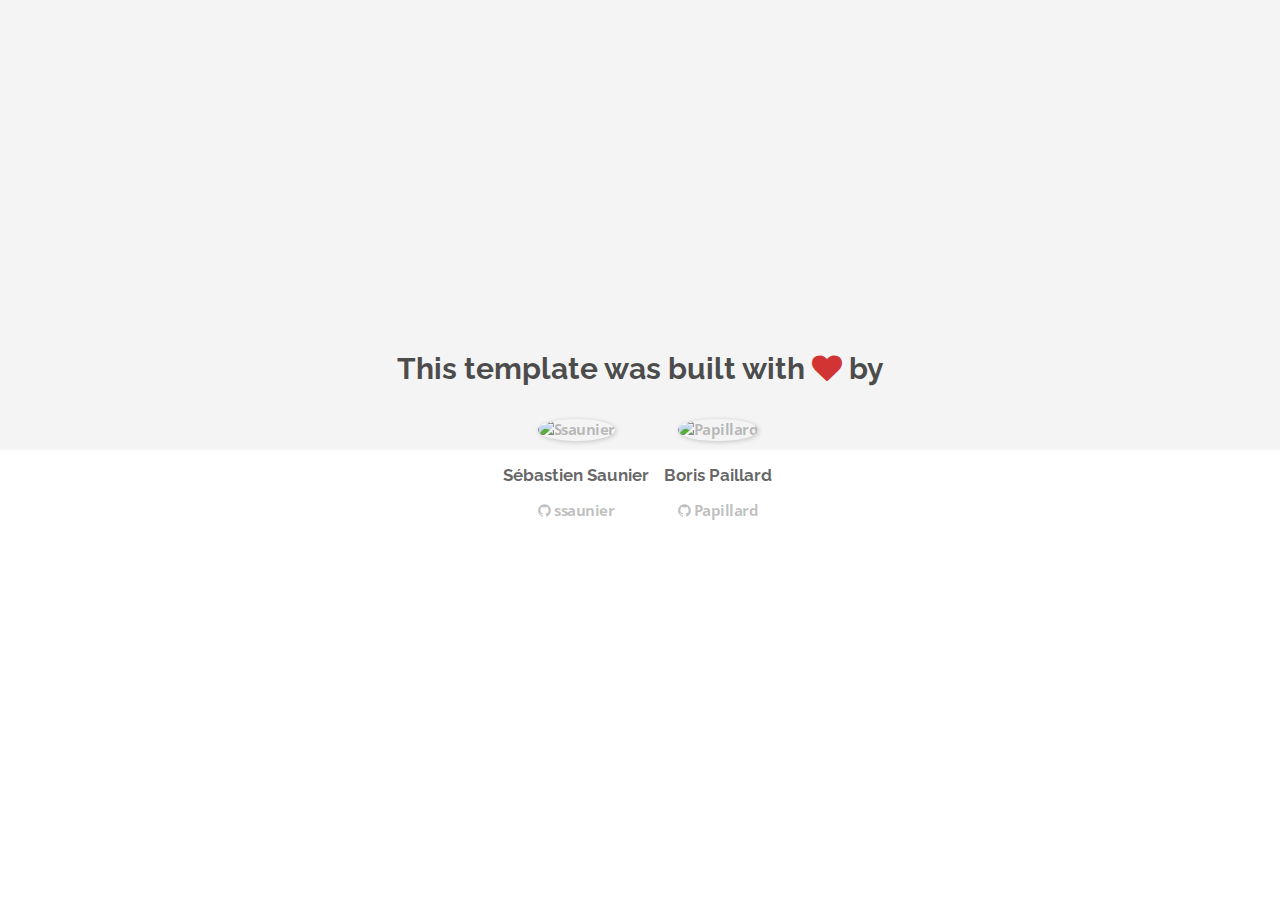
==== about.html @ e50402c8 "Automated commit at 2018-05-14 08:11:03 UTC by middleman-deploy 2.0.0-alpha" ====
<!doctype html>
<html>
  <head>
    <meta charset="utf-8">
    <meta http-equiv="x-ua-compatible" content="ie=edge">
    <meta name="viewport"
          content="width=device-width, initial-scale=1, shrink-to-fit=no">
    <!-- Use the title from a page's frontmatter if it has one -->
    <title>Le Wagon - Middleman - About</title>
    <link href="stylesheets/application-3c48b980.css" rel="stylesheet" />
    <script src="javascripts/application-93de88c9.js"></script>
    <link href="images/favicon-f15af148.png" rel="icon" type="image/png" />
  </head>
  <body>
    <div id="about">
  <div class="about-content">
    <h1>This template was built with <i class="fa fa-heart"></i> by</h1>
    <ul class="list-inline">
        <li>
<a href="https://kitt.lewagon.com/alumni/ssaunier" target="_blank">            <img src="https://kitt.lewagon.com/placeholder/users/ssaunier" class="img-circle" alt="Ssaunier" />
</a>          <h2>Sébastien Saunier</h2>
          <p>
<a href="https://github.com/ssaunier" target="_blank">              <i class="fa fa-github"></i> ssaunier
</a>          </p>
        </li>
        <li>
<a href="https://kitt.lewagon.com/alumni/Papillard" target="_blank">            <img src="https://kitt.lewagon.com/placeholder/users/Papillard" class="img-circle" alt="Papillard" />
</a>          <h2>Boris Paillard</h2>
          <p>
<a href="https://github.com/Papillard" target="_blank">              <i class="fa fa-github"></i> Papillard
</a>          </p>
        </li>
    </ul>
  </div>
</div>

  </body>
</html>
---- stylesheets/application-3c48b980.css ----
@import url("https://fonts.googleapis.com/css?family=Open+Sans:400,300,700|Raleway:400,100,300,700,500");/*!
 * Bootstrap v3.3.7 (http://getbootstrap.com)
 * Copyright 2011-2016 Twitter, Inc.
 * Licensed under MIT (https://github.com/twbs/bootstrap/blob/master/LICENSE)
 *//*! normalize.css v3.0.3 | MIT License | github.com/necolas/normalize.css */html{font-family:sans-serif;-ms-text-size-adjust:100%;-webkit-text-size-adjust:100%}body{margin:0}article,aside,details,figcaption,figure,footer,header,hgroup,main,menu,nav,section,summary{display:block}audio,canvas,progress,video{display:inline-block;vertical-align:baseline}audio:not([controls]){display:none;height:0}[hidden],template{display:none}a{background-color:transparent}a:active,a:hover{outline:0}abbr[title]{border-bottom:1px dotted}b,strong{font-weight:bold}dfn{font-style:italic}h1{font-size:2em;margin:0.67em 0}mark{background:#ff0;color:#000}small{font-size:80%}sub,sup{font-size:75%;line-height:0;position:relative;vertical-align:baseline}sup{top:-0.5em}sub{bottom:-0.25em}img{border:0}svg:not(:root){overflow:hidden}figure{margin:1em 40px}hr{-webkit-box-sizing:content-box;box-sizing:content-box;height:0}pre{overflow:auto}code,kbd,pre,samp{font-family:monospace, monospace;font-size:1em}button,input,optgroup,select,textarea{color:inherit;font:inherit;margin:0}button{overflow:visible}button,select{text-transform:none}button,html input[type="button"],input[type="reset"],input[type="submit"]{-webkit-appearance:button;cursor:pointer}button[disabled],html input[disabled]{cursor:default}button::-moz-focus-inner,input::-moz-focus-inner{border:0;padding:0}input{line-height:normal}input[type="checkbox"],input[type="radio"]{-webkit-box-sizing:border-box;box-sizing:border-box;padding:0}input[type="number"]::-webkit-inner-spin-button,input[type="number"]::-webkit-outer-spin-button{height:auto}input[type="search"]{-webkit-appearance:textfield;-webkit-box-sizing:content-box;box-sizing:content-box}input[type="search"]::-webkit-search-cancel-button,input[type="search"]::-webkit-search-decoration{-webkit-appearance:none}fieldset{border:1px solid #c0c0c0;margin:0 2px;padding:0.35em 0.625em 0.75em}legend{border:0;padding:0}textarea{overflow:auto}optgroup{font-weight:bold}table{border-collapse:collapse;border-spacing:0}td,th{padding:0}/*! Source: https://github.com/h5bp/html5-boilerplate/blob/master/src/css/main.css */@media print{*,*:before,*:after{background:transparent !important;color:#000 !important;-webkit-box-shadow:none !important;box-shadow:none !important;text-shadow:none !important}a,a:visited{text-decoration:underline}a[href]:after{content:" (" attr(href) ")"}abbr[title]:after{content:" (" attr(title) ")"}a[href^="#"]:after,a[href^="javascript:"]:after{content:""}pre,blockquote{border:1px solid #999;page-break-inside:avoid}thead{display:table-header-group}tr,img{page-break-inside:avoid}img{max-width:100% !important}p,h2,h3{orphans:3;widows:3}h2,h3{page-break-after:avoid}.navbar{display:none}.btn>.caret,.dropup>.btn>.caret{border-top-color:#000 !important}.label{border:1px solid #000}.table{border-collapse:collapse !important}.table td,.table th{background-color:#fff !important}.table-bordered th,.table-bordered td{border:1px solid #ddd !important}}@font-face{font-family:'Glyphicons Halflings';src:url("../assets/bootstrap/glyphicons-halflings-regular-86b6f62b.eot");src:url("../assets/bootstrap/glyphicons-halflings-regular-86b6f62b.eot?#iefix") format("embedded-opentype"),url("../assets/bootstrap/glyphicons-halflings-regular-ca35b697.woff2") format("woff2"),url("../assets/bootstrap/glyphicons-halflings-regular-278e49a8.woff") format("woff"),url("../assets/bootstrap/glyphicons-halflings-regular-44bc1850.ttf") format("truetype"),url("../assets/bootstrap/glyphicons-halflings-regular-de51a849.svg#glyphicons_halflingsregular") format("svg")}.glyphicon{position:relative;top:1px;display:inline-block;font-family:'Glyphicons Halflings';font-style:normal;font-weight:normal;line-height:1;-webkit-font-smoothing:antialiased;-moz-osx-font-smoothing:grayscale}.glyphicon-asterisk:before{content:"\002a"}.glyphicon-plus:before{content:"\002b"}.glyphicon-euro:before,.glyphicon-eur:before{content:"\20ac"}.glyphicon-minus:before{content:"\2212"}.glyphicon-cloud:before{content:"\2601"}.glyphicon-envelope:before{content:"\2709"}.glyphicon-pencil:before{content:"\270f"}.glyphicon-glass:before{content:"\e001"}.glyphicon-music:before{content:"\e002"}.glyphicon-search:before{content:"\e003"}.glyphicon-heart:before{content:"\e005"}.glyphicon-star:before{content:"\e006"}.glyphicon-star-empty:before{content:"\e007"}.glyphicon-user:before{content:"\e008"}.glyphicon-film:before{content:"\e009"}.glyphicon-th-large:before{content:"\e010"}.glyphicon-th:before{content:"\e011"}.glyphicon-th-list:before{content:"\e012"}.glyphicon-ok:before{content:"\e013"}.glyphicon-remove:before{content:"\e014"}.glyphicon-zoom-in:before{content:"\e015"}.glyphicon-zoom-out:before{content:"\e016"}.glyphicon-off:before{content:"\e017"}.glyphicon-signal:before{content:"\e018"}.glyphicon-cog:before{content:"\e019"}.glyphicon-trash:before{content:"\e020"}.glyphicon-home:before{content:"\e021"}.glyphicon-file:before{content:"\e022"}.glyphicon-time:before{content:"\e023"}.glyphicon-road:before{content:"\e024"}.glyphicon-download-alt:before{content:"\e025"}.glyphicon-download:before{content:"\e026"}.glyphicon-upload:before{content:"\e027"}.glyphicon-inbox:before{content:"\e028"}.glyphicon-play-circle:before{content:"\e029"}.glyphicon-repeat:before{content:"\e030"}.glyphicon-refresh:before{content:"\e031"}.glyphicon-list-alt:before{content:"\e032"}.glyphicon-lock:before{content:"\e033"}.glyphicon-flag:before{content:"\e034"}.glyphicon-headphones:before{content:"\e035"}.glyphicon-volume-off:before{content:"\e036"}.glyphicon-volume-down:before{content:"\e037"}.glyphicon-volume-up:before{content:"\e038"}.glyphicon-qrcode:before{content:"\e039"}.glyphicon-barcode:before{content:"\e040"}.glyphicon-tag:before{content:"\e041"}.glyphicon-tags:before{content:"\e042"}.glyphicon-book:before{content:"\e043"}.glyphicon-bookmark:before{content:"\e044"}.glyphicon-print:before{content:"\e045"}.glyphicon-camera:before{content:"\e046"}.glyphicon-font:before{content:"\e047"}.glyphicon-bold:before{content:"\e048"}.glyphicon-italic:before{content:"\e049"}.glyphicon-text-height:before{content:"\e050"}.glyphicon-text-width:before{content:"\e051"}.glyphicon-align-left:before{content:"\e052"}.glyphicon-align-center:before{content:"\e053"}.glyphicon-align-right:before{content:"\e054"}.glyphicon-align-justify:before{content:"\e055"}.glyphicon-list:before{content:"\e056"}.glyphicon-indent-left:before{content:"\e057"}.glyphicon-indent-right:before{content:"\e058"}.glyphicon-facetime-video:before{content:"\e059"}.glyphicon-picture:before{content:"\e060"}.glyphicon-map-marker:before{content:"\e062"}.glyphicon-adjust:before{content:"\e063"}.glyphicon-tint:before{content:"\e064"}.glyphicon-edit:before{content:"\e065"}.glyphicon-share:before{content:"\e066"}.glyphicon-check:before{content:"\e067"}.glyphicon-move:before{content:"\e068"}.glyphicon-step-backward:before{content:"\e069"}.glyphicon-fast-backward:before{content:"\e070"}.glyphicon-backward:before{content:"\e071"}.glyphicon-play:before{content:"\e072"}.glyphicon-pause:before{content:"\e073"}.glyphicon-stop:before{content:"\e074"}.glyphicon-forward:before{content:"\e075"}.glyphicon-fast-forward:before{content:"\e076"}.glyphicon-step-forward:before{content:"\e077"}.glyphicon-eject:before{content:"\e078"}.glyphicon-chevron-left:before{content:"\e079"}.glyphicon-chevron-right:before{content:"\e080"}.glyphicon-plus-sign:before{content:"\e081"}.glyphicon-minus-sign:before{content:"\e082"}.glyphicon-remove-sign:before{content:"\e083"}.glyphicon-ok-sign:before{content:"\e084"}.glyphicon-question-sign:before{content:"\e085"}.glyphicon-info-sign:before{content:"\e086"}.glyphicon-screenshot:before{content:"\e087"}.glyphicon-remove-circle:before{content:"\e088"}.glyphicon-ok-circle:before{content:"\e089"}.glyphicon-ban-circle:before{content:"\e090"}.glyphicon-arrow-left:before{content:"\e091"}.glyphicon-arrow-right:before{content:"\e092"}.glyphicon-arrow-up:before{content:"\e093"}.glyphicon-arrow-down:before{content:"\e094"}.glyphicon-share-alt:before{content:"\e095"}.glyphicon-resize-full:before{content:"\e096"}.glyphicon-resize-small:before{content:"\e097"}.glyphicon-exclamation-sign:before{content:"\e101"}.glyphicon-gift:before{content:"\e102"}.glyphicon-leaf:before{content:"\e103"}.glyphicon-fire:before{content:"\e104"}.glyphicon-eye-open:before{content:"\e105"}.glyphicon-eye-close:before{content:"\e106"}.glyphicon-warning-sign:before{content:"\e107"}.glyphicon-plane:before{content:"\e108"}.glyphicon-calendar:before{content:"\e109"}.glyphicon-random:before{content:"\e110"}.glyphicon-comment:before{content:"\e111"}.glyphicon-magnet:before{content:"\e112"}.glyphicon-chevron-up:before{content:"\e113"}.glyphicon-chevron-down:before{content:"\e114"}.glyphicon-retweet:before{content:"\e115"}.glyphicon-shopping-cart:before{content:"\e116"}.glyphicon-folder-close:before{content:"\e117"}.glyphicon-folder-open:before{content:"\e118"}.glyphicon-resize-vertical:before{content:"\e119"}.glyphicon-resize-horizontal:before{content:"\e120"}.glyphicon-hdd:before{content:"\e121"}.glyphicon-bullhorn:before{content:"\e122"}.glyphicon-bell:before{content:"\e123"}.glyphicon-certificate:before{content:"\e124"}.glyphicon-thumbs-up:before{content:"\e125"}.glyphicon-thumbs-down:before{content:"\e126"}.glyphicon-hand-right:before{content:"\e127"}.glyphicon-hand-left:before{content:"\e128"}.glyphicon-hand-up:before{content:"\e129"}.glyphicon-hand-down:before{content:"\e130"}.glyphicon-circle-arrow-right:before{content:"\e131"}.glyphicon-circle-arrow-left:before{content:"\e132"}.glyphicon-circle-arrow-up:before{content:"\e133"}.glyphicon-circle-arrow-down:before{content:"\e134"}.glyphicon-globe:before{content:"\e135"}.glyphicon-wrench:before{content:"\e136"}.glyphicon-tasks:before{content:"\e137"}.glyphicon-filter:before{content:"\e138"}.glyphicon-briefcase:before{content:"\e139"}.glyphicon-fullscreen:before{content:"\e140"}.glyphicon-dashboard:before{content:"\e141"}.glyphicon-paperclip:before{content:"\e142"}.glyphicon-heart-empty:before{content:"\e143"}.glyphicon-link:before{content:"\e144"}.glyphicon-phone:before{content:"\e145"}.glyphicon-pushpin:before{content:"\e146"}.glyphicon-usd:before{content:"\e148"}.glyphicon-gbp:before{content:"\e149"}.glyphicon-sort:before{content:"\e150"}.glyphicon-sort-by-alphabet:before{content:"\e151"}.glyphicon-sort-by-alphabet-alt:before{content:"\e152"}.glyphicon-sort-by-order:before{content:"\e153"}.glyphicon-sort-by-order-alt:before{content:"\e154"}.glyphicon-sort-by-attributes:before{content:"\e155"}.glyphicon-sort-by-attributes-alt:before{content:"\e156"}.glyphicon-unchecked:before{content:"\e157"}.glyphicon-expand:before{content:"\e158"}.glyphicon-collapse-down:before{content:"\e159"}.glyphicon-collapse-up:before{content:"\e160"}.glyphicon-log-in:before{content:"\e161"}.glyphicon-flash:before{content:"\e162"}.glyphicon-log-out:before{content:"\e163"}.glyphicon-new-window:before{content:"\e164"}.glyphicon-record:before{content:"\e165"}.glyphicon-save:before{content:"\e166"}.glyphicon-open:before{content:"\e167"}.glyphicon-saved:before{content:"\e168"}.glyphicon-import:before{content:"\e169"}.glyphicon-export:before{content:"\e170"}.glyphicon-send:before{content:"\e171"}.glyphicon-floppy-disk:before{content:"\e172"}.glyphicon-floppy-saved:before{content:"\e173"}.glyphicon-floppy-remove:before{content:"\e174"}.glyphicon-floppy-save:before{content:"\e175"}.glyphicon-floppy-open:before{content:"\e176"}.glyphicon-credit-card:before{content:"\e177"}.glyphicon-transfer:before{content:"\e178"}.glyphicon-cutlery:before{content:"\e179"}.glyphicon-header:before{content:"\e180"}.glyphicon-compressed:before{content:"\e181"}.glyphicon-earphone:before{content:"\e182"}.glyphicon-phone-alt:before{content:"\e183"}.glyphicon-tower:before{content:"\e184"}.glyphicon-stats:before{content:"\e185"}.glyphicon-sd-video:before{content:"\e186"}.glyphicon-hd-video:before{content:"\e187"}.glyphicon-subtitles:before{content:"\e188"}.glyphicon-sound-stereo:before{content:"\e189"}.glyphicon-sound-dolby:before{content:"\e190"}.glyphicon-sound-5-1:before{content:"\e191"}.glyphicon-sound-6-1:before{content:"\e192"}.glyphicon-sound-7-1:before{content:"\e193"}.glyphicon-copyright-mark:before{content:"\e194"}.glyphicon-registration-mark:before{content:"\e195"}.glyphicon-cloud-download:before{content:"\e197"}.glyphicon-cloud-upload:before{content:"\e198"}.glyphicon-tree-conifer:before{content:"\e199"}.glyphicon-tree-deciduous:before{content:"\e200"}.glyphicon-cd:before{content:"\e201"}.glyphicon-save-file:before{content:"\e202"}.glyphicon-open-file:before{content:"\e203"}.glyphicon-level-up:before{content:"\e204"}.glyphicon-copy:before{content:"\e205"}.glyphicon-paste:before{content:"\e206"}.glyphicon-alert:before{content:"\e209"}.glyphicon-equalizer:before{content:"\e210"}.glyphicon-king:before{content:"\e211"}.glyphicon-queen:before{content:"\e212"}.glyphicon-pawn:before{content:"\e213"}.glyphicon-bishop:before{content:"\e214"}.glyphicon-knight:before{content:"\e215"}.glyphicon-baby-formula:before{content:"\e216"}.glyphicon-tent:before{content:"\26fa"}.glyphicon-blackboard:before{content:"\e218"}.glyphicon-bed:before{content:"\e219"}.glyphicon-apple:before{content:"\f8ff"}.glyphicon-erase:before{content:"\e221"}.glyphicon-hourglass:before{content:"\231b"}.glyphicon-lamp:before{content:"\e223"}.glyphicon-duplicate:before{content:"\e224"}.glyphicon-piggy-bank:before{content:"\e225"}.glyphicon-scissors:before{content:"\e226"}.glyphicon-bitcoin:before{content:"\e227"}.glyphicon-btc:before{content:"\e227"}.glyphicon-xbt:before{content:"\e227"}.glyphicon-yen:before{content:"\00a5"}.glyphicon-jpy:before{content:"\00a5"}.glyphicon-ruble:before{content:"\20bd"}.glyphicon-rub:before{content:"\20bd"}.glyphicon-scale:before{content:"\e230"}.glyphicon-ice-lolly:before{content:"\e231"}.glyphicon-ice-lolly-tasted:before{content:"\e232"}.glyphicon-education:before{content:"\e233"}.glyphicon-option-horizontal:before{content:"\e234"}.glyphicon-option-vertical:before{content:"\e235"}.glyphicon-menu-hamburger:before{content:"\e236"}.glyphicon-modal-window:before{content:"\e237"}.glyphicon-oil:before{content:"\e238"}.glyphicon-grain:before{content:"\e239"}.glyphicon-sunglasses:before{content:"\e240"}.glyphicon-text-size:before{content:"\e241"}.glyphicon-text-color:before{content:"\e242"}.glyphicon-text-background:before{content:"\e243"}.glyphicon-object-align-top:before{content:"\e244"}.glyphicon-object-align-bottom:before{content:"\e245"}.glyphicon-object-align-horizontal:before{content:"\e246"}.glyphicon-object-align-left:before{content:"\e247"}.glyphicon-object-align-vertical:before{content:"\e248"}.glyphicon-object-align-right:before{content:"\e249"}.glyphicon-triangle-right:before{content:"\e250"}.glyphicon-triangle-left:before{content:"\e251"}.glyphicon-triangle-bottom:before{content:"\e252"}.glyphicon-triangle-top:before{content:"\e253"}.glyphicon-console:before{content:"\e254"}.glyphicon-superscript:before{content:"\e255"}.glyphicon-subscript:before{content:"\e256"}.glyphicon-menu-left:before{content:"\e257"}.glyphicon-menu-right:before{content:"\e258"}.glyphicon-menu-down:before{content:"\e259"}.glyphicon-menu-up:before{content:"\e260"}*{-webkit-box-sizing:border-box;box-sizing:border-box}*:before,*:after{-webkit-box-sizing:border-box;box-sizing:border-box}html{font-size:10px;-webkit-tap-highlight-color:transparent}body{font-family:"Open Sans", "Helvetica", "sans-serif";font-size:18px;line-height:1.42857143;color:#333333;background-color:#F4F4F4}input,button,select,textarea{font-family:inherit;font-size:inherit;line-height:inherit}a{color:#469AE0;text-decoration:none}a:hover,a:focus{color:#1f74ba;text-decoration:underline}a:focus{outline:5px auto -webkit-focus-ring-color;outline-offset:-2px}figure{margin:0}img{vertical-align:middle}.img-responsive{display:block;max-width:100%;height:auto}.img-rounded{border-radius:2px}.img-thumbnail{padding:4px;line-height:1.42857143;background-color:#F4F4F4;border:1px solid #ddd;border-radius:2px;-webkit-transition:all 0.2s ease-in-out;transition:all 0.2s ease-in-out;display:inline-block;max-width:100%;height:auto}.img-circle{border-radius:50%}hr{margin-top:25px;margin-bottom:25px;border:0;border-top:1px solid #eeeeee}.sr-only{position:absolute;width:1px;height:1px;margin:-1px;padding:0;overflow:hidden;clip:rect(0, 0, 0, 0);border:0}.sr-only-focusable:active,.sr-only-focusable:focus{position:static;width:auto;height:auto;margin:0;overflow:visible;clip:auto}[role="button"]{cursor:pointer}h1,h2,h3,h4,h5,h6,.h1,.h2,.h3,.h4,.h5,.h6{font-family:"Raleway", "Helvetica", "sans-serif";font-weight:500;line-height:1.1;color:inherit}h1 small,h1 .small,h2 small,h2 .small,h3 small,h3 .small,h4 small,h4 .small,h5 small,h5 .small,h6 small,h6 .small,.h1 small,.h1 .small,.h2 small,.h2 .small,.h3 small,.h3 .small,.h4 small,.h4 .small,.h5 small,.h5 .small,.h6 small,.h6 .small{font-weight:normal;line-height:1;color:#777777}h1,.h1,h2,.h2,h3,.h3{margin-top:25px;margin-bottom:12.5px}h1 small,h1 .small,.h1 small,.h1 .small,h2 small,h2 .small,.h2 small,.h2 .small,h3 small,h3 .small,.h3 small,.h3 .small{font-size:65%}h4,.h4,h5,.h5,h6,.h6{margin-top:12.5px;margin-bottom:12.5px}h4 small,h4 .small,.h4 small,.h4 .small,h5 small,h5 .small,.h5 small,.h5 .small,h6 small,h6 .small,.h6 small,.h6 .small{font-size:75%}h1,.h1{font-size:46px}h2,.h2{font-size:38px}h3,.h3{font-size:31px}h4,.h4{font-size:23px}h5,.h5{font-size:18px}h6,.h6{font-size:16px}p{margin:0 0 12.5px}.lead{margin-bottom:25px;font-size:20px;font-weight:300;line-height:1.4}@media (min-width: 768px){.lead{font-size:27px}}small,.small{font-size:88%}mark,.mark{background-color:#fcf8e3;padding:.2em}.text-left{text-align:left}.text-right{text-align:right}.text-center{text-align:center}.text-justify{text-align:justify}.text-nowrap{white-space:nowrap}.text-lowercase{text-transform:lowercase}.text-uppercase,.initialism{text-transform:uppercase}.text-capitalize{text-transform:capitalize}.text-muted{color:#777777}.text-primary{color:#469AE0}a.text-primary:hover,a.text-primary:focus{color:#2381d0}.text-success{color:#3c763d}a.text-success:hover,a.text-success:focus{color:#2b542c}.text-info{color:#31708f}a.text-info:hover,a.text-info:focus{color:#245269}.text-warning{color:#8a6d3b}a.text-warning:hover,a.text-warning:focus{color:#66512c}.text-danger{color:#a94442}a.text-danger:hover,a.text-danger:focus{color:#843534}.bg-primary{color:#fff}.bg-primary{background-color:#469AE0}a.bg-primary:hover,a.bg-primary:focus{background-color:#2381d0}.bg-success{background-color:#dff0d8}a.bg-success:hover,a.bg-success:focus{background-color:#c1e2b3}.bg-info{background-color:#d9edf7}a.bg-info:hover,a.bg-info:focus{background-color:#afd9ee}.bg-warning{background-color:#fcf8e3}a.bg-warning:hover,a.bg-warning:focus{background-color:#f7ecb5}.bg-danger{background-color:#f2dede}a.bg-danger:hover,a.bg-danger:focus{background-color:#e4b9b9}.page-header{padding-bottom:11.5px;margin:50px 0 25px;border-bottom:1px solid #eeeeee}ul,ol{margin-top:0;margin-bottom:12.5px}ul ul,ul ol,ol ul,ol ol{margin-bottom:0}.list-unstyled{padding-left:0;list-style:none}.list-inline{padding-left:0;list-style:none;margin-left:-5px}.list-inline>li{display:inline-block;padding-left:5px;padding-right:5px}dl{margin-top:0;margin-bottom:25px}dt,dd{line-height:1.42857143}dt{font-weight:bold}dd{margin-left:0}.dl-horizontal dd:before,.dl-horizontal dd:after{content:" ";display:table}.dl-horizontal dd:after{clear:both}@media (min-width: 768px){.dl-horizontal dt{float:left;width:160px;clear:left;text-align:right;overflow:hidden;text-overflow:ellipsis;white-space:nowrap}.dl-horizontal dd{margin-left:180px}}abbr[title],abbr[data-original-title]{cursor:help;border-bottom:1px dotted #777777}.initialism{font-size:90%}blockquote{padding:12.5px 25px;margin:0 0 25px;font-size:22.5px;border-left:5px solid #eeeeee}blockquote p:last-child,blockquote ul:last-child,blockquote ol:last-child{margin-bottom:0}blockquote footer,blockquote small,blockquote .small{display:block;font-size:80%;line-height:1.42857143;color:#777777}blockquote footer:before,blockquote small:before,blockquote .small:before{content:'\2014 \00A0'}.blockquote-reverse,blockquote.pull-right{padding-right:15px;padding-left:0;border-right:5px solid #eeeeee;border-left:0;text-align:right}.blockquote-reverse footer:before,.blockquote-reverse small:before,.blockquote-reverse .small:before,blockquote.pull-right footer:before,blockquote.pull-right small:before,blockquote.pull-right .small:before{content:''}.blockquote-reverse footer:after,.blockquote-reverse small:after,.blockquote-reverse .small:after,blockquote.pull-right footer:after,blockquote.pull-right small:after,blockquote.pull-right .small:after{content:'\00A0 \2014'}address{margin-bottom:25px;font-style:normal;line-height:1.42857143}code,kbd,pre,samp{font-family:Menlo, Monaco, Consolas, "Courier New", monospace}code{padding:2px 4px;font-size:90%;color:#c7254e;background-color:#f9f2f4;border-radius:2px}kbd{padding:2px 4px;font-size:90%;color:#fff;background-color:#333;border-radius:2px;-webkit-box-shadow:inset 0 -1px 0 rgba(0,0,0,0.25);box-shadow:inset 0 -1px 0 rgba(0,0,0,0.25)}kbd kbd{padding:0;font-size:100%;font-weight:bold;-webkit-box-shadow:none;box-shadow:none}pre{display:block;padding:12px;margin:0 0 12.5px;font-size:17px;line-height:1.42857143;word-break:break-all;word-wrap:break-word;color:#333333;background-color:#f5f5f5;border:1px solid #ccc;border-radius:2px}pre code{padding:0;font-size:inherit;color:inherit;white-space:pre-wrap;background-color:transparent;border-radius:0}.pre-scrollable{max-height:340px;overflow-y:scroll}.container{margin-right:auto;margin-left:auto;padding-left:15px;padding-right:15px}.container:before,.container:after{content:" ";display:table}.container:after{clear:both}@media (min-width: 768px){.container{width:750px}}@media (min-width: 992px){.container{width:970px}}@media (min-width: 1200px){.container{width:1170px}}.container-fluid{margin-right:auto;margin-left:auto;padding-left:15px;padding-right:15px}.container-fluid:before,.container-fluid:after{content:" ";display:table}.container-fluid:after{clear:both}.row{margin-left:-15px;margin-right:-15px}.row:before,.row:after{content:" ";display:table}.row:after{clear:both}.col-xs-1,.col-sm-1,.col-md-1,.col-lg-1,.col-xs-2,.col-sm-2,.col-md-2,.col-lg-2,.col-xs-3,.col-sm-3,.col-md-3,.col-lg-3,.col-xs-4,.col-sm-4,.col-md-4,.col-lg-4,.col-xs-5,.col-sm-5,.col-md-5,.col-lg-5,.col-xs-6,.col-sm-6,.col-md-6,.col-lg-6,.col-xs-7,.col-sm-7,.col-md-7,.col-lg-7,.col-xs-8,.col-sm-8,.col-md-8,.col-lg-8,.col-xs-9,.col-sm-9,.col-md-9,.col-lg-9,.col-xs-10,.col-sm-10,.col-md-10,.col-lg-10,.col-xs-11,.col-sm-11,.col-md-11,.col-lg-11,.col-xs-12,.col-sm-12,.col-md-12,.col-lg-12{position:relative;min-height:1px;padding-left:15px;padding-right:15px}.col-xs-1,.col-xs-2,.col-xs-3,.col-xs-4,.col-xs-5,.col-xs-6,.col-xs-7,.col-xs-8,.col-xs-9,.col-xs-10,.col-xs-11,.col-xs-12{float:left}.col-xs-1{width:8.33333333%}.col-xs-2{width:16.66666667%}.col-xs-3{width:25%}.col-xs-4{width:33.33333333%}.col-xs-5{width:41.66666667%}.col-xs-6{width:50%}.col-xs-7{width:58.33333333%}.col-xs-8{width:66.66666667%}.col-xs-9{width:75%}.col-xs-10{width:83.33333333%}.col-xs-11{width:91.66666667%}.col-xs-12{width:100%}.col-xs-pull-0{right:auto}.col-xs-pull-1{right:8.33333333%}.col-xs-pull-2{right:16.66666667%}.col-xs-pull-3{right:25%}.col-xs-pull-4{right:33.33333333%}.col-xs-pull-5{right:41.66666667%}.col-xs-pull-6{right:50%}.col-xs-pull-7{right:58.33333333%}.col-xs-pull-8{right:66.66666667%}.col-xs-pull-9{right:75%}.col-xs-pull-10{right:83.33333333%}.col-xs-pull-11{right:91.66666667%}.col-xs-pull-12{right:100%}.col-xs-push-0{left:auto}.col-xs-push-1{left:8.33333333%}.col-xs-push-2{left:16.66666667%}.col-xs-push-3{left:25%}.col-xs-push-4{left:33.33333333%}.col-xs-push-5{left:41.66666667%}.col-xs-push-6{left:50%}.col-xs-push-7{left:58.33333333%}.col-xs-push-8{left:66.66666667%}.col-xs-push-9{left:75%}.col-xs-push-10{left:83.33333333%}.col-xs-push-11{left:91.66666667%}.col-xs-push-12{left:100%}.col-xs-offset-0{margin-left:0%}.col-xs-offset-1{margin-left:8.33333333%}.col-xs-offset-2{margin-left:16.66666667%}.col-xs-offset-3{margin-left:25%}.col-xs-offset-4{margin-left:33.33333333%}.col-xs-offset-5{margin-left:41.66666667%}.col-xs-offset-6{margin-left:50%}.col-xs-offset-7{margin-left:58.33333333%}.col-xs-offset-8{margin-left:66.66666667%}.col-xs-offset-9{margin-left:75%}.col-xs-offset-10{margin-left:83.33333333%}.col-xs-offset-11{margin-left:91.66666667%}.col-xs-offset-12{margin-left:100%}@media (min-width: 768px){.col-sm-1,.col-sm-2,.col-sm-3,.col-sm-4,.col-sm-5,.col-sm-6,.col-sm-7,.col-sm-8,.col-sm-9,.col-sm-10,.col-sm-11,.col-sm-12{float:left}.col-sm-1{width:8.33333333%}.col-sm-2{width:16.66666667%}.col-sm-3{width:25%}.col-sm-4{width:33.33333333%}.col-sm-5{width:41.66666667%}.col-sm-6{width:50%}.col-sm-7{width:58.33333333%}.col-sm-8{width:66.66666667%}.col-sm-9{width:75%}.col-sm-10{width:83.33333333%}.col-sm-11{width:91.66666667%}.col-sm-12{width:100%}.col-sm-pull-0{right:auto}.col-sm-pull-1{right:8.33333333%}.col-sm-pull-2{right:16.66666667%}.col-sm-pull-3{right:25%}.col-sm-pull-4{right:33.33333333%}.col-sm-pull-5{right:41.66666667%}.col-sm-pull-6{right:50%}.col-sm-pull-7{right:58.33333333%}.col-sm-pull-8{right:66.66666667%}.col-sm-pull-9{right:75%}.col-sm-pull-10{right:83.33333333%}.col-sm-pull-11{right:91.66666667%}.col-sm-pull-12{right:100%}.col-sm-push-0{left:auto}.col-sm-push-1{left:8.33333333%}.col-sm-push-2{left:16.66666667%}.col-sm-push-3{left:25%}.col-sm-push-4{left:33.33333333%}.col-sm-push-5{left:41.66666667%}.col-sm-push-6{left:50%}.col-sm-push-7{left:58.33333333%}.col-sm-push-8{left:66.66666667%}.col-sm-push-9{left:75%}.col-sm-push-10{left:83.33333333%}.col-sm-push-11{left:91.66666667%}.col-sm-push-12{left:100%}.col-sm-offset-0{margin-left:0%}.col-sm-offset-1{margin-left:8.33333333%}.col-sm-offset-2{margin-left:16.66666667%}.col-sm-offset-3{margin-left:25%}.col-sm-offset-4{margin-left:33.33333333%}.col-sm-offset-5{margin-left:41.66666667%}.col-sm-offset-6{margin-left:50%}.col-sm-offset-7{margin-left:58.33333333%}.col-sm-offset-8{margin-left:66.66666667%}.col-sm-offset-9{margin-left:75%}.col-sm-offset-10{margin-left:83.33333333%}.col-sm-offset-11{margin-left:91.66666667%}.col-sm-offset-12{margin-left:100%}}@media (min-width: 992px){.col-md-1,.col-md-2,.col-md-3,.col-md-4,.col-md-5,.col-md-6,.col-md-7,.col-md-8,.col-md-9,.col-md-10,.col-md-11,.col-md-12{float:left}.col-md-1{width:8.33333333%}.col-md-2{width:16.66666667%}.col-md-3{width:25%}.col-md-4{width:33.33333333%}.col-md-5{width:41.66666667%}.col-md-6{width:50%}.col-md-7{width:58.33333333%}.col-md-8{width:66.66666667%}.col-md-9{width:75%}.col-md-10{width:83.33333333%}.col-md-11{width:91.66666667%}.col-md-12{width:100%}.col-md-pull-0{right:auto}.col-md-pull-1{right:8.33333333%}.col-md-pull-2{right:16.66666667%}.col-md-pull-3{right:25%}.col-md-pull-4{right:33.33333333%}.col-md-pull-5{right:41.66666667%}.col-md-pull-6{right:50%}.col-md-pull-7{right:58.33333333%}.col-md-pull-8{right:66.66666667%}.col-md-pull-9{right:75%}.col-md-pull-10{right:83.33333333%}.col-md-pull-11{right:91.66666667%}.col-md-pull-12{right:100%}.col-md-push-0{left:auto}.col-md-push-1{left:8.33333333%}.col-md-push-2{left:16.66666667%}.col-md-push-3{left:25%}.col-md-push-4{left:33.33333333%}.col-md-push-5{left:41.66666667%}.col-md-push-6{left:50%}.col-md-push-7{left:58.33333333%}.col-md-push-8{left:66.66666667%}.col-md-push-9{left:75%}.col-md-push-10{left:83.33333333%}.col-md-push-11{left:91.66666667%}.col-md-push-12{left:100%}.col-md-offset-0{margin-left:0%}.col-md-offset-1{margin-left:8.33333333%}.col-md-offset-2{margin-left:16.66666667%}.col-md-offset-3{margin-left:25%}.col-md-offset-4{margin-left:33.33333333%}.col-md-offset-5{margin-left:41.66666667%}.col-md-offset-6{margin-left:50%}.col-md-offset-7{margin-left:58.33333333%}.col-md-offset-8{margin-left:66.66666667%}.col-md-offset-9{margin-left:75%}.col-md-offset-10{margin-left:83.33333333%}.col-md-offset-11{margin-left:91.66666667%}.col-md-offset-12{margin-left:100%}}@media (min-width: 1200px){.col-lg-1,.col-lg-2,.col-lg-3,.col-lg-4,.col-lg-5,.col-lg-6,.col-lg-7,.col-lg-8,.col-lg-9,.col-lg-10,.col-lg-11,.col-lg-12{float:left}.col-lg-1{width:8.33333333%}.col-lg-2{width:16.66666667%}.col-lg-3{width:25%}.col-lg-4{width:33.33333333%}.col-lg-5{width:41.66666667%}.col-lg-6{width:50%}.col-lg-7{width:58.33333333%}.col-lg-8{width:66.66666667%}.col-lg-9{width:75%}.col-lg-10{width:83.33333333%}.col-lg-11{width:91.66666667%}.col-lg-12{width:100%}.col-lg-pull-0{right:auto}.col-lg-pull-1{right:8.33333333%}.col-lg-pull-2{right:16.66666667%}.col-lg-pull-3{right:25%}.col-lg-pull-4{right:33.33333333%}.col-lg-pull-5{right:41.66666667%}.col-lg-pull-6{right:50%}.col-lg-pull-7{right:58.33333333%}.col-lg-pull-8{right:66.66666667%}.col-lg-pull-9{right:75%}.col-lg-pull-10{right:83.33333333%}.col-lg-pull-11{right:91.66666667%}.col-lg-pull-12{right:100%}.col-lg-push-0{left:auto}.col-lg-push-1{left:8.33333333%}.col-lg-push-2{left:16.66666667%}.col-lg-push-3{left:25%}.col-lg-push-4{left:33.33333333%}.col-lg-push-5{left:41.66666667%}.col-lg-push-6{left:50%}.col-lg-push-7{left:58.33333333%}.col-lg-push-8{left:66.66666667%}.col-lg-push-9{left:75%}.col-lg-push-10{left:83.33333333%}.col-lg-push-11{left:91.66666667%}.col-lg-push-12{left:100%}.col-lg-offset-0{margin-left:0%}.col-lg-offset-1{margin-left:8.33333333%}.col-lg-offset-2{margin-left:16.66666667%}.col-lg-offset-3{margin-left:25%}.col-lg-offset-4{margin-left:33.33333333%}.col-lg-offset-5{margin-left:41.66666667%}.col-lg-offset-6{margin-left:50%}.col-lg-offset-7{margin-left:58.33333333%}.col-lg-offset-8{margin-left:66.66666667%}.col-lg-offset-9{margin-left:75%}.col-lg-offset-10{margin-left:83.33333333%}.col-lg-offset-11{margin-left:91.66666667%}.col-lg-offset-12{margin-left:100%}}table{background-color:transparent}caption{padding-top:8px;padding-bottom:8px;color:#777777;text-align:left}th{text-align:left}.table{width:100%;max-width:100%;margin-bottom:25px}.table>thead>tr>th,.table>thead>tr>td,.table>tbody>tr>th,.table>tbody>tr>td,.table>tfoot>tr>th,.table>tfoot>tr>td{padding:8px;line-height:1.42857143;vertical-align:top;border-top:1px solid #ddd}.table>thead>tr>th{vertical-align:bottom;border-bottom:2px solid #ddd}.table>caption+thead>tr:first-child>th,.table>caption+thead>tr:first-child>td,.table>colgroup+thead>tr:first-child>th,.table>colgroup+thead>tr:first-child>td,.table>thead:first-child>tr:first-child>th,.table>thead:first-child>tr:first-child>td{border-top:0}.table>tbody+tbody{border-top:2px solid #ddd}.table .table{background-color:#F4F4F4}.table-condensed>thead>tr>th,.table-condensed>thead>tr>td,.table-condensed>tbody>tr>th,.table-condensed>tbody>tr>td,.table-condensed>tfoot>tr>th,.table-condensed>tfoot>tr>td{padding:5px}.table-bordered{border:1px solid #ddd}.table-bordered>thead>tr>th,.table-bordered>thead>tr>td,.table-bordered>tbody>tr>th,.table-bordered>tbody>tr>td,.table-bordered>tfoot>tr>th,.table-bordered>tfoot>tr>td{border:1px solid #ddd}.table-bordered>thead>tr>th,.table-bordered>thead>tr>td{border-bottom-width:2px}.table-striped>tbody>tr:nth-of-type(odd){background-color:#f9f9f9}.table-hover>tbody>tr:hover{background-color:#f5f5f5}table col[class*="col-"]{position:static;float:none;display:table-column}table td[class*="col-"],table th[class*="col-"]{position:static;float:none;display:table-cell}.table>thead>tr>td.active,.table>thead>tr>th.active,.table>thead>tr.active>td,.table>thead>tr.active>th,.table>tbody>tr>td.active,.table>tbody>tr>th.active,.table>tbody>tr.active>td,.table>tbody>tr.active>th,.table>tfoot>tr>td.active,.table>tfoot>tr>th.active,.table>tfoot>tr.active>td,.table>tfoot>tr.active>th{background-color:#f5f5f5}.table-hover>tbody>tr>td.active:hover,.table-hover>tbody>tr>th.active:hover,.table-hover>tbody>tr.active:hover>td,.table-hover>tbody>tr:hover>.active,.table-hover>tbody>tr.active:hover>th{background-color:#e8e8e8}.table>thead>tr>td.success,.table>thead>tr>th.success,.table>thead>tr.success>td,.table>thead>tr.success>th,.table>tbody>tr>td.success,.table>tbody>tr>th.success,.table>tbody>tr.success>td,.table>tbody>tr.success>th,.table>tfoot>tr>td.success,.table>tfoot>tr>th.success,.table>tfoot>tr.success>td,.table>tfoot>tr.success>th{background-color:#dff0d8}.table-hover>tbody>tr>td.success:hover,.table-hover>tbody>tr>th.success:hover,.table-hover>tbody>tr.success:hover>td,.table-hover>tbody>tr:hover>.success,.table-hover>tbody>tr.success:hover>th{background-color:#d0e9c6}.table>thead>tr>td.info,.table>thead>tr>th.info,.table>thead>tr.info>td,.table>thead>tr.info>th,.table>tbody>tr>td.info,.table>tbody>tr>th.info,.table>tbody>tr.info>td,.table>tbody>tr.info>th,.table>tfoot>tr>td.info,.table>tfoot>tr>th.info,.table>tfoot>tr.info>td,.table>tfoot>tr.info>th{background-color:#d9edf7}.table-hover>tbody>tr>td.info:hover,.table-hover>tbody>tr>th.info:hover,.table-hover>tbody>tr.info:hover>td,.table-hover>tbody>tr:hover>.info,.table-hover>tbody>tr.info:hover>th{background-color:#c4e3f3}.table>thead>tr>td.warning,.table>thead>tr>th.warning,.table>thead>tr.warning>td,.table>thead>tr.warning>th,.table>tbody>tr>td.warning,.table>tbody>tr>th.warning,.table>tbody>tr.warning>td,.table>tbody>tr.warning>th,.table>tfoot>tr>td.warning,.table>tfoot>tr>th.warning,.table>tfoot>tr.warning>td,.table>tfoot>tr.warning>th{background-color:#fcf8e3}.table-hover>tbody>tr>td.warning:hover,.table-hover>tbody>tr>th.warning:hover,.table-hover>tbody>tr.warning:hover>td,.table-hover>tbody>tr:hover>.warning,.table-hover>tbody>tr.warning:hover>th{background-color:#faf2cc}.table>thead>tr>td.danger,.table>thead>tr>th.danger,.table>thead>tr.danger>td,.table>thead>tr.danger>th,.table>tbody>tr>td.danger,.table>tbody>tr>th.danger,.table>tbody>tr.danger>td,.table>tbody>tr.danger>th,.table>tfoot>tr>td.danger,.table>tfoot>tr>th.danger,.table>tfoot>tr.danger>td,.table>tfoot>tr.danger>th{background-color:#f2dede}.table-hover>tbody>tr>td.danger:hover,.table-hover>tbody>tr>th.danger:hover,.table-hover>tbody>tr.danger:hover>td,.table-hover>tbody>tr:hover>.danger,.table-hover>tbody>tr.danger:hover>th{background-color:#ebcccc}.table-responsive{overflow-x:auto;min-height:0.01%}@media screen and (max-width: 767px){.table-responsive{width:100%;margin-bottom:18.75px;overflow-y:hidden;-ms-overflow-style:-ms-autohiding-scrollbar;border:1px solid #ddd}.table-responsive>.table{margin-bottom:0}.table-responsive>.table>thead>tr>th,.table-responsive>.table>thead>tr>td,.table-responsive>.table>tbody>tr>th,.table-responsive>.table>tbody>tr>td,.table-responsive>.table>tfoot>tr>th,.table-responsive>.table>tfoot>tr>td{white-space:nowrap}.table-responsive>.table-bordered{border:0}.table-responsive>.table-bordered>thead>tr>th:first-child,.table-responsive>.table-bordered>thead>tr>td:first-child,.table-responsive>.table-bordered>tbody>tr>th:first-child,.table-responsive>.table-bordered>tbody>tr>td:first-child,.table-responsive>.table-bordered>tfoot>tr>th:first-child,.table-responsive>.table-bordered>tfoot>tr>td:first-child{border-left:0}.table-responsive>.table-bordered>thead>tr>th:last-child,.table-responsive>.table-bordered>thead>tr>td:last-child,.table-responsive>.table-bordered>tbody>tr>th:last-child,.table-responsive>.table-bordered>tbody>tr>td:last-child,.table-responsive>.table-bordered>tfoot>tr>th:last-child,.table-responsive>.table-bordered>tfoot>tr>td:last-child{border-right:0}.table-responsive>.table-bordered>tbody>tr:last-child>th,.table-responsive>.table-bordered>tbody>tr:last-child>td,.table-responsive>.table-bordered>tfoot>tr:last-child>th,.table-responsive>.table-bordered>tfoot>tr:last-child>td{border-bottom:0}}fieldset{padding:0;margin:0;border:0;min-width:0}legend{display:block;width:100%;padding:0;margin-bottom:25px;font-size:27px;line-height:inherit;color:#333333;border:0;border-bottom:1px solid #e5e5e5}label{display:inline-block;max-width:100%;margin-bottom:5px;font-weight:bold}input[type="search"]{-webkit-box-sizing:border-box;box-sizing:border-box}input[type="radio"],input[type="checkbox"]{margin:4px 0 0;margin-top:1px \9;line-height:normal}input[type="file"]{display:block}input[type="range"]{display:block;width:100%}select[multiple],select[size]{height:auto}input[type="file"]:focus,input[type="radio"]:focus,input[type="checkbox"]:focus{outline:5px auto -webkit-focus-ring-color;outline-offset:-2px}output{display:block;padding-top:7px;font-size:18px;line-height:1.42857143;color:#000000}.form-control{display:block;width:100%;height:39px;padding:6px 12px;font-size:18px;line-height:1.42857143;color:#000000;background-color:#fff;background-image:none;border:1px solid #ccc;border-radius:2px;-webkit-box-shadow:inset 0 1px 1px rgba(0,0,0,0.075);box-shadow:inset 0 1px 1px rgba(0,0,0,0.075);-webkit-transition:border-color ease-in-out 0.15s, box-shadow ease-in-out 0.15s;-webkit-transition:border-color ease-in-out 0.15s, -webkit-box-shadow ease-in-out 0.15s;transition:border-color ease-in-out 0.15s, -webkit-box-shadow ease-in-out 0.15s;transition:border-color ease-in-out 0.15s, box-shadow ease-in-out 0.15s;transition:border-color ease-in-out 0.15s, box-shadow ease-in-out 0.15s, -webkit-box-shadow ease-in-out 0.15s}.form-control:focus{border-color:#66afe9;outline:0;-webkit-box-shadow:inset 0 1px 1px rgba(0,0,0,0.075),0 0 8px rgba(102,175,233,0.6);box-shadow:inset 0 1px 1px rgba(0,0,0,0.075),0 0 8px rgba(102,175,233,0.6)}.form-control::-moz-placeholder{color:#999;opacity:1}.form-control:-ms-input-placeholder{color:#999}.form-control::-webkit-input-placeholder{color:#999}.form-control::-ms-expand{border:0;background-color:transparent}.form-control[disabled],.form-control[readonly],fieldset[disabled] .form-control{background-color:#eeeeee;opacity:1}.form-control[disabled],fieldset[disabled] .form-control{cursor:not-allowed}textarea.form-control{height:auto}input[type="search"]{-webkit-appearance:none}@media screen and (-webkit-min-device-pixel-ratio: 0){input[type="date"].form-control,input[type="time"].form-control,input[type="datetime-local"].form-control,input[type="month"].form-control{line-height:39px}input[type="date"].input-sm,.input-group-sm>input[type="date"].form-control,.input-group-sm>input[type="date"].input-group-addon,.input-group-sm>.input-group-btn>input[type="date"].btn,.input-group-sm input[type="date"],input[type="time"].input-sm,.input-group-sm>input[type="time"].form-control,.input-group-sm>input[type="time"].input-group-addon,.input-group-sm>.input-group-btn>input[type="time"].btn,.input-group-sm input[type="time"],input[type="datetime-local"].input-sm,.input-group-sm>input[type="datetime-local"].form-control,.input-group-sm>input[type="datetime-local"].input-group-addon,.input-group-sm>.input-group-btn>input[type="datetime-local"].btn,.input-group-sm input[type="datetime-local"],input[type="month"].input-sm,.input-group-sm>input[type="month"].form-control,.input-group-sm>input[type="month"].input-group-addon,.input-group-sm>.input-group-btn>input[type="month"].btn,.input-group-sm input[type="month"]{line-height:36px}input[type="date"].input-lg,.input-group-lg>input[type="date"].form-control,.input-group-lg>input[type="date"].input-group-addon,.input-group-lg>.input-group-btn>input[type="date"].btn,.input-group-lg input[type="date"],input[type="time"].input-lg,.input-group-lg>input[type="time"].form-control,.input-group-lg>input[type="time"].input-group-addon,.input-group-lg>.input-group-btn>input[type="time"].btn,.input-group-lg input[type="time"],input[type="datetime-local"].input-lg,.input-group-lg>input[type="datetime-local"].form-control,.input-group-lg>input[type="datetime-local"].input-group-addon,.input-group-lg>.input-group-btn>input[type="datetime-local"].btn,.input-group-lg input[type="datetime-local"],input[type="month"].input-lg,.input-group-lg>input[type="month"].form-control,.input-group-lg>input[type="month"].input-group-addon,.input-group-lg>.input-group-btn>input[type="month"].btn,.input-group-lg input[type="month"]{line-height:53px}}.form-group{margin-bottom:15px}.radio,.checkbox{position:relative;display:block;margin-top:10px;margin-bottom:10px}.radio label,.checkbox label{min-height:25px;padding-left:20px;margin-bottom:0;font-weight:normal;cursor:pointer}.radio input[type="radio"],.radio-inline input[type="radio"],.checkbox input[type="checkbox"],.checkbox-inline input[type="checkbox"]{position:absolute;margin-left:-20px;margin-top:4px \9}.radio+.radio,.checkbox+.checkbox{margin-top:-5px}.radio-inline,.checkbox-inline{position:relative;display:inline-block;padding-left:20px;margin-bottom:0;vertical-align:middle;font-weight:normal;cursor:pointer}.radio-inline+.radio-inline,.checkbox-inline+.checkbox-inline{margin-top:0;margin-left:10px}input[type="radio"][disabled],input[type="radio"].disabled,fieldset[disabled] input[type="radio"],input[type="checkbox"][disabled],input[type="checkbox"].disabled,fieldset[disabled] input[type="checkbox"]{cursor:not-allowed}.radio-inline.disabled,fieldset[disabled] .radio-inline,.checkbox-inline.disabled,fieldset[disabled] .checkbox-inline{cursor:not-allowed}.radio.disabled label,fieldset[disabled] .radio label,.checkbox.disabled label,fieldset[disabled] .checkbox label{cursor:not-allowed}.form-control-static{padding-top:7px;padding-bottom:7px;margin-bottom:0;min-height:43px}.form-control-static.input-lg,.input-group-lg>.form-control-static.form-control,.input-group-lg>.form-control-static.input-group-addon,.input-group-lg>.input-group-btn>.form-control-static.btn,.form-control-static.input-sm,.input-group-sm>.form-control-static.form-control,.input-group-sm>.form-control-static.input-group-addon,.input-group-sm>.input-group-btn>.form-control-static.btn{padding-left:0;padding-right:0}.input-sm,.input-group-sm>.form-control,.input-group-sm>.input-group-addon,.input-group-sm>.input-group-btn>.btn{height:36px;padding:5px 10px;font-size:16px;line-height:1.5;border-radius:2px}select.input-sm,.input-group-sm>select.form-control,.input-group-sm>select.input-group-addon,.input-group-sm>.input-group-btn>select.btn{height:36px;line-height:36px}textarea.input-sm,.input-group-sm>textarea.form-control,.input-group-sm>textarea.input-group-addon,.input-group-sm>.input-group-btn>textarea.btn,select[multiple].input-sm,.input-group-sm>select[multiple].form-control,.input-group-sm>select[multiple].input-group-addon,.input-group-sm>.input-group-btn>select[multiple].btn{height:auto}.form-group-sm .form-control{height:36px;padding:5px 10px;font-size:16px;line-height:1.5;border-radius:2px}.form-group-sm select.form-control{height:36px;line-height:36px}.form-group-sm textarea.form-control,.form-group-sm select[multiple].form-control{height:auto}.form-group-sm .form-control-static{height:36px;min-height:41px;padding:6px 10px;font-size:16px;line-height:1.5}.input-lg,.input-group-lg>.form-control,.input-group-lg>.input-group-addon,.input-group-lg>.input-group-btn>.btn{height:53px;padding:10px 16px;font-size:23px;line-height:1.3333333;border-radius:2px}select.input-lg,.input-group-lg>select.form-control,.input-group-lg>select.input-group-addon,.input-group-lg>.input-group-btn>select.btn{height:53px;line-height:53px}textarea.input-lg,.input-group-lg>textarea.form-control,.input-group-lg>textarea.input-group-addon,.input-group-lg>.input-group-btn>textarea.btn,select[multiple].input-lg,.input-group-lg>select[multiple].form-control,.input-group-lg>select[multiple].input-group-addon,.input-group-lg>.input-group-btn>select[multiple].btn{height:auto}.form-group-lg .form-control{height:53px;padding:10px 16px;font-size:23px;line-height:1.3333333;border-radius:2px}.form-group-lg select.form-control{height:53px;line-height:53px}.form-group-lg textarea.form-control,.form-group-lg select[multiple].form-control{height:auto}.form-group-lg .form-control-static{height:53px;min-height:48px;padding:11px 16px;font-size:23px;line-height:1.3333333}.has-feedback{position:relative}.has-feedback .form-control{padding-right:48.75px}.form-control-feedback{position:absolute;top:0;right:0;z-index:2;display:block;width:39px;height:39px;line-height:39px;text-align:center;pointer-events:none}.input-lg+.form-control-feedback,.input-group-lg>.form-control+.form-control-feedback,.input-group-lg>.input-group-addon+.form-control-feedback,.input-group-lg>.input-group-btn>.btn+.form-control-feedback,.input-group-lg+.form-control-feedback,.form-group-lg .form-control+.form-control-feedback{width:53px;height:53px;line-height:53px}.input-sm+.form-control-feedback,.input-group-sm>.form-control+.form-control-feedback,.input-group-sm>.input-group-addon+.form-control-feedback,.input-group-sm>.input-group-btn>.btn+.form-control-feedback,.input-group-sm+.form-control-feedback,.form-group-sm .form-control+.form-control-feedback{width:36px;height:36px;line-height:36px}.has-success .help-block,.has-success .control-label,.has-success .radio,.has-success .checkbox,.has-success .radio-inline,.has-success .checkbox-inline,.has-success.radio label,.has-success.checkbox label,.has-success.radio-inline label,.has-success.checkbox-inline label{color:#3c763d}.has-success .form-control{border-color:#3c763d;-webkit-box-shadow:inset 0 1px 1px rgba(0,0,0,0.075);box-shadow:inset 0 1px 1px rgba(0,0,0,0.075)}.has-success .form-control:focus{border-color:#2b542c;-webkit-box-shadow:inset 0 1px 1px rgba(0,0,0,0.075),0 0 6px #67b168;box-shadow:inset 0 1px 1px rgba(0,0,0,0.075),0 0 6px #67b168}.has-success .input-group-addon{color:#3c763d;border-color:#3c763d;background-color:#dff0d8}.has-success .form-control-feedback{color:#3c763d}.has-warning .help-block,.has-warning .control-label,.has-warning .radio,.has-warning .checkbox,.has-warning .radio-inline,.has-warning .checkbox-inline,.has-warning.radio label,.has-warning.checkbox label,.has-warning.radio-inline label,.has-warning.checkbox-inline label{color:#8a6d3b}.has-warning .form-control{border-color:#8a6d3b;-webkit-box-shadow:inset 0 1px 1px rgba(0,0,0,0.075);box-shadow:inset 0 1px 1px rgba(0,0,0,0.075)}.has-warning .form-control:focus{border-color:#66512c;-webkit-box-shadow:inset 0 1px 1px rgba(0,0,0,0.075),0 0 6px #c0a16b;box-shadow:inset 0 1px 1px rgba(0,0,0,0.075),0 0 6px #c0a16b}.has-warning .input-group-addon{color:#8a6d3b;border-color:#8a6d3b;background-color:#fcf8e3}.has-warning .form-control-feedback{color:#8a6d3b}.has-error .help-block,.has-error .control-label,.has-error .radio,.has-error .checkbox,.has-error .radio-inline,.has-error .checkbox-inline,.has-error.radio label,.has-error.checkbox label,.has-error.radio-inline label,.has-error.checkbox-inline label{color:#a94442}.has-error .form-control{border-color:#a94442;-webkit-box-shadow:inset 0 1px 1px rgba(0,0,0,0.075);box-shadow:inset 0 1px 1px rgba(0,0,0,0.075)}.has-error .form-control:focus{border-color:#843534;-webkit-box-shadow:inset 0 1px 1px rgba(0,0,0,0.075),0 0 6px #ce8483;box-shadow:inset 0 1px 1px rgba(0,0,0,0.075),0 0 6px #ce8483}.has-error .input-group-addon{color:#a94442;border-color:#a94442;background-color:#f2dede}.has-error .form-control-feedback{color:#a94442}.has-feedback label ~ .form-control-feedback{top:30px}.has-feedback label.sr-only ~ .form-control-feedback{top:0}.help-block{display:block;margin-top:5px;margin-bottom:10px;color:#737373}@media (min-width: 768px){.form-inline .form-group{display:inline-block;margin-bottom:0;vertical-align:middle}.form-inline .form-control{display:inline-block;width:auto;vertical-align:middle}.form-inline .form-control-static{display:inline-block}.form-inline .input-group{display:inline-table;vertical-align:middle}.form-inline .input-group .input-group-addon,.form-inline .input-group .input-group-btn,.form-inline .input-group .form-control{width:auto}.form-inline .input-group>.form-control{width:100%}.form-inline .control-label{margin-bottom:0;vertical-align:middle}.form-inline .radio,.form-inline .checkbox{display:inline-block;margin-top:0;margin-bottom:0;vertical-align:middle}.form-inline .radio label,.form-inline .checkbox label{padding-left:0}.form-inline .radio input[type="radio"],.form-inline .checkbox input[type="checkbox"]{position:relative;margin-left:0}.form-inline .has-feedback .form-control-feedback{top:0}}.form-horizontal .radio,.form-horizontal .checkbox,.form-horizontal .radio-inline,.form-horizontal .checkbox-inline{margin-top:0;margin-bottom:0;padding-top:7px}.form-horizontal .radio,.form-horizontal .checkbox{min-height:32px}.form-horizontal .form-group{margin-left:-15px;margin-right:-15px}.form-horizontal .form-group:before,.form-horizontal .form-group:after{content:" ";display:table}.form-horizontal .form-group:after{clear:both}@media (min-width: 768px){.form-horizontal .control-label{text-align:right;margin-bottom:0;padding-top:7px}}.form-horizontal .has-feedback .form-control-feedback{right:15px}@media (min-width: 768px){.form-horizontal .form-group-lg .control-label{padding-top:11px;font-size:23px}}@media (min-width: 768px){.form-horizontal .form-group-sm .control-label{padding-top:6px;font-size:16px}}.btn{display:inline-block;margin-bottom:0;font-weight:normal;text-align:center;vertical-align:middle;-ms-touch-action:manipulation;touch-action:manipulation;cursor:pointer;background-image:none;border:1px solid transparent;white-space:nowrap;padding:6px 12px;font-size:18px;line-height:1.42857143;border-radius:2px;-webkit-user-select:none;-moz-user-select:none;-ms-user-select:none;user-select:none}.btn:focus,.btn.focus,.btn:active:focus,.btn:active.focus,.btn.active:focus,.btn.active.focus{outline:5px auto -webkit-focus-ring-color;outline-offset:-2px}.btn:hover,.btn:focus,.btn.focus{color:#333;text-decoration:none}.btn:active,.btn.active{outline:0;background-image:none;-webkit-box-shadow:inset 0 3px 5px rgba(0,0,0,0.125);box-shadow:inset 0 3px 5px rgba(0,0,0,0.125)}.btn.disabled,.btn[disabled],fieldset[disabled] .btn{cursor:not-allowed;opacity:0.65;filter:alpha(opacity=65);-webkit-box-shadow:none;box-shadow:none}a.btn.disabled,fieldset[disabled] a.btn{pointer-events:none}.btn-default{color:#333;background-color:#fff;border-color:#ccc}.btn-default:focus,.btn-default.focus{color:#333;background-color:#e6e6e6;border-color:#8c8c8c}.btn-default:hover{color:#333;background-color:#e6e6e6;border-color:#adadad}.btn-default:active,.btn-default.active,.open>.btn-default.dropdown-toggle{color:#333;background-color:#e6e6e6;border-color:#adadad}.btn-default:active:hover,.btn-default:active:focus,.btn-default:active.focus,.btn-default.active:hover,.btn-default.active:focus,.btn-default.active.focus,.open>.btn-default.dropdown-toggle:hover,.open>.btn-default.dropdown-toggle:focus,.open>.btn-default.dropdown-toggle.focus{color:#333;background-color:#d4d4d4;border-color:#8c8c8c}.btn-default:active,.btn-default.active,.open>.btn-default.dropdown-toggle{background-image:none}.btn-default.disabled:hover,.btn-default.disabled:focus,.btn-default.disabled.focus,.btn-default[disabled]:hover,.btn-default[disabled]:focus,.btn-default[disabled].focus,fieldset[disabled] .btn-default:hover,fieldset[disabled] .btn-default:focus,fieldset[disabled] .btn-default.focus{background-color:#fff;border-color:#ccc}.btn-default .badge{color:#fff;background-color:#333}.btn-primary{color:#fff;background-color:#469AE0;border-color:#308edc}.btn-primary:focus,.btn-primary.focus{color:#fff;background-color:#2381d0;border-color:#144b79}.btn-primary:hover{color:#fff;background-color:#2381d0;border-color:#1e6eb2}.btn-primary:active,.btn-primary.active,.open>.btn-primary.dropdown-toggle{color:#fff;background-color:#2381d0;border-color:#1e6eb2}.btn-primary:active:hover,.btn-primary:active:focus,.btn-primary:active.focus,.btn-primary.active:hover,.btn-primary.active:focus,.btn-primary.active.focus,.open>.btn-primary.dropdown-toggle:hover,.open>.btn-primary.dropdown-toggle:focus,.open>.btn-primary.dropdown-toggle.focus{color:#fff;background-color:#1e6eb2;border-color:#144b79}.btn-primary:active,.btn-primary.active,.open>.btn-primary.dropdown-toggle{background-image:none}.btn-primary.disabled:hover,.btn-primary.disabled:focus,.btn-primary.disabled.focus,.btn-primary[disabled]:hover,.btn-primary[disabled]:focus,.btn-primary[disabled].focus,fieldset[disabled] .btn-primary:hover,fieldset[disabled] .btn-primary:focus,fieldset[disabled] .btn-primary.focus{background-color:#469AE0;border-color:#308edc}.btn-primary .badge{color:#469AE0;background-color:#fff}.btn-success{color:#fff;background-color:#32B796;border-color:#2da386}.btn-success:focus,.btn-success.focus{color:#fff;background-color:#278f75;border-color:#113f34}.btn-success:hover{color:#fff;background-color:#278f75;border-color:#1f735e}.btn-success:active,.btn-success.active,.open>.btn-success.dropdown-toggle{color:#fff;background-color:#278f75;border-color:#1f735e}.btn-success:active:hover,.btn-success:active:focus,.btn-success:active.focus,.btn-success.active:hover,.btn-success.active:focus,.btn-success.active.focus,.open>.btn-success.dropdown-toggle:hover,.open>.btn-success.dropdown-toggle:focus,.open>.btn-success.dropdown-toggle.focus{color:#fff;background-color:#1f735e;border-color:#113f34}.btn-success:active,.btn-success.active,.open>.btn-success.dropdown-toggle{background-image:none}.btn-success.disabled:hover,.btn-success.disabled:focus,.btn-success.disabled.focus,.btn-success[disabled]:hover,.btn-success[disabled]:focus,.btn-success[disabled].focus,fieldset[disabled] .btn-success:hover,fieldset[disabled] .btn-success:focus,fieldset[disabled] .btn-success.focus{background-color:#32B796;border-color:#2da386}.btn-success .badge{color:#32B796;background-color:#fff}.btn-info{color:#fff;background-color:#FDB631;border-color:#fdad18}.btn-info:focus,.btn-info.focus{color:#fff;background-color:#f9a302;border-color:#946101}.btn-info:hover{color:#fff;background-color:#f9a302;border-color:#d58c02}.btn-info:active,.btn-info.active,.open>.btn-info.dropdown-toggle{color:#fff;background-color:#f9a302;border-color:#d58c02}.btn-info:active:hover,.btn-info:active:focus,.btn-info:active.focus,.btn-info.active:hover,.btn-info.active:focus,.btn-info.active.focus,.open>.btn-info.dropdown-toggle:hover,.open>.btn-info.dropdown-toggle:focus,.open>.btn-info.dropdown-toggle.focus{color:#fff;background-color:#d58c02;border-color:#946101}.btn-info:active,.btn-info.active,.open>.btn-info.dropdown-toggle{background-image:none}.btn-info.disabled:hover,.btn-info.disabled:focus,.btn-info.disabled.focus,.btn-info[disabled]:hover,.btn-info[disabled]:focus,.btn-info[disabled].focus,fieldset[disabled] .btn-info:hover,fieldset[disabled] .btn-info:focus,fieldset[disabled] .btn-info.focus{background-color:#FDB631;border-color:#fdad18}.btn-info .badge{color:#FDB631;background-color:#fff}.btn-warning{color:#fff;background-color:#E67E22;border-color:#d67118}.btn-warning:focus,.btn-warning.focus{color:#fff;background-color:#bf6516;border-color:#64350b}.btn-warning:hover{color:#fff;background-color:#bf6516;border-color:#9f5412}.btn-warning:active,.btn-warning.active,.open>.btn-warning.dropdown-toggle{color:#fff;background-color:#bf6516;border-color:#9f5412}.btn-warning:active:hover,.btn-warning:active:focus,.btn-warning:active.focus,.btn-warning.active:hover,.btn-warning.active:focus,.btn-warning.active.focus,.open>.btn-warning.dropdown-toggle:hover,.open>.btn-warning.dropdown-toggle:focus,.open>.btn-warning.dropdown-toggle.focus{color:#fff;background-color:#9f5412;border-color:#64350b}.btn-warning:active,.btn-warning.active,.open>.btn-warning.dropdown-toggle{background-image:none}.btn-warning.disabled:hover,.btn-warning.disabled:focus,.btn-warning.disabled.focus,.btn-warning[disabled]:hover,.btn-warning[disabled]:focus,.btn-warning[disabled].focus,fieldset[disabled] .btn-warning:hover,fieldset[disabled] .btn-warning:focus,fieldset[disabled] .btn-warning.focus{background-color:#E67E22;border-color:#d67118}.btn-warning .badge{color:#E67E22;background-color:#fff}.btn-danger{color:#fff;background-color:#EE5F5B;border-color:#ec4844}.btn-danger:focus,.btn-danger.focus{color:#fff;background-color:#e9322d;border-color:#9f1411}.btn-danger:hover{color:#fff;background-color:#e9322d;border-color:#dc1c17}.btn-danger:active,.btn-danger.active,.open>.btn-danger.dropdown-toggle{color:#fff;background-color:#e9322d;border-color:#dc1c17}.btn-danger:active:hover,.btn-danger:active:focus,.btn-danger:active.focus,.btn-danger.active:hover,.btn-danger.active:focus,.btn-danger.active.focus,.open>.btn-danger.dropdown-toggle:hover,.open>.btn-danger.dropdown-toggle:focus,.open>.btn-danger.dropdown-toggle.focus{color:#fff;background-color:#dc1c17;border-color:#9f1411}.btn-danger:active,.btn-danger.active,.open>.btn-danger.dropdown-toggle{background-image:none}.btn-danger.disabled:hover,.btn-danger.disabled:focus,.btn-danger.disabled.focus,.btn-danger[disabled]:hover,.btn-danger[disabled]:focus,.btn-danger[disabled].focus,fieldset[disabled] .btn-danger:hover,fieldset[disabled] .btn-danger:focus,fieldset[disabled] .btn-danger.focus{background-color:#EE5F5B;border-color:#ec4844}.btn-danger .badge{color:#EE5F5B;background-color:#fff}.btn-link{color:#469AE0;font-weight:normal;border-radius:0}.btn-link,.btn-link:active,.btn-link.active,.btn-link[disabled],fieldset[disabled] .btn-link{background-color:transparent;-webkit-box-shadow:none;box-shadow:none}.btn-link,.btn-link:hover,.btn-link:focus,.btn-link:active{border-color:transparent}.btn-link:hover,.btn-link:focus{color:#1f74ba;text-decoration:underline;background-color:transparent}.btn-link[disabled]:hover,.btn-link[disabled]:focus,fieldset[disabled] .btn-link:hover,fieldset[disabled] .btn-link:focus{color:#777777;text-decoration:none}.btn-lg,.btn-group-lg>.btn{padding:10px 16px;font-size:23px;line-height:1.3333333;border-radius:2px}.btn-sm,.btn-group-sm>.btn{padding:5px 10px;font-size:16px;line-height:1.5;border-radius:2px}.btn-xs,.btn-group-xs>.btn{padding:1px 5px;font-size:16px;line-height:1.5;border-radius:2px}.btn-block{display:block;width:100%}.btn-block+.btn-block{margin-top:5px}input[type="submit"].btn-block,input[type="reset"].btn-block,input[type="button"].btn-block{width:100%}.fade{opacity:0;-webkit-transition:opacity 0.15s linear;transition:opacity 0.15s linear}.fade.in{opacity:1}.collapse{display:none}.collapse.in{display:block}tr.collapse.in{display:table-row}tbody.collapse.in{display:table-row-group}.collapsing{position:relative;height:0;overflow:hidden;-webkit-transition-property:height, visibility;transition-property:height, visibility;-webkit-transition-duration:0.35s;transition-duration:0.35s;-webkit-transition-timing-function:ease;transition-timing-function:ease}.caret{display:inline-block;width:0;height:0;margin-left:2px;vertical-align:middle;border-top:4px dashed;border-top:4px solid \9;border-right:4px solid transparent;border-left:4px solid transparent}.dropup,.dropdown{position:relative}.dropdown-toggle:focus{outline:0}.dropdown-menu{position:absolute;top:100%;left:0;z-index:1000;display:none;float:left;min-width:160px;padding:5px 0;margin:2px 0 0;list-style:none;font-size:18px;text-align:left;background-color:#fff;border:1px solid #ccc;border:1px solid rgba(0,0,0,0.15);border-radius:2px;-webkit-box-shadow:0 6px 12px rgba(0,0,0,0.175);box-shadow:0 6px 12px rgba(0,0,0,0.175);background-clip:padding-box}.dropdown-menu.pull-right{right:0;left:auto}.dropdown-menu .divider{height:1px;margin:11.5px 0;overflow:hidden;background-color:#e5e5e5}.dropdown-menu>li>a{display:block;padding:3px 20px;clear:both;font-weight:normal;line-height:1.42857143;color:#333333;white-space:nowrap}.dropdown-menu>li>a:hover,.dropdown-menu>li>a:focus{text-decoration:none;color:#262626;background-color:#f5f5f5}.dropdown-menu>.active>a,.dropdown-menu>.active>a:hover,.dropdown-menu>.active>a:focus{color:#fff;text-decoration:none;outline:0;background-color:#469AE0}.dropdown-menu>.disabled>a,.dropdown-menu>.disabled>a:hover,.dropdown-menu>.disabled>a:focus{color:#777777}.dropdown-menu>.disabled>a:hover,.dropdown-menu>.disabled>a:focus{text-decoration:none;background-color:transparent;background-image:none;filter:progid:DXImageTransform.Microsoft.gradient(enabled = false);cursor:not-allowed}.open>.dropdown-menu{display:block}.open>a{outline:0}.dropdown-menu-right{left:auto;right:0}.dropdown-menu-left{left:0;right:auto}.dropdown-header{display:block;padding:3px 20px;font-size:16px;line-height:1.42857143;color:#777777;white-space:nowrap}.dropdown-backdrop{position:fixed;left:0;right:0;bottom:0;top:0;z-index:990}.pull-right>.dropdown-menu{right:0;left:auto}.dropup .caret,.navbar-fixed-bottom .dropdown .caret{border-top:0;border-bottom:4px dashed;border-bottom:4px solid \9;content:""}.dropup .dropdown-menu,.navbar-fixed-bottom .dropdown .dropdown-menu{top:auto;bottom:100%;margin-bottom:2px}@media (min-width: 768px){.navbar-right .dropdown-menu{right:0;left:auto}.navbar-right .dropdown-menu-left{left:0;right:auto}}.btn-group,.btn-group-vertical{position:relative;display:inline-block;vertical-align:middle}.btn-group>.btn,.btn-group-vertical>.btn{position:relative;float:left}.btn-group>.btn:hover,.btn-group>.btn:focus,.btn-group>.btn:active,.btn-group>.btn.active,.btn-group-vertical>.btn:hover,.btn-group-vertical>.btn:focus,.btn-group-vertical>.btn:active,.btn-group-vertical>.btn.active{z-index:2}.btn-group .btn+.btn,.btn-group .btn+.btn-group,.btn-group .btn-group+.btn,.btn-group .btn-group+.btn-group{margin-left:-1px}.btn-toolbar{margin-left:-5px}.btn-toolbar:before,.btn-toolbar:after{content:" ";display:table}.btn-toolbar:after{clear:both}.btn-toolbar .btn,.btn-toolbar .btn-group,.btn-toolbar .input-group{float:left}.btn-toolbar>.btn,.btn-toolbar>.btn-group,.btn-toolbar>.input-group{margin-left:5px}.btn-group>.btn:not(:first-child):not(:last-child):not(.dropdown-toggle){border-radius:0}.btn-group>.btn:first-child{margin-left:0}.btn-group>.btn:first-child:not(:last-child):not(.dropdown-toggle){border-bottom-right-radius:0;border-top-right-radius:0}.btn-group>.btn:last-child:not(:first-child),.btn-group>.dropdown-toggle:not(:first-child){border-bottom-left-radius:0;border-top-left-radius:0}.btn-group>.btn-group{float:left}.btn-group>.btn-group:not(:first-child):not(:last-child)>.btn{border-radius:0}.btn-group>.btn-group:first-child:not(:last-child)>.btn:last-child,.btn-group>.btn-group:first-child:not(:last-child)>.dropdown-toggle{border-bottom-right-radius:0;border-top-right-radius:0}.btn-group>.btn-group:last-child:not(:first-child)>.btn:first-child{border-bottom-left-radius:0;border-top-left-radius:0}.btn-group .dropdown-toggle:active,.btn-group.open .dropdown-toggle{outline:0}.btn-group>.btn+.dropdown-toggle{padding-left:8px;padding-right:8px}.btn-group>.btn-lg+.dropdown-toggle,.btn-group-lg.btn-group>.btn+.dropdown-toggle{padding-left:12px;padding-right:12px}.btn-group.open .dropdown-toggle{-webkit-box-shadow:inset 0 3px 5px rgba(0,0,0,0.125);box-shadow:inset 0 3px 5px rgba(0,0,0,0.125)}.btn-group.open .dropdown-toggle.btn-link{-webkit-box-shadow:none;box-shadow:none}.btn .caret{margin-left:0}.btn-lg .caret,.btn-group-lg>.btn .caret{border-width:5px 5px 0;border-bottom-width:0}.dropup .btn-lg .caret,.dropup .btn-group-lg>.btn .caret{border-width:0 5px 5px}.btn-group-vertical>.btn,.btn-group-vertical>.btn-group,.btn-group-vertical>.btn-group>.btn{display:block;float:none;width:100%;max-width:100%}.btn-group-vertical>.btn-group:before,.btn-group-vertical>.btn-group:after{content:" ";display:table}.btn-group-vertical>.btn-group:after{clear:both}.btn-group-vertical>.btn-group>.btn{float:none}.btn-group-vertical>.btn+.btn,.btn-group-vertical>.btn+.btn-group,.btn-group-vertical>.btn-group+.btn,.btn-group-vertical>.btn-group+.btn-group{margin-top:-1px;margin-left:0}.btn-group-vertical>.btn:not(:first-child):not(:last-child){border-radius:0}.btn-group-vertical>.btn:first-child:not(:last-child){border-top-right-radius:2px;border-top-left-radius:2px;border-bottom-right-radius:0;border-bottom-left-radius:0}.btn-group-vertical>.btn:last-child:not(:first-child){border-top-right-radius:0;border-top-left-radius:0;border-bottom-right-radius:2px;border-bottom-left-radius:2px}.btn-group-vertical>.btn-group:not(:first-child):not(:last-child)>.btn{border-radius:0}.btn-group-vertical>.btn-group:first-child:not(:last-child)>.btn:last-child,.btn-group-vertical>.btn-group:first-child:not(:last-child)>.dropdown-toggle{border-bottom-right-radius:0;border-bottom-left-radius:0}.btn-group-vertical>.btn-group:last-child:not(:first-child)>.btn:first-child{border-top-right-radius:0;border-top-left-radius:0}.btn-group-justified{display:table;width:100%;table-layout:fixed;border-collapse:separate}.btn-group-justified>.btn,.btn-group-justified>.btn-group{float:none;display:table-cell;width:1%}.btn-group-justified>.btn-group .btn{width:100%}.btn-group-justified>.btn-group .dropdown-menu{left:auto}[data-toggle="buttons"]>.btn input[type="radio"],[data-toggle="buttons"]>.btn input[type="checkbox"],[data-toggle="buttons"]>.btn-group>.btn input[type="radio"],[data-toggle="buttons"]>.btn-group>.btn input[type="checkbox"]{position:absolute;clip:rect(0, 0, 0, 0);pointer-events:none}.input-group{position:relative;display:table;border-collapse:separate}.input-group[class*="col-"]{float:none;padding-left:0;padding-right:0}.input-group .form-control{position:relative;z-index:2;float:left;width:100%;margin-bottom:0}.input-group .form-control:focus{z-index:3}.input-group-addon,.input-group-btn,.input-group .form-control{display:table-cell}.input-group-addon:not(:first-child):not(:last-child),.input-group-btn:not(:first-child):not(:last-child),.input-group .form-control:not(:first-child):not(:last-child){border-radius:0}.input-group-addon,.input-group-btn{width:1%;white-space:nowrap;vertical-align:middle}.input-group-addon{padding:6px 12px;font-size:18px;font-weight:normal;line-height:1;color:#000000;text-align:center;background-color:#eeeeee;border:1px solid #ccc;border-radius:2px}.input-group-addon.input-sm,.input-group-sm>.input-group-addon,.input-group-sm>.input-group-btn>.input-group-addon.btn{padding:5px 10px;font-size:16px;border-radius:2px}.input-group-addon.input-lg,.input-group-lg>.input-group-addon,.input-group-lg>.input-group-btn>.input-group-addon.btn{padding:10px 16px;font-size:23px;border-radius:2px}.input-group-addon input[type="radio"],.input-group-addon input[type="checkbox"]{margin-top:0}.input-group .form-control:first-child,.input-group-addon:first-child,.input-group-btn:first-child>.btn,.input-group-btn:first-child>.btn-group>.btn,.input-group-btn:first-child>.dropdown-toggle,.input-group-btn:last-child>.btn:not(:last-child):not(.dropdown-toggle),.input-group-btn:last-child>.btn-group:not(:last-child)>.btn{border-bottom-right-radius:0;border-top-right-radius:0}.input-group-addon:first-child{border-right:0}.input-group .form-control:last-child,.input-group-addon:last-child,.input-group-btn:last-child>.btn,.input-group-btn:last-child>.btn-group>.btn,.input-group-btn:last-child>.dropdown-toggle,.input-group-btn:first-child>.btn:not(:first-child),.input-group-btn:first-child>.btn-group:not(:first-child)>.btn{border-bottom-left-radius:0;border-top-left-radius:0}.input-group-addon:last-child{border-left:0}.input-group-btn{position:relative;font-size:0;white-space:nowrap}.input-group-btn>.btn{position:relative}.input-group-btn>.btn+.btn{margin-left:-1px}.input-group-btn>.btn:hover,.input-group-btn>.btn:focus,.input-group-btn>.btn:active{z-index:2}.input-group-btn:first-child>.btn,.input-group-btn:first-child>.btn-group{margin-right:-1px}.input-group-btn:last-child>.btn,.input-group-btn:last-child>.btn-group{z-index:2;margin-left:-1px}.nav{margin-bottom:0;padding-left:0;list-style:none}.nav:before,.nav:after{content:" ";display:table}.nav:after{clear:both}.nav>li{position:relative;display:block}.nav>li>a{position:relative;display:block;padding:10px 15px}.nav>li>a:hover,.nav>li>a:focus{text-decoration:none;background-color:#eeeeee}.nav>li.disabled>a{color:#777777}.nav>li.disabled>a:hover,.nav>li.disabled>a:focus{color:#777777;text-decoration:none;background-color:transparent;cursor:not-allowed}.nav .open>a,.nav .open>a:hover,.nav .open>a:focus{background-color:#eeeeee;border-color:#469AE0}.nav .nav-divider{height:1px;margin:11.5px 0;overflow:hidden;background-color:#e5e5e5}.nav>li>a>img{max-width:none}.nav-tabs{border-bottom:1px solid #ddd}.nav-tabs>li{float:left;margin-bottom:-1px}.nav-tabs>li>a{margin-right:2px;line-height:1.42857143;border:1px solid transparent;border-radius:2px 2px 0 0}.nav-tabs>li>a:hover{border-color:#eeeeee #eeeeee #ddd}.nav-tabs>li.active>a,.nav-tabs>li.active>a:hover,.nav-tabs>li.active>a:focus{color:#000000;background-color:#F4F4F4;border:1px solid #ddd;border-bottom-color:transparent;cursor:default}.nav-pills>li{float:left}.nav-pills>li>a{border-radius:2px}.nav-pills>li+li{margin-left:2px}.nav-pills>li.active>a,.nav-pills>li.active>a:hover,.nav-pills>li.active>a:focus{color:#fff;background-color:#469AE0}.nav-stacked>li{float:none}.nav-stacked>li+li{margin-top:2px;margin-left:0}.nav-justified,.nav-tabs.nav-justified{width:100%}.nav-justified>li,.nav-tabs.nav-justified>li{float:none}.nav-justified>li>a,.nav-tabs.nav-justified>li>a{text-align:center;margin-bottom:5px}.nav-justified>.dropdown .dropdown-menu{top:auto;left:auto}@media (min-width: 768px){.nav-justified>li,.nav-tabs.nav-justified>li{display:table-cell;width:1%}.nav-justified>li>a,.nav-tabs.nav-justified>li>a{margin-bottom:0}}.nav-tabs-justified,.nav-tabs.nav-justified{border-bottom:0}.nav-tabs-justified>li>a,.nav-tabs.nav-justified>li>a{margin-right:0;border-radius:2px}.nav-tabs-justified>.active>a,.nav-tabs.nav-justified>.active>a,.nav-tabs-justified>.active>a:hover,.nav-tabs.nav-justified>.active>a:hover,.nav-tabs-justified>.active>a:focus,.nav-tabs.nav-justified>.active>a:focus{border:1px solid #ddd}@media (min-width: 768px){.nav-tabs-justified>li>a,.nav-tabs.nav-justified>li>a{border-bottom:1px solid #ddd;border-radius:2px 2px 0 0}.nav-tabs-justified>.active>a,.nav-tabs.nav-justified>.active>a,.nav-tabs-justified>.active>a:hover,.nav-tabs.nav-justified>.active>a:hover,.nav-tabs-justified>.active>a:focus,.nav-tabs.nav-justified>.active>a:focus{border-bottom-color:#F4F4F4}}.tab-content>.tab-pane{display:none}.tab-content>.active{display:block}.nav-tabs .dropdown-menu{margin-top:-1px;border-top-right-radius:0;border-top-left-radius:0}.navbar{position:relative;min-height:50px;margin-bottom:25px;border:1px solid transparent}.navbar:before,.navbar:after{content:" ";display:table}.navbar:after{clear:both}@media (min-width: 768px){.navbar{border-radius:2px}}.navbar-header:before,.navbar-header:after{content:" ";display:table}.navbar-header:after{clear:both}@media (min-width: 768px){.navbar-header{float:left}}.navbar-collapse{overflow-x:visible;padding-right:15px;padding-left:15px;border-top:1px solid transparent;-webkit-box-shadow:inset 0 1px 0 rgba(255,255,255,0.1);box-shadow:inset 0 1px 0 rgba(255,255,255,0.1);-webkit-overflow-scrolling:touch}.navbar-collapse:before,.navbar-collapse:after{content:" ";display:table}.navbar-collapse:after{clear:both}.navbar-collapse.in{overflow-y:auto}@media (min-width: 768px){.navbar-collapse{width:auto;border-top:0;-webkit-box-shadow:none;box-shadow:none}.navbar-collapse.collapse{display:block !important;height:auto !important;padding-bottom:0;overflow:visible !important}.navbar-collapse.in{overflow-y:visible}.navbar-fixed-top .navbar-collapse,.navbar-static-top .navbar-collapse,.navbar-fixed-bottom .navbar-collapse{padding-left:0;padding-right:0}}.navbar-fixed-top .navbar-collapse,.navbar-fixed-bottom .navbar-collapse{max-height:340px}@media (max-device-width: 480px) and (orientation: landscape){.navbar-fixed-top .navbar-collapse,.navbar-fixed-bottom .navbar-collapse{max-height:200px}}.container>.navbar-header,.container>.navbar-collapse,.container-fluid>.navbar-header,.container-fluid>.navbar-collapse{margin-right:-15px;margin-left:-15px}@media (min-width: 768px){.container>.navbar-header,.container>.navbar-collapse,.container-fluid>.navbar-header,.container-fluid>.navbar-collapse{margin-right:0;margin-left:0}}.navbar-static-top{z-index:1000;border-width:0 0 1px}@media (min-width: 768px){.navbar-static-top{border-radius:0}}.navbar-fixed-top,.navbar-fixed-bottom{position:fixed;right:0;left:0;z-index:1030}@media (min-width: 768px){.navbar-fixed-top,.navbar-fixed-bottom{border-radius:0}}.navbar-fixed-top{top:0;border-width:0 0 1px}.navbar-fixed-bottom{bottom:0;margin-bottom:0;border-width:1px 0 0}.navbar-brand{float:left;padding:12.5px 15px;font-size:23px;line-height:25px;height:50px}.navbar-brand:hover,.navbar-brand:focus{text-decoration:none}.navbar-brand>img{display:block}@media (min-width: 768px){.navbar>.container .navbar-brand,.navbar>.container-fluid .navbar-brand{margin-left:-15px}}.navbar-toggle{position:relative;float:right;margin-right:15px;padding:9px 10px;margin-top:8px;margin-bottom:8px;background-color:transparent;background-image:none;border:1px solid transparent;border-radius:2px}.navbar-toggle:focus{outline:0}.navbar-toggle .icon-bar{display:block;width:22px;height:2px;border-radius:1px}.navbar-toggle .icon-bar+.icon-bar{margin-top:4px}@media (min-width: 768px){.navbar-toggle{display:none}}.navbar-nav{margin:6.25px -15px}.navbar-nav>li>a{padding-top:10px;padding-bottom:10px;line-height:25px}@media (max-width: 767px){.navbar-nav .open .dropdown-menu{position:static;float:none;width:auto;margin-top:0;background-color:transparent;border:0;-webkit-box-shadow:none;box-shadow:none}.navbar-nav .open .dropdown-menu>li>a,.navbar-nav .open .dropdown-menu .dropdown-header{padding:5px 15px 5px 25px}.navbar-nav .open .dropdown-menu>li>a{line-height:25px}.navbar-nav .open .dropdown-menu>li>a:hover,.navbar-nav .open .dropdown-menu>li>a:focus{background-image:none}}@media (min-width: 768px){.navbar-nav{float:left;margin:0}.navbar-nav>li{float:left}.navbar-nav>li>a{padding-top:12.5px;padding-bottom:12.5px}}.navbar-form{margin-left:-15px;margin-right:-15px;padding:10px 15px;border-top:1px solid transparent;border-bottom:1px solid transparent;-webkit-box-shadow:inset 0 1px 0 rgba(255,255,255,0.1),0 1px 0 rgba(255,255,255,0.1);box-shadow:inset 0 1px 0 rgba(255,255,255,0.1),0 1px 0 rgba(255,255,255,0.1);margin-top:5.5px;margin-bottom:5.5px}@media (min-width: 768px){.navbar-form .form-group{display:inline-block;margin-bottom:0;vertical-align:middle}.navbar-form .form-control{display:inline-block;width:auto;vertical-align:middle}.navbar-form .form-control-static{display:inline-block}.navbar-form .input-group{display:inline-table;vertical-align:middle}.navbar-form .input-group .input-group-addon,.navbar-form .input-group .input-group-btn,.navbar-form .input-group .form-control{width:auto}.navbar-form .input-group>.form-control{width:100%}.navbar-form .control-label{margin-bottom:0;vertical-align:middle}.navbar-form .radio,.navbar-form .checkbox{display:inline-block;margin-top:0;margin-bottom:0;vertical-align:middle}.navbar-form .radio label,.navbar-form .checkbox label{padding-left:0}.navbar-form .radio input[type="radio"],.navbar-form .checkbox input[type="checkbox"]{position:relative;margin-left:0}.navbar-form .has-feedback .form-control-feedback{top:0}}@media (max-width: 767px){.navbar-form .form-group{margin-bottom:5px}.navbar-form .form-group:last-child{margin-bottom:0}}@media (min-width: 768px){.navbar-form{width:auto;border:0;margin-left:0;margin-right:0;padding-top:0;padding-bottom:0;-webkit-box-shadow:none;box-shadow:none}}.navbar-nav>li>.dropdown-menu{margin-top:0;border-top-right-radius:0;border-top-left-radius:0}.navbar-fixed-bottom .navbar-nav>li>.dropdown-menu{margin-bottom:0;border-top-right-radius:2px;border-top-left-radius:2px;border-bottom-right-radius:0;border-bottom-left-radius:0}.navbar-btn{margin-top:5.5px;margin-bottom:5.5px}.navbar-btn.btn-sm,.btn-group-sm>.navbar-btn.btn{margin-top:7px;margin-bottom:7px}.navbar-btn.btn-xs,.btn-group-xs>.navbar-btn.btn{margin-top:14px;margin-bottom:14px}.navbar-text{margin-top:12.5px;margin-bottom:12.5px}@media (min-width: 768px){.navbar-text{float:left;margin-left:15px;margin-right:15px}}@media (min-width: 768px){.navbar-left{float:left !important}.navbar-right{float:right !important;margin-right:-15px}.navbar-right ~ .navbar-right{margin-right:0}}.navbar-default{background-color:#f8f8f8;border-color:#e7e7e7}.navbar-default .navbar-brand{color:#777}.navbar-default .navbar-brand:hover,.navbar-default .navbar-brand:focus{color:#5e5e5e;background-color:transparent}.navbar-default .navbar-text{color:#777}.navbar-default .navbar-nav>li>a{color:#777}.navbar-default .navbar-nav>li>a:hover,.navbar-default .navbar-nav>li>a:focus{color:#333;background-color:transparent}.navbar-default .navbar-nav>.active>a,.navbar-default .navbar-nav>.active>a:hover,.navbar-default .navbar-nav>.active>a:focus{color:#555;background-color:#e7e7e7}.navbar-default .navbar-nav>.disabled>a,.navbar-default .navbar-nav>.disabled>a:hover,.navbar-default .navbar-nav>.disabled>a:focus{color:#ccc;background-color:transparent}.navbar-default .navbar-toggle{border-color:#ddd}.navbar-default .navbar-toggle:hover,.navbar-default .navbar-toggle:focus{background-color:#ddd}.navbar-default .navbar-toggle .icon-bar{background-color:#888}.navbar-default .navbar-collapse,.navbar-default .navbar-form{border-color:#e7e7e7}.navbar-default .navbar-nav>.open>a,.navbar-default .navbar-nav>.open>a:hover,.navbar-default .navbar-nav>.open>a:focus{background-color:#e7e7e7;color:#555}@media (max-width: 767px){.navbar-default .navbar-nav .open .dropdown-menu>li>a{color:#777}.navbar-default .navbar-nav .open .dropdown-menu>li>a:hover,.navbar-default .navbar-nav .open .dropdown-menu>li>a:focus{color:#333;background-color:transparent}.navbar-default .navbar-nav .open .dropdown-menu>.active>a,.navbar-default .navbar-nav .open .dropdown-menu>.active>a:hover,.navbar-default .navbar-nav .open .dropdown-menu>.active>a:focus{color:#555;background-color:#e7e7e7}.navbar-default .navbar-nav .open .dropdown-menu>.disabled>a,.navbar-default .navbar-nav .open .dropdown-menu>.disabled>a:hover,.navbar-default .navbar-nav .open .dropdown-menu>.disabled>a:focus{color:#ccc;background-color:transparent}}.navbar-default .navbar-link{color:#777}.navbar-default .navbar-link:hover{color:#333}.navbar-default .btn-link{color:#777}.navbar-default .btn-link:hover,.navbar-default .btn-link:focus{color:#333}.navbar-default .btn-link[disabled]:hover,.navbar-default .btn-link[disabled]:focus,fieldset[disabled] .navbar-default .btn-link:hover,fieldset[disabled] .navbar-default .btn-link:focus{color:#ccc}.navbar-inverse{background-color:#222;border-color:#090909}.navbar-inverse .navbar-brand{color:#9d9d9d}.navbar-inverse .navbar-brand:hover,.navbar-inverse .navbar-brand:focus{color:#fff;background-color:transparent}.navbar-inverse .navbar-text{color:#9d9d9d}.navbar-inverse .navbar-nav>li>a{color:#9d9d9d}.navbar-inverse .navbar-nav>li>a:hover,.navbar-inverse .navbar-nav>li>a:focus{color:#fff;background-color:transparent}.navbar-inverse .navbar-nav>.active>a,.navbar-inverse .navbar-nav>.active>a:hover,.navbar-inverse .navbar-nav>.active>a:focus{color:#fff;background-color:#090909}.navbar-inverse .navbar-nav>.disabled>a,.navbar-inverse .navbar-nav>.disabled>a:hover,.navbar-inverse .navbar-nav>.disabled>a:focus{color:#444;background-color:transparent}.navbar-inverse .navbar-toggle{border-color:#333}.navbar-inverse .navbar-toggle:hover,.navbar-inverse .navbar-toggle:focus{background-color:#333}.navbar-inverse .navbar-toggle .icon-bar{background-color:#fff}.navbar-inverse .navbar-collapse,.navbar-inverse .navbar-form{border-color:#101010}.navbar-inverse .navbar-nav>.open>a,.navbar-inverse .navbar-nav>.open>a:hover,.navbar-inverse .navbar-nav>.open>a:focus{background-color:#090909;color:#fff}@media (max-width: 767px){.navbar-inverse .navbar-nav .open .dropdown-menu>.dropdown-header{border-color:#090909}.navbar-inverse .navbar-nav .open .dropdown-menu .divider{background-color:#090909}.navbar-inverse .navbar-nav .open .dropdown-menu>li>a{color:#9d9d9d}.navbar-inverse .navbar-nav .open .dropdown-menu>li>a:hover,.navbar-inverse .navbar-nav .open .dropdown-menu>li>a:focus{color:#fff;background-color:transparent}.navbar-inverse .navbar-nav .open .dropdown-menu>.active>a,.navbar-inverse .navbar-nav .open .dropdown-menu>.active>a:hover,.navbar-inverse .navbar-nav .open .dropdown-menu>.active>a:focus{color:#fff;background-color:#090909}.navbar-inverse .navbar-nav .open .dropdown-menu>.disabled>a,.navbar-inverse .navbar-nav .open .dropdown-menu>.disabled>a:hover,.navbar-inverse .navbar-nav .open .dropdown-menu>.disabled>a:focus{color:#444;background-color:transparent}}.navbar-inverse .navbar-link{color:#9d9d9d}.navbar-inverse .navbar-link:hover{color:#fff}.navbar-inverse .btn-link{color:#9d9d9d}.navbar-inverse .btn-link:hover,.navbar-inverse .btn-link:focus{color:#fff}.navbar-inverse .btn-link[disabled]:hover,.navbar-inverse .btn-link[disabled]:focus,fieldset[disabled] .navbar-inverse .btn-link:hover,fieldset[disabled] .navbar-inverse .btn-link:focus{color:#444}.breadcrumb{padding:8px 15px;margin-bottom:25px;list-style:none;background-color:#f5f5f5;border-radius:2px}.breadcrumb>li{display:inline-block}.breadcrumb>li+li:before{content:"/ ";padding:0 5px;color:#ccc}.breadcrumb>.active{color:#777777}.pagination{display:inline-block;padding-left:0;margin:25px 0;border-radius:2px}.pagination>li{display:inline}.pagination>li>a,.pagination>li>span{position:relative;float:left;padding:6px 12px;line-height:1.42857143;text-decoration:none;color:#469AE0;background-color:#fff;border:1px solid #ddd;margin-left:-1px}.pagination>li:first-child>a,.pagination>li:first-child>span{margin-left:0;border-bottom-left-radius:2px;border-top-left-radius:2px}.pagination>li:last-child>a,.pagination>li:last-child>span{border-bottom-right-radius:2px;border-top-right-radius:2px}.pagination>li>a:hover,.pagination>li>a:focus,.pagination>li>span:hover,.pagination>li>span:focus{z-index:2;color:#1f74ba;background-color:#eeeeee;border-color:#ddd}.pagination>.active>a,.pagination>.active>a:hover,.pagination>.active>a:focus,.pagination>.active>span,.pagination>.active>span:hover,.pagination>.active>span:focus{z-index:3;color:#fff;background-color:#469AE0;border-color:#469AE0;cursor:default}.pagination>.disabled>span,.pagination>.disabled>span:hover,.pagination>.disabled>span:focus,.pagination>.disabled>a,.pagination>.disabled>a:hover,.pagination>.disabled>a:focus{color:#777777;background-color:#fff;border-color:#ddd;cursor:not-allowed}.pagination-lg>li>a,.pagination-lg>li>span{padding:10px 16px;font-size:23px;line-height:1.3333333}.pagination-lg>li:first-child>a,.pagination-lg>li:first-child>span{border-bottom-left-radius:2px;border-top-left-radius:2px}.pagination-lg>li:last-child>a,.pagination-lg>li:last-child>span{border-bottom-right-radius:2px;border-top-right-radius:2px}.pagination-sm>li>a,.pagination-sm>li>span{padding:5px 10px;font-size:16px;line-height:1.5}.pagination-sm>li:first-child>a,.pagination-sm>li:first-child>span{border-bottom-left-radius:2px;border-top-left-radius:2px}.pagination-sm>li:last-child>a,.pagination-sm>li:last-child>span{border-bottom-right-radius:2px;border-top-right-radius:2px}.pager{padding-left:0;margin:25px 0;list-style:none;text-align:center}.pager:before,.pager:after{content:" ";display:table}.pager:after{clear:both}.pager li{display:inline}.pager li>a,.pager li>span{display:inline-block;padding:5px 14px;background-color:#fff;border:1px solid #ddd;border-radius:15px}.pager li>a:hover,.pager li>a:focus{text-decoration:none;background-color:#eeeeee}.pager .next>a,.pager .next>span{float:right}.pager .previous>a,.pager .previous>span{float:left}.pager .disabled>a,.pager .disabled>a:hover,.pager .disabled>a:focus,.pager .disabled>span{color:#777777;background-color:#fff;cursor:not-allowed}.label{display:inline;padding:.2em .6em .3em;font-size:75%;font-weight:bold;line-height:1;color:#fff;text-align:center;white-space:nowrap;vertical-align:baseline;border-radius:.25em}.label:empty{display:none}.btn .label{position:relative;top:-1px}a.label:hover,a.label:focus{color:#fff;text-decoration:none;cursor:pointer}.label-default{background-color:#777777}.label-default[href]:hover,.label-default[href]:focus{background-color:#5e5e5e}.label-primary{background-color:#469AE0}.label-primary[href]:hover,.label-primary[href]:focus{background-color:#2381d0}.label-success{background-color:#32B796}.label-success[href]:hover,.label-success[href]:focus{background-color:#278f75}.label-info{background-color:#FDB631}.label-info[href]:hover,.label-info[href]:focus{background-color:#f9a302}.label-warning{background-color:#E67E22}.label-warning[href]:hover,.label-warning[href]:focus{background-color:#bf6516}.label-danger{background-color:#EE5F5B}.label-danger[href]:hover,.label-danger[href]:focus{background-color:#e9322d}.badge{display:inline-block;min-width:10px;padding:3px 7px;font-size:16px;font-weight:bold;color:#fff;line-height:1;vertical-align:middle;white-space:nowrap;text-align:center;background-color:#777777;border-radius:10px}.badge:empty{display:none}.btn .badge{position:relative;top:-1px}.btn-xs .badge,.btn-group-xs>.btn .badge,.btn-group-xs>.btn .badge{top:0;padding:1px 5px}.list-group-item.active>.badge,.nav-pills>.active>a>.badge{color:#469AE0;background-color:#fff}.list-group-item>.badge{float:right}.list-group-item>.badge+.badge{margin-right:5px}.nav-pills>li>a>.badge{margin-left:3px}a.badge:hover,a.badge:focus{color:#fff;text-decoration:none;cursor:pointer}.jumbotron{padding-top:30px;padding-bottom:30px;margin-bottom:30px;color:inherit;background-color:#eeeeee}.jumbotron h1,.jumbotron .h1{color:inherit}.jumbotron p{margin-bottom:15px;font-size:27px;font-weight:200}.jumbotron>hr{border-top-color:#d5d5d5}.container .jumbotron,.container-fluid .jumbotron{border-radius:2px;padding-left:15px;padding-right:15px}.jumbotron .container{max-width:100%}@media screen and (min-width: 768px){.jumbotron{padding-top:48px;padding-bottom:48px}.container .jumbotron,.container-fluid .jumbotron{padding-left:60px;padding-right:60px}.jumbotron h1,.jumbotron .h1{font-size:81px}}.thumbnail{display:block;padding:4px;margin-bottom:25px;line-height:1.42857143;background-color:#F4F4F4;border:1px solid #ddd;border-radius:2px;-webkit-transition:border 0.2s ease-in-out;transition:border 0.2s ease-in-out}.thumbnail>img,.thumbnail a>img{display:block;max-width:100%;height:auto;margin-left:auto;margin-right:auto}.thumbnail .caption{padding:9px;color:#333333}a.thumbnail:hover,a.thumbnail:focus,a.thumbnail.active{border-color:#469AE0}.alert{padding:15px;margin-bottom:25px;border:1px solid transparent;border-radius:2px}.alert h4{margin-top:0;color:inherit}.alert .alert-link{font-weight:bold}.alert>p,.alert>ul{margin-bottom:0}.alert>p+p{margin-top:5px}.alert-dismissable,.alert-dismissible{padding-right:35px}.alert-dismissable .close,.alert-dismissible .close{position:relative;top:-2px;right:-21px;color:inherit}.alert-success{background-color:#dff0d8;border-color:#d6e9c6;color:#3c763d}.alert-success hr{border-top-color:#c9e2b3}.alert-success .alert-link{color:#2b542c}.alert-info{background-color:#d9edf7;border-color:#bce8f1;color:#31708f}.alert-info hr{border-top-color:#a6e1ec}.alert-info .alert-link{color:#245269}.alert-warning{background-color:#fcf8e3;border-color:#faebcc;color:#8a6d3b}.alert-warning hr{border-top-color:#f7e1b5}.alert-warning .alert-link{color:#66512c}.alert-danger{background-color:#f2dede;border-color:#ebccd1;color:#a94442}.alert-danger hr{border-top-color:#e4b9c0}.alert-danger .alert-link{color:#843534}@-webkit-keyframes progress-bar-stripes{from{background-position:40px 0}to{background-position:0 0}}@keyframes progress-bar-stripes{from{background-position:40px 0}to{background-position:0 0}}.progress{overflow:hidden;height:25px;margin-bottom:25px;background-color:#f5f5f5;border-radius:2px;-webkit-box-shadow:inset 0 1px 2px rgba(0,0,0,0.1);box-shadow:inset 0 1px 2px rgba(0,0,0,0.1)}.progress-bar{float:left;width:0%;height:100%;font-size:16px;line-height:25px;color:#fff;text-align:center;background-color:#469AE0;-webkit-box-shadow:inset 0 -1px 0 rgba(0,0,0,0.15);box-shadow:inset 0 -1px 0 rgba(0,0,0,0.15);-webkit-transition:width 0.6s ease;transition:width 0.6s ease}.progress-striped .progress-bar,.progress-bar-striped{background-image:linear-gradient(45deg, rgba(255,255,255,0.15) 25%, transparent 25%, transparent 50%, rgba(255,255,255,0.15) 50%, rgba(255,255,255,0.15) 75%, transparent 75%, transparent);background-size:40px 40px}.progress.active .progress-bar,.progress-bar.active{-webkit-animation:progress-bar-stripes 2s linear infinite;animation:progress-bar-stripes 2s linear infinite}.progress-bar-success{background-color:#32B796}.progress-striped .progress-bar-success{background-image:linear-gradient(45deg, rgba(255,255,255,0.15) 25%, transparent 25%, transparent 50%, rgba(255,255,255,0.15) 50%, rgba(255,255,255,0.15) 75%, transparent 75%, transparent)}.progress-bar-info{background-color:#FDB631}.progress-striped .progress-bar-info{background-image:linear-gradient(45deg, rgba(255,255,255,0.15) 25%, transparent 25%, transparent 50%, rgba(255,255,255,0.15) 50%, rgba(255,255,255,0.15) 75%, transparent 75%, transparent)}.progress-bar-warning{background-color:#E67E22}.progress-striped .progress-bar-warning{background-image:linear-gradient(45deg, rgba(255,255,255,0.15) 25%, transparent 25%, transparent 50%, rgba(255,255,255,0.15) 50%, rgba(255,255,255,0.15) 75%, transparent 75%, transparent)}.progress-bar-danger{background-color:#EE5F5B}.progress-striped .progress-bar-danger{background-image:linear-gradient(45deg, rgba(255,255,255,0.15) 25%, transparent 25%, transparent 50%, rgba(255,255,255,0.15) 50%, rgba(255,255,255,0.15) 75%, transparent 75%, transparent)}.media{margin-top:15px}.media:first-child{margin-top:0}.media,.media-body{zoom:1;overflow:hidden}.media-body{width:10000px}.media-object{display:block}.media-object.img-thumbnail{max-width:none}.media-right,.media>.pull-right{padding-left:10px}.media-left,.media>.pull-left{padding-right:10px}.media-left,.media-right,.media-body{display:table-cell;vertical-align:top}.media-middle{vertical-align:middle}.media-bottom{vertical-align:bottom}.media-heading{margin-top:0;margin-bottom:5px}.media-list{padding-left:0;list-style:none}.list-group{margin-bottom:20px;padding-left:0}.list-group-item{position:relative;display:block;padding:10px 15px;margin-bottom:-1px;background-color:#fff;border:1px solid #ddd}.list-group-item:first-child{border-top-right-radius:2px;border-top-left-radius:2px}.list-group-item:last-child{margin-bottom:0;border-bottom-right-radius:2px;border-bottom-left-radius:2px}a.list-group-item,button.list-group-item{color:#555}a.list-group-item .list-group-item-heading,button.list-group-item .list-group-item-heading{color:#333}a.list-group-item:hover,a.list-group-item:focus,button.list-group-item:hover,button.list-group-item:focus{text-decoration:none;color:#555;background-color:#f5f5f5}button.list-group-item{width:100%;text-align:left}.list-group-item.disabled,.list-group-item.disabled:hover,.list-group-item.disabled:focus{background-color:#eeeeee;color:#777777;cursor:not-allowed}.list-group-item.disabled .list-group-item-heading,.list-group-item.disabled:hover .list-group-item-heading,.list-group-item.disabled:focus .list-group-item-heading{color:inherit}.list-group-item.disabled .list-group-item-text,.list-group-item.disabled:hover .list-group-item-text,.list-group-item.disabled:focus .list-group-item-text{color:#777777}.list-group-item.active,.list-group-item.active:hover,.list-group-item.active:focus{z-index:2;color:#fff;background-color:#469AE0;border-color:#469AE0}.list-group-item.active .list-group-item-heading,.list-group-item.active .list-group-item-heading>small,.list-group-item.active .list-group-item-heading>.small,.list-group-item.active:hover .list-group-item-heading,.list-group-item.active:hover .list-group-item-heading>small,.list-group-item.active:hover .list-group-item-heading>.small,.list-group-item.active:focus .list-group-item-heading,.list-group-item.active:focus .list-group-item-heading>small,.list-group-item.active:focus .list-group-item-heading>.small{color:inherit}.list-group-item.active .list-group-item-text,.list-group-item.active:hover .list-group-item-text,.list-group-item.active:focus .list-group-item-text{color:#f5f9fd}.list-group-item-success{color:#3c763d;background-color:#dff0d8}a.list-group-item-success,button.list-group-item-success{color:#3c763d}a.list-group-item-success .list-group-item-heading,button.list-group-item-success .list-group-item-heading{color:inherit}a.list-group-item-success:hover,a.list-group-item-success:focus,button.list-group-item-success:hover,button.list-group-item-success:focus{color:#3c763d;background-color:#d0e9c6}a.list-group-item-success.active,a.list-group-item-success.active:hover,a.list-group-item-success.active:focus,button.list-group-item-success.active,button.list-group-item-success.active:hover,button.list-group-item-success.active:focus{color:#fff;background-color:#3c763d;border-color:#3c763d}.list-group-item-info{color:#31708f;background-color:#d9edf7}a.list-group-item-info,button.list-group-item-info{color:#31708f}a.list-group-item-info .list-group-item-heading,button.list-group-item-info .list-group-item-heading{color:inherit}a.list-group-item-info:hover,a.list-group-item-info:focus,button.list-group-item-info:hover,button.list-group-item-info:focus{color:#31708f;background-color:#c4e3f3}a.list-group-item-info.active,a.list-group-item-info.active:hover,a.list-group-item-info.active:focus,button.list-group-item-info.active,button.list-group-item-info.active:hover,button.list-group-item-info.active:focus{color:#fff;background-color:#31708f;border-color:#31708f}.list-group-item-warning{color:#8a6d3b;background-color:#fcf8e3}a.list-group-item-warning,button.list-group-item-warning{color:#8a6d3b}a.list-group-item-warning .list-group-item-heading,button.list-group-item-warning .list-group-item-heading{color:inherit}a.list-group-item-warning:hover,a.list-group-item-warning:focus,button.list-group-item-warning:hover,button.list-group-item-warning:focus{color:#8a6d3b;background-color:#faf2cc}a.list-group-item-warning.active,a.list-group-item-warning.active:hover,a.list-group-item-warning.active:focus,button.list-group-item-warning.active,button.list-group-item-warning.active:hover,button.list-group-item-warning.active:focus{color:#fff;background-color:#8a6d3b;border-color:#8a6d3b}.list-group-item-danger{color:#a94442;background-color:#f2dede}a.list-group-item-danger,button.list-group-item-danger{color:#a94442}a.list-group-item-danger .list-group-item-heading,button.list-group-item-danger .list-group-item-heading{color:inherit}a.list-group-item-danger:hover,a.list-group-item-danger:focus,button.list-group-item-danger:hover,button.list-group-item-danger:focus{color:#a94442;background-color:#ebcccc}a.list-group-item-danger.active,a.list-group-item-danger.active:hover,a.list-group-item-danger.active:focus,button.list-group-item-danger.active,button.list-group-item-danger.active:hover,button.list-group-item-danger.active:focus{color:#fff;background-color:#a94442;border-color:#a94442}.list-group-item-heading{margin-top:0;margin-bottom:5px}.list-group-item-text{margin-bottom:0;line-height:1.3}.panel{margin-bottom:25px;background-color:#fff;border:1px solid transparent;border-radius:2px;-webkit-box-shadow:0 1px 1px rgba(0,0,0,0.05);box-shadow:0 1px 1px rgba(0,0,0,0.05)}.panel-body{padding:15px}.panel-body:before,.panel-body:after{content:" ";display:table}.panel-body:after{clear:both}.panel-heading{padding:10px 15px;border-bottom:1px solid transparent;border-top-right-radius:1px;border-top-left-radius:1px}.panel-heading>.dropdown .dropdown-toggle{color:inherit}.panel-title{margin-top:0;margin-bottom:0;font-size:21px;color:inherit}.panel-title>a,.panel-title>small,.panel-title>.small,.panel-title>small>a,.panel-title>.small>a{color:inherit}.panel-footer{padding:10px 15px;background-color:#f5f5f5;border-top:1px solid #ddd;border-bottom-right-radius:1px;border-bottom-left-radius:1px}.panel>.list-group,.panel>.panel-collapse>.list-group{margin-bottom:0}.panel>.list-group .list-group-item,.panel>.panel-collapse>.list-group .list-group-item{border-width:1px 0;border-radius:0}.panel>.list-group:first-child .list-group-item:first-child,.panel>.panel-collapse>.list-group:first-child .list-group-item:first-child{border-top:0;border-top-right-radius:1px;border-top-left-radius:1px}.panel>.list-group:last-child .list-group-item:last-child,.panel>.panel-collapse>.list-group:last-child .list-group-item:last-child{border-bottom:0;border-bottom-right-radius:1px;border-bottom-left-radius:1px}.panel>.panel-heading+.panel-collapse>.list-group .list-group-item:first-child{border-top-right-radius:0;border-top-left-radius:0}.panel-heading+.list-group .list-group-item:first-child{border-top-width:0}.list-group+.panel-footer{border-top-width:0}.panel>.table,.panel>.table-responsive>.table,.panel>.panel-collapse>.table{margin-bottom:0}.panel>.table caption,.panel>.table-responsive>.table caption,.panel>.panel-collapse>.table caption{padding-left:15px;padding-right:15px}.panel>.table:first-child,.panel>.table-responsive:first-child>.table:first-child{border-top-right-radius:1px;border-top-left-radius:1px}.panel>.table:first-child>thead:first-child>tr:first-child,.panel>.table:first-child>tbody:first-child>tr:first-child,.panel>.table-responsive:first-child>.table:first-child>thead:first-child>tr:first-child,.panel>.table-responsive:first-child>.table:first-child>tbody:first-child>tr:first-child{border-top-left-radius:1px;border-top-right-radius:1px}.panel>.table:first-child>thead:first-child>tr:first-child td:first-child,.panel>.table:first-child>thead:first-child>tr:first-child th:first-child,.panel>.table:first-child>tbody:first-child>tr:first-child td:first-child,.panel>.table:first-child>tbody:first-child>tr:first-child th:first-child,.panel>.table-responsive:first-child>.table:first-child>thead:first-child>tr:first-child td:first-child,.panel>.table-responsive:first-child>.table:first-child>thead:first-child>tr:first-child th:first-child,.panel>.table-responsive:first-child>.table:first-child>tbody:first-child>tr:first-child td:first-child,.panel>.table-responsive:first-child>.table:first-child>tbody:first-child>tr:first-child th:first-child{border-top-left-radius:1px}.panel>.table:first-child>thead:first-child>tr:first-child td:last-child,.panel>.table:first-child>thead:first-child>tr:first-child th:last-child,.panel>.table:first-child>tbody:first-child>tr:first-child td:last-child,.panel>.table:first-child>tbody:first-child>tr:first-child th:last-child,.panel>.table-responsive:first-child>.table:first-child>thead:first-child>tr:first-child td:last-child,.panel>.table-responsive:first-child>.table:first-child>thead:first-child>tr:first-child th:last-child,.panel>.table-responsive:first-child>.table:first-child>tbody:first-child>tr:first-child td:last-child,.panel>.table-responsive:first-child>.table:first-child>tbody:first-child>tr:first-child th:last-child{border-top-right-radius:1px}.panel>.table:last-child,.panel>.table-responsive:last-child>.table:last-child{border-bottom-right-radius:1px;border-bottom-left-radius:1px}.panel>.table:last-child>tbody:last-child>tr:last-child,.panel>.table:last-child>tfoot:last-child>tr:last-child,.panel>.table-responsive:last-child>.table:last-child>tbody:last-child>tr:last-child,.panel>.table-responsive:last-child>.table:last-child>tfoot:last-child>tr:last-child{border-bottom-left-radius:1px;border-bottom-right-radius:1px}.panel>.table:last-child>tbody:last-child>tr:last-child td:first-child,.panel>.table:last-child>tbody:last-child>tr:last-child th:first-child,.panel>.table:last-child>tfoot:last-child>tr:last-child td:first-child,.panel>.table:last-child>tfoot:last-child>tr:last-child th:first-child,.panel>.table-responsive:last-child>.table:last-child>tbody:last-child>tr:last-child td:first-child,.panel>.table-responsive:last-child>.table:last-child>tbody:last-child>tr:last-child th:first-child,.panel>.table-responsive:last-child>.table:last-child>tfoot:last-child>tr:last-child td:first-child,.panel>.table-responsive:last-child>.table:last-child>tfoot:last-child>tr:last-child th:first-child{border-bottom-left-radius:1px}.panel>.table:last-child>tbody:last-child>tr:last-child td:last-child,.panel>.table:last-child>tbody:last-child>tr:last-child th:last-child,.panel>.table:last-child>tfoot:last-child>tr:last-child td:last-child,.panel>.table:last-child>tfoot:last-child>tr:last-child th:last-child,.panel>.table-responsive:last-child>.table:last-child>tbody:last-child>tr:last-child td:last-child,.panel>.table-responsive:last-child>.table:last-child>tbody:last-child>tr:last-child th:last-child,.panel>.table-responsive:last-child>.table:last-child>tfoot:last-child>tr:last-child td:last-child,.panel>.table-responsive:last-child>.table:last-child>tfoot:last-child>tr:last-child th:last-child{border-bottom-right-radius:1px}.panel>.panel-body+.table,.panel>.panel-body+.table-responsive,.panel>.table+.panel-body,.panel>.table-responsive+.panel-body{border-top:1px solid #ddd}.panel>.table>tbody:first-child>tr:first-child th,.panel>.table>tbody:first-child>tr:first-child td{border-top:0}.panel>.table-bordered,.panel>.table-responsive>.table-bordered{border:0}.panel>.table-bordered>thead>tr>th:first-child,.panel>.table-bordered>thead>tr>td:first-child,.panel>.table-bordered>tbody>tr>th:first-child,.panel>.table-bordered>tbody>tr>td:first-child,.panel>.table-bordered>tfoot>tr>th:first-child,.panel>.table-bordered>tfoot>tr>td:first-child,.panel>.table-responsive>.table-bordered>thead>tr>th:first-child,.panel>.table-responsive>.table-bordered>thead>tr>td:first-child,.panel>.table-responsive>.table-bordered>tbody>tr>th:first-child,.panel>.table-responsive>.table-bordered>tbody>tr>td:first-child,.panel>.table-responsive>.table-bordered>tfoot>tr>th:first-child,.panel>.table-responsive>.table-bordered>tfoot>tr>td:first-child{border-left:0}.panel>.table-bordered>thead>tr>th:last-child,.panel>.table-bordered>thead>tr>td:last-child,.panel>.table-bordered>tbody>tr>th:last-child,.panel>.table-bordered>tbody>tr>td:last-child,.panel>.table-bordered>tfoot>tr>th:last-child,.panel>.table-bordered>tfoot>tr>td:last-child,.panel>.table-responsive>.table-bordered>thead>tr>th:last-child,.panel>.table-responsive>.table-bordered>thead>tr>td:last-child,.panel>.table-responsive>.table-bordered>tbody>tr>th:last-child,.panel>.table-responsive>.table-bordered>tbody>tr>td:last-child,.panel>.table-responsive>.table-bordered>tfoot>tr>th:last-child,.panel>.table-responsive>.table-bordered>tfoot>tr>td:last-child{border-right:0}.panel>.table-bordered>thead>tr:first-child>td,.panel>.table-bordered>thead>tr:first-child>th,.panel>.table-bordered>tbody>tr:first-child>td,.panel>.table-bordered>tbody>tr:first-child>th,.panel>.table-responsive>.table-bordered>thead>tr:first-child>td,.panel>.table-responsive>.table-bordered>thead>tr:first-child>th,.panel>.table-responsive>.table-bordered>tbody>tr:first-child>td,.panel>.table-responsive>.table-bordered>tbody>tr:first-child>th{border-bottom:0}.panel>.table-bordered>tbody>tr:last-child>td,.panel>.table-bordered>tbody>tr:last-child>th,.panel>.table-bordered>tfoot>tr:last-child>td,.panel>.table-bordered>tfoot>tr:last-child>th,.panel>.table-responsive>.table-bordered>tbody>tr:last-child>td,.panel>.table-responsive>.table-bordered>tbody>tr:last-child>th,.panel>.table-responsive>.table-bordered>tfoot>tr:last-child>td,.panel>.table-responsive>.table-bordered>tfoot>tr:last-child>th{border-bottom:0}.panel>.table-responsive{border:0;margin-bottom:0}.panel-group{margin-bottom:25px}.panel-group .panel{margin-bottom:0;border-radius:2px}.panel-group .panel+.panel{margin-top:5px}.panel-group .panel-heading{border-bottom:0}.panel-group .panel-heading+.panel-collapse>.panel-body,.panel-group .panel-heading+.panel-collapse>.list-group{border-top:1px solid #ddd}.panel-group .panel-footer{border-top:0}.panel-group .panel-footer+.panel-collapse .panel-body{border-bottom:1px solid #ddd}.panel-default{border-color:#ddd}.panel-default>.panel-heading{color:#333333;background-color:#f5f5f5;border-color:#ddd}.panel-default>.panel-heading+.panel-collapse>.panel-body{border-top-color:#ddd}.panel-default>.panel-heading .badge{color:#f5f5f5;background-color:#333333}.panel-default>.panel-footer+.panel-collapse>.panel-body{border-bottom-color:#ddd}.panel-primary{border-color:#469AE0}.panel-primary>.panel-heading{color:#fff;background-color:#469AE0;border-color:#469AE0}.panel-primary>.panel-heading+.panel-collapse>.panel-body{border-top-color:#469AE0}.panel-primary>.panel-heading .badge{color:#469AE0;background-color:#fff}.panel-primary>.panel-footer+.panel-collapse>.panel-body{border-bottom-color:#469AE0}.panel-success{border-color:#d6e9c6}.panel-success>.panel-heading{color:#3c763d;background-color:#dff0d8;border-color:#d6e9c6}.panel-success>.panel-heading+.panel-collapse>.panel-body{border-top-color:#d6e9c6}.panel-success>.panel-heading .badge{color:#dff0d8;background-color:#3c763d}.panel-success>.panel-footer+.panel-collapse>.panel-body{border-bottom-color:#d6e9c6}.panel-info{border-color:#bce8f1}.panel-info>.panel-heading{color:#31708f;background-color:#d9edf7;border-color:#bce8f1}.panel-info>.panel-heading+.panel-collapse>.panel-body{border-top-color:#bce8f1}.panel-info>.panel-heading .badge{color:#d9edf7;background-color:#31708f}.panel-info>.panel-footer+.panel-collapse>.panel-body{border-bottom-color:#bce8f1}.panel-warning{border-color:#faebcc}.panel-warning>.panel-heading{color:#8a6d3b;background-color:#fcf8e3;border-color:#faebcc}.panel-warning>.panel-heading+.panel-collapse>.panel-body{border-top-color:#faebcc}.panel-warning>.panel-heading .badge{color:#fcf8e3;background-color:#8a6d3b}.panel-warning>.panel-footer+.panel-collapse>.panel-body{border-bottom-color:#faebcc}.panel-danger{border-color:#ebccd1}.panel-danger>.panel-heading{color:#a94442;background-color:#f2dede;border-color:#ebccd1}.panel-danger>.panel-heading+.panel-collapse>.panel-body{border-top-color:#ebccd1}.panel-danger>.panel-heading .badge{color:#f2dede;background-color:#a94442}.panel-danger>.panel-footer+.panel-collapse>.panel-body{border-bottom-color:#ebccd1}.embed-responsive{position:relative;display:block;height:0;padding:0;overflow:hidden}.embed-responsive .embed-responsive-item,.embed-responsive iframe,.embed-responsive embed,.embed-responsive object,.embed-responsive video{position:absolute;top:0;left:0;bottom:0;height:100%;width:100%;border:0}.embed-responsive-16by9{padding-bottom:56.25%}.embed-responsive-4by3{padding-bottom:75%}.well{min-height:20px;padding:19px;margin-bottom:20px;background-color:#f5f5f5;border:1px solid #e3e3e3;border-radius:2px;-webkit-box-shadow:inset 0 1px 1px rgba(0,0,0,0.05);box-shadow:inset 0 1px 1px rgba(0,0,0,0.05)}.well blockquote{border-color:#ddd;border-color:rgba(0,0,0,0.15)}.well-lg{padding:24px;border-radius:2px}.well-sm{padding:9px;border-radius:2px}.close{float:right;font-size:27px;font-weight:bold;line-height:1;color:#000;text-shadow:0 1px 0 #fff;opacity:0.2;filter:alpha(opacity=20)}.close:hover,.close:focus{color:#000;text-decoration:none;cursor:pointer;opacity:0.5;filter:alpha(opacity=50)}button.close{padding:0;cursor:pointer;background:transparent;border:0;-webkit-appearance:none}.modal-open{overflow:hidden}.modal{display:none;overflow:hidden;position:fixed;top:0;right:0;bottom:0;left:0;z-index:1050;-webkit-overflow-scrolling:touch;outline:0}.modal.fade .modal-dialog{-webkit-transform:translate(0, -25%);transform:translate(0, -25%);-webkit-transition:-webkit-transform 0.3s ease-out;transition:-webkit-transform 0.3s ease-out;transition:transform 0.3s ease-out;transition:transform 0.3s ease-out, -webkit-transform 0.3s ease-out}.modal.in .modal-dialog{-webkit-transform:translate(0, 0);transform:translate(0, 0)}.modal-open .modal{overflow-x:hidden;overflow-y:auto}.modal-dialog{position:relative;width:auto;margin:10px}.modal-content{position:relative;background-color:#fff;border:1px solid #999;border:1px solid rgba(0,0,0,0.2);border-radius:2px;-webkit-box-shadow:0 3px 9px rgba(0,0,0,0.5);box-shadow:0 3px 9px rgba(0,0,0,0.5);background-clip:padding-box;outline:0}.modal-backdrop{position:fixed;top:0;right:0;bottom:0;left:0;z-index:1040;background-color:#000}.modal-backdrop.fade{opacity:0;filter:alpha(opacity=0)}.modal-backdrop.in{opacity:0.5;filter:alpha(opacity=50)}.modal-header{padding:15px;border-bottom:1px solid #e5e5e5}.modal-header:before,.modal-header:after{content:" ";display:table}.modal-header:after{clear:both}.modal-header .close{margin-top:-2px}.modal-title{margin:0;line-height:1.42857143}.modal-body{position:relative;padding:15px}.modal-footer{padding:15px;text-align:right;border-top:1px solid #e5e5e5}.modal-footer:before,.modal-footer:after{content:" ";display:table}.modal-footer:after{clear:both}.modal-footer .btn+.btn{margin-left:5px;margin-bottom:0}.modal-footer .btn-group .btn+.btn{margin-left:-1px}.modal-footer .btn-block+.btn-block{margin-left:0}.modal-scrollbar-measure{position:absolute;top:-9999px;width:50px;height:50px;overflow:scroll}@media (min-width: 768px){.modal-dialog{width:600px;margin:30px auto}.modal-content{-webkit-box-shadow:0 5px 15px rgba(0,0,0,0.5);box-shadow:0 5px 15px rgba(0,0,0,0.5)}.modal-sm{width:300px}}@media (min-width: 992px){.modal-lg{width:900px}}.tooltip{position:absolute;z-index:1070;display:block;font-family:"Open Sans", "Helvetica", "sans-serif";font-style:normal;font-weight:normal;letter-spacing:normal;line-break:auto;line-height:1.42857143;text-align:left;text-align:start;text-decoration:none;text-shadow:none;text-transform:none;white-space:normal;word-break:normal;word-spacing:normal;word-wrap:normal;font-size:16px;opacity:0;filter:alpha(opacity=0)}.tooltip.in{opacity:0.9;filter:alpha(opacity=90)}.tooltip.top{margin-top:-3px;padding:5px 0}.tooltip.right{margin-left:3px;padding:0 5px}.tooltip.bottom{margin-top:3px;padding:5px 0}.tooltip.left{margin-left:-3px;padding:0 5px}.tooltip-inner{max-width:200px;padding:3px 8px;color:#fff;text-align:center;background-color:#000;border-radius:2px}.tooltip-arrow{position:absolute;width:0;height:0;border-color:transparent;border-style:solid}.tooltip.top .tooltip-arrow{bottom:0;left:50%;margin-left:-5px;border-width:5px 5px 0;border-top-color:#000}.tooltip.top-left .tooltip-arrow{bottom:0;right:5px;margin-bottom:-5px;border-width:5px 5px 0;border-top-color:#000}.tooltip.top-right .tooltip-arrow{bottom:0;left:5px;margin-bottom:-5px;border-width:5px 5px 0;border-top-color:#000}.tooltip.right .tooltip-arrow{top:50%;left:0;margin-top:-5px;border-width:5px 5px 5px 0;border-right-color:#000}.tooltip.left .tooltip-arrow{top:50%;right:0;margin-top:-5px;border-width:5px 0 5px 5px;border-left-color:#000}.tooltip.bottom .tooltip-arrow{top:0;left:50%;margin-left:-5px;border-width:0 5px 5px;border-bottom-color:#000}.tooltip.bottom-left .tooltip-arrow{top:0;right:5px;margin-top:-5px;border-width:0 5px 5px;border-bottom-color:#000}.tooltip.bottom-right .tooltip-arrow{top:0;left:5px;margin-top:-5px;border-width:0 5px 5px;border-bottom-color:#000}.popover{position:absolute;top:0;left:0;z-index:1060;display:none;max-width:276px;padding:1px;font-family:"Open Sans", "Helvetica", "sans-serif";font-style:normal;font-weight:normal;letter-spacing:normal;line-break:auto;line-height:1.42857143;text-align:left;text-align:start;text-decoration:none;text-shadow:none;text-transform:none;white-space:normal;word-break:normal;word-spacing:normal;word-wrap:normal;font-size:18px;background-color:#fff;background-clip:padding-box;border:1px solid #ccc;border:1px solid rgba(0,0,0,0.2);border-radius:2px;-webkit-box-shadow:0 5px 10px rgba(0,0,0,0.2);box-shadow:0 5px 10px rgba(0,0,0,0.2)}.popover.top{margin-top:-10px}.popover.right{margin-left:10px}.popover.bottom{margin-top:10px}.popover.left{margin-left:-10px}.popover-title{margin:0;padding:8px 14px;font-size:18px;background-color:#f7f7f7;border-bottom:1px solid #ebebeb;border-radius:1px 1px 0 0}.popover-content{padding:9px 14px}.popover>.arrow,.popover>.arrow:after{position:absolute;display:block;width:0;height:0;border-color:transparent;border-style:solid}.popover>.arrow{border-width:11px}.popover>.arrow:after{border-width:10px;content:""}.popover.top>.arrow{left:50%;margin-left:-11px;border-bottom-width:0;border-top-color:#999999;border-top-color:rgba(0,0,0,0.25);bottom:-11px}.popover.top>.arrow:after{content:" ";bottom:1px;margin-left:-10px;border-bottom-width:0;border-top-color:#fff}.popover.right>.arrow{top:50%;left:-11px;margin-top:-11px;border-left-width:0;border-right-color:#999999;border-right-color:rgba(0,0,0,0.25)}.popover.right>.arrow:after{content:" ";left:1px;bottom:-10px;border-left-width:0;border-right-color:#fff}.popover.bottom>.arrow{left:50%;margin-left:-11px;border-top-width:0;border-bottom-color:#999999;border-bottom-color:rgba(0,0,0,0.25);top:-11px}.popover.bottom>.arrow:after{content:" ";top:1px;margin-left:-10px;border-top-width:0;border-bottom-color:#fff}.popover.left>.arrow{top:50%;right:-11px;margin-top:-11px;border-right-width:0;border-left-color:#999999;border-left-color:rgba(0,0,0,0.25)}.popover.left>.arrow:after{content:" ";right:1px;border-right-width:0;border-left-color:#fff;bottom:-10px}.carousel{position:relative}.carousel-inner{position:relative;overflow:hidden;width:100%}.carousel-inner>.item{display:none;position:relative;-webkit-transition:0.6s ease-in-out left;transition:0.6s ease-in-out left}.carousel-inner>.item>img,.carousel-inner>.item>a>img{display:block;max-width:100%;height:auto;line-height:1}@media all and (transform-3d), (-webkit-transform-3d){.carousel-inner>.item{-webkit-transition:-webkit-transform 0.6s ease-in-out;transition:-webkit-transform 0.6s ease-in-out;transition:transform 0.6s ease-in-out;transition:transform 0.6s ease-in-out, -webkit-transform 0.6s ease-in-out;-webkit-backface-visibility:hidden;backface-visibility:hidden;-webkit-perspective:1000px;perspective:1000px}.carousel-inner>.item.next,.carousel-inner>.item.active.right{-webkit-transform:translate3d(100%, 0, 0);transform:translate3d(100%, 0, 0);left:0}.carousel-inner>.item.prev,.carousel-inner>.item.active.left{-webkit-transform:translate3d(-100%, 0, 0);transform:translate3d(-100%, 0, 0);left:0}.carousel-inner>.item.next.left,.carousel-inner>.item.prev.right,.carousel-inner>.item.active{-webkit-transform:translate3d(0, 0, 0);transform:translate3d(0, 0, 0);left:0}}.carousel-inner>.active,.carousel-inner>.next,.carousel-inner>.prev{display:block}.carousel-inner>.active{left:0}.carousel-inner>.next,.carousel-inner>.prev{position:absolute;top:0;width:100%}.carousel-inner>.next{left:100%}.carousel-inner>.prev{left:-100%}.carousel-inner>.next.left,.carousel-inner>.prev.right{left:0}.carousel-inner>.active.left{left:-100%}.carousel-inner>.active.right{left:100%}.carousel-control{position:absolute;top:0;left:0;bottom:0;width:15%;opacity:0.5;filter:alpha(opacity=50);font-size:20px;color:#fff;text-align:center;text-shadow:0 1px 2px rgba(0,0,0,0.6);background-color:transparent}.carousel-control.left{background-image:-webkit-gradient(linear, left top, right top, from(rgba(0,0,0,0.5)), to(rgba(0,0,0,0.0001)));background-image:linear-gradient(to right, rgba(0,0,0,0.5) 0%, rgba(0,0,0,0.0001) 100%);background-repeat:repeat-x;filter:progid:DXImageTransform.Microsoft.gradient(startColorstr='#80000000', endColorstr='#00000000', GradientType=1)}.carousel-control.right{left:auto;right:0;background-image:-webkit-gradient(linear, left top, right top, from(rgba(0,0,0,0.0001)), to(rgba(0,0,0,0.5)));background-image:linear-gradient(to right, rgba(0,0,0,0.0001) 0%, rgba(0,0,0,0.5) 100%);background-repeat:repeat-x;filter:progid:DXImageTransform.Microsoft.gradient(startColorstr='#00000000', endColorstr='#80000000', GradientType=1)}.carousel-control:hover,.carousel-control:focus{outline:0;color:#fff;text-decoration:none;opacity:0.9;filter:alpha(opacity=90)}.carousel-control .icon-prev,.carousel-control .icon-next,.carousel-control .glyphicon-chevron-left,.carousel-control .glyphicon-chevron-right{position:absolute;top:50%;margin-top:-10px;z-index:5;display:inline-block}.carousel-control .icon-prev,.carousel-control .glyphicon-chevron-left{left:50%;margin-left:-10px}.carousel-control .icon-next,.carousel-control .glyphicon-chevron-right{right:50%;margin-right:-10px}.carousel-control .icon-prev,.carousel-control .icon-next{width:20px;height:20px;line-height:1;font-family:serif}.carousel-control .icon-prev:before{content:'\2039'}.carousel-control .icon-next:before{content:'\203a'}.carousel-indicators{position:absolute;bottom:10px;left:50%;z-index:15;width:60%;margin-left:-30%;padding-left:0;list-style:none;text-align:center}.carousel-indicators li{display:inline-block;width:10px;height:10px;margin:1px;text-indent:-999px;border:1px solid #fff;border-radius:10px;cursor:pointer;background-color:#000 \9;background-color:transparent}.carousel-indicators .active{margin:0;width:12px;height:12px;background-color:#fff}.carousel-caption{position:absolute;left:15%;right:15%;bottom:20px;z-index:10;padding-top:20px;padding-bottom:20px;color:#fff;text-align:center;text-shadow:0 1px 2px rgba(0,0,0,0.6)}.carousel-caption .btn{text-shadow:none}@media screen and (min-width: 768px){.carousel-control .glyphicon-chevron-left,.carousel-control .glyphicon-chevron-right,.carousel-control .icon-prev,.carousel-control .icon-next{width:30px;height:30px;margin-top:-10px;font-size:30px}.carousel-control .glyphicon-chevron-left,.carousel-control .icon-prev{margin-left:-10px}.carousel-control .glyphicon-chevron-right,.carousel-control .icon-next{margin-right:-10px}.carousel-caption{left:20%;right:20%;padding-bottom:30px}.carousel-indicators{bottom:20px}}.clearfix:before,.clearfix:after{content:" ";display:table}.clearfix:after{clear:both}.center-block{display:block;margin-left:auto;margin-right:auto}.pull-right{float:right !important}.pull-left{float:left !important}.hide{display:none !important}.show{display:block !important}.invisible{visibility:hidden}.text-hide{font:0/0 a;color:transparent;text-shadow:none;background-color:transparent;border:0}.hidden{display:none !important}.affix{position:fixed}@-ms-viewport{width:device-width}.visible-xs{display:none !important}.visible-sm{display:none !important}.visible-md{display:none !important}.visible-lg{display:none !important}.visible-xs-block,.visible-xs-inline,.visible-xs-inline-block,.visible-sm-block,.visible-sm-inline,.visible-sm-inline-block,.visible-md-block,.visible-md-inline,.visible-md-inline-block,.visible-lg-block,.visible-lg-inline,.visible-lg-inline-block{display:none !important}@media (max-width: 767px){.visible-xs{display:block !important}table.visible-xs{display:table !important}tr.visible-xs{display:table-row !important}th.visible-xs,td.visible-xs{display:table-cell !important}}@media (max-width: 767px){.visible-xs-block{display:block !important}}@media (max-width: 767px){.visible-xs-inline{display:inline !important}}@media (max-width: 767px){.visible-xs-inline-block{display:inline-block !important}}@media (min-width: 768px) and (max-width: 991px){.visible-sm{display:block !important}table.visible-sm{display:table !important}tr.visible-sm{display:table-row !important}th.visible-sm,td.visible-sm{display:table-cell !important}}@media (min-width: 768px) and (max-width: 991px){.visible-sm-block{display:block !important}}@media (min-width: 768px) and (max-width: 991px){.visible-sm-inline{display:inline !important}}@media (min-width: 768px) and (max-width: 991px){.visible-sm-inline-block{display:inline-block !important}}@media (min-width: 992px) and (max-width: 1199px){.visible-md{display:block !important}table.visible-md{display:table !important}tr.visible-md{display:table-row !important}th.visible-md,td.visible-md{display:table-cell !important}}@media (min-width: 992px) and (max-width: 1199px){.visible-md-block{display:block !important}}@media (min-width: 992px) and (max-width: 1199px){.visible-md-inline{display:inline !important}}@media (min-width: 992px) and (max-width: 1199px){.visible-md-inline-block{display:inline-block !important}}@media (min-width: 1200px){.visible-lg{display:block !important}table.visible-lg{display:table !important}tr.visible-lg{display:table-row !important}th.visible-lg,td.visible-lg{display:table-cell !important}}@media (min-width: 1200px){.visible-lg-block{display:block !important}}@media (min-width: 1200px){.visible-lg-inline{display:inline !important}}@media (min-width: 1200px){.visible-lg-inline-block{display:inline-block !important}}@media (max-width: 767px){.hidden-xs{display:none !important}}@media (min-width: 768px) and (max-width: 991px){.hidden-sm{display:none !important}}@media (min-width: 992px) and (max-width: 1199px){.hidden-md{display:none !important}}@media (min-width: 1200px){.hidden-lg{display:none !important}}.visible-print{display:none !important}@media print{.visible-print{display:block !important}table.visible-print{display:table !important}tr.visible-print{display:table-row !important}th.visible-print,td.visible-print{display:table-cell !important}}.visible-print-block{display:none !important}@media print{.visible-print-block{display:block !important}}.visible-print-inline{display:none !important}@media print{.visible-print-inline{display:inline !important}}.visible-print-inline-block{display:none !important}@media print{.visible-print-inline-block{display:inline-block !important}}@media print{.hidden-print{display:none !important}}/*!
 *  Font Awesome 4.2.0 by @davegandy - http://fontawesome.io - @fontawesome
 *  License - http://fontawesome.io/license (Font: SIL OFL 1.1, CSS: MIT License)
 */@font-face{font-family:'FontAwesome';src:url(../assets/fontawesome-webfont-01839790.eot?v=4.2.0);src:url(../assets/fontawesome-webfont-01839790.eot?#iefix&v=4.2.0) format("embedded-opentype"),url(../assets/fontawesome-webfont-7d65e022.woff?v=4.2.0) format("woff"),url(../assets/fontawesome-webfont-6225ccc4.ttf?v=4.2.0) format("truetype"),url(../assets/fontawesome-webfont-cd980eab.svg?v=4.2.0#fontawesomeregular) format("svg");font-weight:normal;font-style:normal}.fa{display:inline-block;font:normal normal normal 14px/1 FontAwesome;font-size:inherit;text-rendering:auto;-webkit-font-smoothing:antialiased;-moz-osx-font-smoothing:grayscale}.fa-lg{font-size:1.33333333em;line-height:0.75em;vertical-align:-15%}.fa-2x{font-size:2em}.fa-3x{font-size:3em}.fa-4x{font-size:4em}.fa-5x{font-size:5em}.fa-fw{width:1.28571429em;text-align:center}.fa-ul{padding-left:0;margin-left:2.14285714em;list-style-type:none}.fa-ul>li{position:relative}.fa-li{position:absolute;left:-2.14285714em;width:2.14285714em;top:0.14285714em;text-align:center}.fa-li.fa-lg{left:-1.85714286em}.fa-border{padding:.2em .25em .15em;border:solid 0.08em #eee;border-radius:.1em}.pull-right{float:right}.pull-left{float:left}.fa.pull-left{margin-right:.3em}.fa.pull-right{margin-left:.3em}.fa-spin{-webkit-animation:fa-spin 2s infinite linear;animation:fa-spin 2s infinite linear}@-webkit-keyframes fa-spin{0%{-webkit-transform:rotate(0deg);transform:rotate(0deg)}100%{-webkit-transform:rotate(359deg);transform:rotate(359deg)}}@keyframes fa-spin{0%{-webkit-transform:rotate(0deg);transform:rotate(0deg)}100%{-webkit-transform:rotate(359deg);transform:rotate(359deg)}}.fa-rotate-90{filter:progid:DXImageTransform.Microsoft.BasicImage(rotation=1);-webkit-transform:rotate(90deg);transform:rotate(90deg)}.fa-rotate-180{filter:progid:DXImageTransform.Microsoft.BasicImage(rotation=2);-webkit-transform:rotate(180deg);transform:rotate(180deg)}.fa-rotate-270{filter:progid:DXImageTransform.Microsoft.BasicImage(rotation=3);-webkit-transform:rotate(270deg);transform:rotate(270deg)}.fa-flip-horizontal{filter:progid:DXImageTransform.Microsoft.BasicImage(rotation=0);-webkit-transform:scale(-1, 1);transform:scale(-1, 1)}.fa-flip-vertical{filter:progid:DXImageTransform.Microsoft.BasicImage(rotation=2);-webkit-transform:scale(1, -1);transform:scale(1, -1)}:root .fa-rotate-90,:root .fa-rotate-180,:root .fa-rotate-270,:root .fa-flip-horizontal,:root .fa-flip-vertical{-webkit-filter:none;filter:none}.fa-stack{position:relative;display:inline-block;width:2em;height:2em;line-height:2em;vertical-align:middle}.fa-stack-1x,.fa-stack-2x{position:absolute;left:0;width:100%;text-align:center}.fa-stack-1x{line-height:inherit}.fa-stack-2x{font-size:2em}.fa-inverse{color:#fff}.fa-glass:before{content:""}.fa-music:before{content:""}.fa-search:before{content:""}.fa-envelope-o:before{content:""}.fa-heart:before{content:""}.fa-star:before{content:""}.fa-star-o:before{content:""}.fa-user:before{content:""}.fa-film:before{content:""}.fa-th-large:before{content:""}.fa-th:before{content:""}.fa-th-list:before{content:""}.fa-check:before{content:""}.fa-remove:before,.fa-close:before,.fa-times:before{content:""}.fa-search-plus:before{content:""}.fa-search-minus:before{content:""}.fa-power-off:before{content:""}.fa-signal:before{content:""}.fa-gear:before,.fa-cog:before{content:""}.fa-trash-o:before{content:""}.fa-home:before{content:""}.fa-file-o:before{content:""}.fa-clock-o:before{content:""}.fa-road:before{content:""}.fa-download:before{content:""}.fa-arrow-circle-o-down:before{content:""}.fa-arrow-circle-o-up:before{content:""}.fa-inbox:before{content:""}.fa-play-circle-o:before{content:""}.fa-rotate-right:before,.fa-repeat:before{content:""}.fa-refresh:before{content:""}.fa-list-alt:before{content:""}.fa-lock:before{content:""}.fa-flag:before{content:""}.fa-headphones:before{content:""}.fa-volume-off:before{content:""}.fa-volume-down:before{content:""}.fa-volume-up:before{content:""}.fa-qrcode:before{content:""}.fa-barcode:before{content:""}.fa-tag:before{content:""}.fa-tags:before{content:""}.fa-book:before{content:""}.fa-bookmark:before{content:""}.fa-print:before{content:""}.fa-camera:before{content:""}.fa-font:before{content:""}.fa-bold:before{content:""}.fa-italic:before{content:""}.fa-text-height:before{content:""}.fa-text-width:before{content:""}.fa-align-left:before{content:""}.fa-align-center:before{content:""}.fa-align-right:before{content:""}.fa-align-justify:before{content:""}.fa-list:before{content:""}.fa-dedent:before,.fa-outdent:before{content:""}.fa-indent:before{content:""}.fa-video-camera:before{content:""}.fa-photo:before,.fa-image:before,.fa-picture-o:before{content:""}.fa-pencil:before{content:""}.fa-map-marker:before{content:""}.fa-adjust:before{content:""}.fa-tint:before{content:""}.fa-edit:before,.fa-pencil-square-o:before{content:""}.fa-share-square-o:before{content:""}.fa-check-square-o:before{content:""}.fa-arrows:before{content:""}.fa-step-backward:before{content:""}.fa-fast-backward:before{content:""}.fa-backward:before{content:""}.fa-play:before{content:""}.fa-pause:before{content:""}.fa-stop:before{content:""}.fa-forward:before{content:""}.fa-fast-forward:before{content:""}.fa-step-forward:before{content:""}.fa-eject:before{content:""}.fa-chevron-left:before{content:""}.fa-chevron-right:before{content:""}.fa-plus-circle:before{content:""}.fa-minus-circle:before{content:""}.fa-times-circle:before{content:""}.fa-check-circle:before{content:""}.fa-question-circle:before{content:""}.fa-info-circle:before{content:""}.fa-crosshairs:before{content:""}.fa-times-circle-o:before{content:""}.fa-check-circle-o:before{content:""}.fa-ban:before{content:""}.fa-arrow-left:before{content:""}.fa-arrow-right:before{content:""}.fa-arrow-up:before{content:""}.fa-arrow-down:before{content:""}.fa-mail-forward:before,.fa-share:before{content:""}.fa-expand:before{content:""}.fa-compress:before{content:""}.fa-plus:before{content:""}.fa-minus:before{content:""}.fa-asterisk:before{content:""}.fa-exclamation-circle:before{content:""}.fa-gift:before{content:""}.fa-leaf:before{content:""}.fa-fire:before{content:""}.fa-eye:before{content:""}.fa-eye-slash:before{content:""}.fa-warning:before,.fa-exclamation-triangle:before{content:""}.fa-plane:before{content:""}.fa-calendar:before{content:""}.fa-random:before{content:""}.fa-comment:before{content:""}.fa-magnet:before{content:""}.fa-chevron-up:before{content:""}.fa-chevron-down:before{content:""}.fa-retweet:before{content:""}.fa-shopping-cart:before{content:""}.fa-folder:before{content:""}.fa-folder-open:before{content:""}.fa-arrows-v:before{content:""}.fa-arrows-h:before{content:""}.fa-bar-chart-o:before,.fa-bar-chart:before{content:""}.fa-twitter-square:before{content:""}.fa-facebook-square:before{content:""}.fa-camera-retro:before{content:""}.fa-key:before{content:""}.fa-gears:before,.fa-cogs:before{content:""}.fa-comments:before{content:""}.fa-thumbs-o-up:before{content:""}.fa-thumbs-o-down:before{content:""}.fa-star-half:before{content:""}.fa-heart-o:before{content:""}.fa-sign-out:before{content:""}.fa-linkedin-square:before{content:""}.fa-thumb-tack:before{content:""}.fa-external-link:before{content:""}.fa-sign-in:before{content:""}.fa-trophy:before{content:""}.fa-github-square:before{content:""}.fa-upload:before{content:""}.fa-lemon-o:before{content:""}.fa-phone:before{content:""}.fa-square-o:before{content:""}.fa-bookmark-o:before{content:""}.fa-phone-square:before{content:""}.fa-twitter:before{content:""}.fa-facebook:before{content:""}.fa-github:before{content:""}.fa-unlock:before{content:""}.fa-credit-card:before{content:""}.fa-rss:before{content:""}.fa-hdd-o:before{content:""}.fa-bullhorn:before{content:""}.fa-bell:before{content:""}.fa-certificate:before{content:""}.fa-hand-o-right:before{content:""}.fa-hand-o-left:before{content:""}.fa-hand-o-up:before{content:""}.fa-hand-o-down:before{content:""}.fa-arrow-circle-left:before{content:""}.fa-arrow-circle-right:before{content:""}.fa-arrow-circle-up:before{content:""}.fa-arrow-circle-down:before{content:""}.fa-globe:before{content:""}.fa-wrench:before{content:""}.fa-tasks:before{content:""}.fa-filter:before{content:""}.fa-briefcase:before{content:""}.fa-arrows-alt:before{content:""}.fa-group:before,.fa-users:before{content:""}.fa-chain:before,.fa-link:before{content:""}.fa-cloud:before{content:""}.fa-flask:before{content:""}.fa-cut:before,.fa-scissors:before{content:""}.fa-copy:before,.fa-files-o:before{content:""}.fa-paperclip:before{content:""}.fa-save:before,.fa-floppy-o:before{content:""}.fa-square:before{content:""}.fa-navicon:before,.fa-reorder:before,.fa-bars:before{content:""}.fa-list-ul:before{content:""}.fa-list-ol:before{content:""}.fa-strikethrough:before{content:""}.fa-underline:before{content:""}.fa-table:before{content:""}.fa-magic:before{content:""}.fa-truck:before{content:""}.fa-pinterest:before{content:""}.fa-pinterest-square:before{content:""}.fa-google-plus-square:before{content:""}.fa-google-plus:before{content:""}.fa-money:before{content:""}.fa-caret-down:before{content:""}.fa-caret-up:before{content:""}.fa-caret-left:before{content:""}.fa-caret-right:before{content:""}.fa-columns:before{content:""}.fa-unsorted:before,.fa-sort:before{content:""}.fa-sort-down:before,.fa-sort-desc:before{content:""}.fa-sort-up:before,.fa-sort-asc:before{content:""}.fa-envelope:before{content:""}.fa-linkedin:before{content:""}.fa-rotate-left:before,.fa-undo:before{content:""}.fa-legal:before,.fa-gavel:before{content:""}.fa-dashboard:before,.fa-tachometer:before{content:""}.fa-comment-o:before{content:""}.fa-comments-o:before{content:""}.fa-flash:before,.fa-bolt:before{content:""}.fa-sitemap:before{content:""}.fa-umbrella:before{content:""}.fa-paste:before,.fa-clipboard:before{content:""}.fa-lightbulb-o:before{content:""}.fa-exchange:before{content:""}.fa-cloud-download:before{content:""}.fa-cloud-upload:before{content:""}.fa-user-md:before{content:""}.fa-stethoscope:before{content:""}.fa-suitcase:before{content:""}.fa-bell-o:before{content:""}.fa-coffee:before{content:""}.fa-cutlery:before{content:""}.fa-file-text-o:before{content:""}.fa-building-o:before{content:""}.fa-hospital-o:before{content:""}.fa-ambulance:before{content:""}.fa-medkit:before{content:""}.fa-fighter-jet:before{content:""}.fa-beer:before{content:""}.fa-h-square:before{content:""}.fa-plus-square:before{content:""}.fa-angle-double-left:before{content:""}.fa-angle-double-right:before{content:""}.fa-angle-double-up:before{content:""}.fa-angle-double-down:before{content:""}.fa-angle-left:before{content:""}.fa-angle-right:before{content:""}.fa-angle-up:before{content:""}.fa-angle-down:before{content:""}.fa-desktop:before{content:""}.fa-laptop:before{content:""}.fa-tablet:before{content:""}.fa-mobile-phone:before,.fa-mobile:before{content:""}.fa-circle-o:before{content:""}.fa-quote-left:before{content:""}.fa-quote-right:before{content:""}.fa-spinner:before{content:""}.fa-circle:before{content:""}.fa-mail-reply:before,.fa-reply:before{content:""}.fa-github-alt:before{content:""}.fa-folder-o:before{content:""}.fa-folder-open-o:before{content:""}.fa-smile-o:before{content:""}.fa-frown-o:before{content:""}.fa-meh-o:before{content:""}.fa-gamepad:before{content:""}.fa-keyboard-o:before{content:""}.fa-flag-o:before{content:""}.fa-flag-checkered:before{content:""}.fa-terminal:before{content:""}.fa-code:before{content:""}.fa-mail-reply-all:before,.fa-reply-all:before{content:""}.fa-star-half-empty:before,.fa-star-half-full:before,.fa-star-half-o:before{content:""}.fa-location-arrow:before{content:""}.fa-crop:before{content:""}.fa-code-fork:before{content:""}.fa-unlink:before,.fa-chain-broken:before{content:""}.fa-question:before{content:""}.fa-info:before{content:""}.fa-exclamation:before{content:""}.fa-superscript:before{content:""}.fa-subscript:before{content:""}.fa-eraser:before{content:""}.fa-puzzle-piece:before{content:""}.fa-microphone:before{content:""}.fa-microphone-slash:before{content:""}.fa-shield:before{content:""}.fa-calendar-o:before{content:""}.fa-fire-extinguisher:before{content:""}.fa-rocket:before{content:""}.fa-maxcdn:before{content:""}.fa-chevron-circle-left:before{content:""}.fa-chevron-circle-right:before{content:""}.fa-chevron-circle-up:before{content:""}.fa-chevron-circle-down:before{content:""}.fa-html5:before{content:""}.fa-css3:before{content:""}.fa-anchor:before{content:""}.fa-unlock-alt:before{content:""}.fa-bullseye:before{content:""}.fa-ellipsis-h:before{content:""}.fa-ellipsis-v:before{content:""}.fa-rss-square:before{content:""}.fa-play-circle:before{content:""}.fa-ticket:before{content:""}.fa-minus-square:before{content:""}.fa-minus-square-o:before{content:""}.fa-level-up:before{content:""}.fa-level-down:before{content:""}.fa-check-square:before{content:""}.fa-pencil-square:before{content:""}.fa-external-link-square:before{content:""}.fa-share-square:before{content:""}.fa-compass:before{content:""}.fa-toggle-down:before,.fa-caret-square-o-down:before{content:""}.fa-toggle-up:before,.fa-caret-square-o-up:before{content:""}.fa-toggle-right:before,.fa-caret-square-o-right:before{content:""}.fa-euro:before,.fa-eur:before{content:""}.fa-gbp:before{content:""}.fa-dollar:before,.fa-usd:before{content:""}.fa-rupee:before,.fa-inr:before{content:""}.fa-cny:before,.fa-rmb:before,.fa-yen:before,.fa-jpy:before{content:""}.fa-ruble:before,.fa-rouble:before,.fa-rub:before{content:""}.fa-won:before,.fa-krw:before{content:""}.fa-bitcoin:before,.fa-btc:before{content:""}.fa-file:before{content:""}.fa-file-text:before{content:""}.fa-sort-alpha-asc:before{content:""}.fa-sort-alpha-desc:before{content:""}.fa-sort-amount-asc:before{content:""}.fa-sort-amount-desc:before{content:""}.fa-sort-numeric-asc:before{content:""}.fa-sort-numeric-desc:before{content:""}.fa-thumbs-up:before{content:""}.fa-thumbs-down:before{content:""}.fa-youtube-square:before{content:""}.fa-youtube:before{content:""}.fa-xing:before{content:""}.fa-xing-square:before{content:""}.fa-youtube-play:before{content:""}.fa-dropbox:before{content:""}.fa-stack-overflow:before{content:""}.fa-instagram:before{content:""}.fa-flickr:before{content:""}.fa-adn:before{content:""}.fa-bitbucket:before{content:""}.fa-bitbucket-square:before{content:""}.fa-tumblr:before{content:""}.fa-tumblr-square:before{content:""}.fa-long-arrow-down:before{content:""}.fa-long-arrow-up:before{content:""}.fa-long-arrow-left:before{content:""}.fa-long-arrow-right:before{content:""}.fa-apple:before{content:""}.fa-windows:before{content:""}.fa-android:before{content:""}.fa-linux:before{content:""}.fa-dribbble:before{content:""}.fa-skype:before{content:""}.fa-foursquare:before{content:""}.fa-trello:before{content:""}.fa-female:before{content:""}.fa-male:before{content:""}.fa-gittip:before{content:""}.fa-sun-o:before{content:""}.fa-moon-o:before{content:""}.fa-archive:before{content:""}.fa-bug:before{content:""}.fa-vk:before{content:""}.fa-weibo:before{content:""}.fa-renren:before{content:""}.fa-pagelines:before{content:""}.fa-stack-exchange:before{content:""}.fa-arrow-circle-o-right:before{content:""}.fa-arrow-circle-o-left:before{content:""}.fa-toggle-left:before,.fa-caret-square-o-left:before{content:""}.fa-dot-circle-o:before{content:""}.fa-wheelchair:before{content:""}.fa-vimeo-square:before{content:""}.fa-turkish-lira:before,.fa-try:before{content:""}.fa-plus-square-o:before{content:""}.fa-space-shuttle:before{content:""}.fa-slack:before{content:""}.fa-envelope-square:before{content:""}.fa-wordpress:before{content:""}.fa-openid:before{content:""}.fa-institution:before,.fa-bank:before,.fa-university:before{content:""}.fa-mortar-board:before,.fa-graduation-cap:before{content:""}.fa-yahoo:before{content:""}.fa-google:before{content:""}.fa-reddit:before{content:""}.fa-reddit-square:before{content:""}.fa-stumbleupon-circle:before{content:""}.fa-stumbleupon:before{content:""}.fa-delicious:before{content:""}.fa-digg:before{content:""}.fa-pied-piper:before{content:""}.fa-pied-piper-alt:before{content:""}.fa-drupal:before{content:""}.fa-joomla:before{content:""}.fa-language:before{content:""}.fa-fax:before{content:""}.fa-building:before{content:""}.fa-child:before{content:""}.fa-paw:before{content:""}.fa-spoon:before{content:""}.fa-cube:before{content:""}.fa-cubes:before{content:""}.fa-behance:before{content:""}.fa-behance-square:before{content:""}.fa-steam:before{content:""}.fa-steam-square:before{content:""}.fa-recycle:before{content:""}.fa-automobile:before,.fa-car:before{content:""}.fa-cab:before,.fa-taxi:before{content:""}.fa-tree:before{content:""}.fa-spotify:before{content:""}.fa-deviantart:before{content:""}.fa-soundcloud:before{content:""}.fa-database:before{content:""}.fa-file-pdf-o:before{content:""}.fa-file-word-o:before{content:""}.fa-file-excel-o:before{content:""}.fa-file-powerpoint-o:before{content:""}.fa-file-photo-o:before,.fa-file-picture-o:before,.fa-file-image-o:before{content:""}.fa-file-zip-o:before,.fa-file-archive-o:before{content:""}.fa-file-sound-o:before,.fa-file-audio-o:before{content:""}.fa-file-movie-o:before,.fa-file-video-o:before{content:""}.fa-file-code-o:before{content:""}.fa-vine:before{content:""}.fa-codepen:before{content:""}.fa-jsfiddle:before{content:""}.fa-life-bouy:before,.fa-life-buoy:before,.fa-life-saver:before,.fa-support:before,.fa-life-ring:before{content:""}.fa-circle-o-notch:before{content:""}.fa-ra:before,.fa-rebel:before{content:""}.fa-ge:before,.fa-empire:before{content:""}.fa-git-square:before{content:""}.fa-git:before{content:""}.fa-hacker-news:before{content:""}.fa-tencent-weibo:before{content:""}.fa-qq:before{content:""}.fa-wechat:before,.fa-weixin:before{content:""}.fa-send:before,.fa-paper-plane:before{content:""}.fa-send-o:before,.fa-paper-plane-o:before{content:""}.fa-history:before{content:""}.fa-circle-thin:before{content:""}.fa-header:before{content:""}.fa-paragraph:before{content:""}.fa-sliders:before{content:""}.fa-share-alt:before{content:""}.fa-share-alt-square:before{content:""}.fa-bomb:before{content:""}.fa-soccer-ball-o:before,.fa-futbol-o:before{content:""}.fa-tty:before{content:""}.fa-binoculars:before{content:""}.fa-plug:before{content:""}.fa-slideshare:before{content:""}.fa-twitch:before{content:""}.fa-yelp:before{content:""}.fa-newspaper-o:before{content:""}.fa-wifi:before{content:""}.fa-calculator:before{content:""}.fa-paypal:before{content:""}.fa-google-wallet:before{content:""}.fa-cc-visa:before{content:""}.fa-cc-mastercard:before{content:""}.fa-cc-discover:before{content:""}.fa-cc-amex:before{content:""}.fa-cc-paypal:before{content:""}.fa-cc-stripe:before{content:""}.fa-bell-slash:before{content:""}.fa-bell-slash-o:before{content:""}.fa-trash:before{content:""}.fa-copyright:before{content:""}.fa-at:before{content:""}.fa-eyedropper:before{content:""}.fa-paint-brush:before{content:""}.fa-birthday-cake:before{content:""}.fa-area-chart:before{content:""}.fa-pie-chart:before{content:""}.fa-line-chart:before{content:""}.fa-lastfm:before{content:""}.fa-lastfm-square:before{content:""}.fa-toggle-off:before{content:""}.fa-toggle-on:before{content:""}.fa-bicycle:before{content:""}.fa-bus:before{content:""}.fa-ioxhost:before{content:""}.fa-angellist:before{content:""}.fa-cc:before{content:""}.fa-shekel:before,.fa-sheqel:before,.fa-ils:before{content:""}.fa-meanpath:before{content:""}.alert{margin:0;text-align:center;color:white}.alert-info{background:#32B796}.alert-warning{background:#EE5F5B}.navbar-wagon{-webkit-box-shadow:0 1px 5px 0 rgba(0,0,0,0.07),0 1px 0 0 rgba(0,0,0,0.03);box-shadow:0 1px 5px 0 rgba(0,0,0,0.07),0 1px 0 0 rgba(0,0,0,0.03);background:white;-webkit-transition:all 0.3s ease;transition:all 0.3s ease;height:70px;padding:0px 30px;display:-webkit-box;display:-ms-flexbox;display:flex;-webkit-box-align:center;-ms-flex-align:center;align-items:center;-webkit-box-pack:justify;-ms-flex-pack:justify;justify-content:space-between}.navbar-wagon-brand img{height:50px}.navbar-wagon .avatar{height:35px;width:35px;border-radius:50%}.navbar-wagon-right{display:-webkit-box;display:-ms-flexbox;display:flex;-webkit-box-align:center;-ms-flex-align:center;align-items:center;-webkit-box-pack:justify;-ms-flex-pack:justify;justify-content:space-between}.navbar-wagon-item{cursor:pointer;padding:0 20px}.navbar-wagon-link{color:#616668;font-size:14px}.navbar-wagon-link:hover{color:#da552f;text-decoration:none}.navbar-wagon-dropdown-menu{margin-top:15px;-webkit-box-shadow:1px 1px 4px #E6E6E6;box-shadow:1px 1px 4px #E6E6E6;border-color:#E6E6E6}.navbar-wagon-dropdown-menu li>a{-webkit-transition:color 0.3s ease;transition:color 0.3s ease;font-weight:lighter !important;color:#999999 !important;font-size:15px !important;line-height:22px !important;padding:10px 20px}.navbar-wagon-dropdown-menu li>a:hover{background:transparent !important;color:black !important}.navbar-wagon-dropdown-menu:before{content:' ';height:10px;width:10px;position:absolute;right:10px;top:-6px;background-color:white;-webkit-transform:rotate(45deg);transform:rotate(45deg);border-left:1px solid #E6E6E6;border-top:1px solid #E6E6E6}#home{background-color:#D23333;color:white;height:100vh;display:-webkit-box;display:-ms-flexbox;display:flex;-webkit-box-align:center;-ms-flex-align:center;align-items:center;-ms-flex-pack:distribute;justify-content:space-around;text-align:center}#home p{margin-top:1.5em}#home a{color:rgba(0,0,0,0.4);font-weight:bold;font-size:16px}#about{height:100vh;display:-webkit-box;display:-ms-flexbox;display:flex;-webkit-box-align:center;-ms-flex-align:center;align-items:center;-ms-flex-pack:distribute;justify-content:space-around;text-align:center;background-image:-webkit-gradient(linear, left bottom, left top, color-stop(50%, #fff), color-stop(50%, #F4F4F4));background-image:linear-gradient(0deg, #fff 50%, #F4F4F4 50%)}#about img{width:150px;-webkit-box-shadow:1px 1px 5px rgba(0,0,0,0.2);box-shadow:1px 1px 5px rgba(0,0,0,0.2)}#about h1{font-size:30px;font-weight:bolder;margin-bottom:30px;margin-top:0px;color:rgba(0,0,0,0.7)}#about h2{font-size:17px;font-weight:bold;color:rgba(0,0,0,0.6)}#about a{color:rgba(0,0,0,0.25);font-weight:bold;letter-spacing:-0.5px;font-size:15px}#about .fa-heart{color:#D23333}
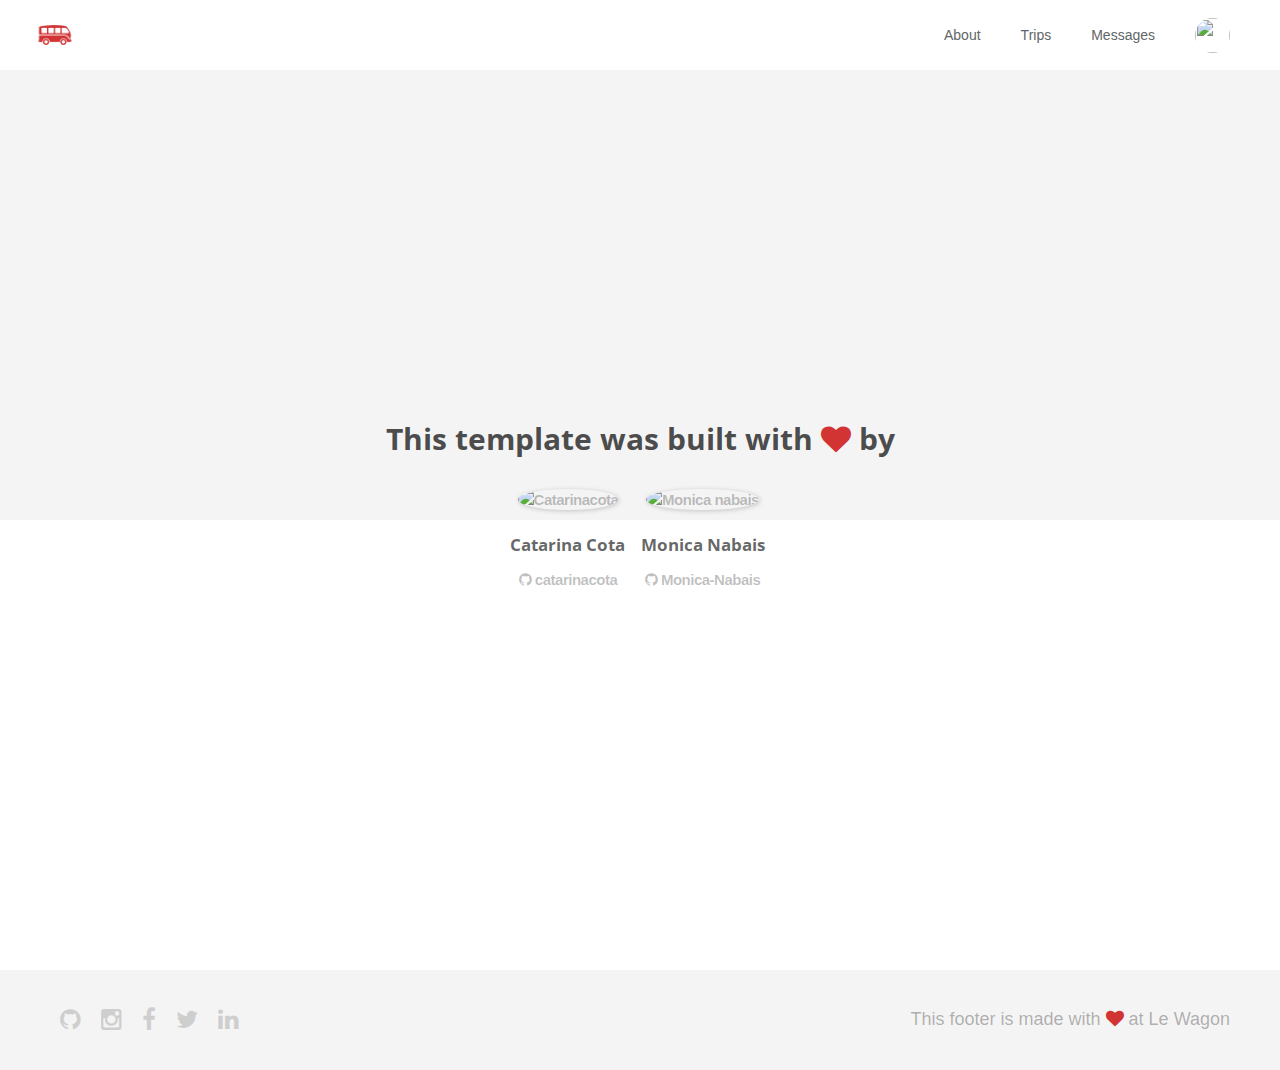
==== commit edfab9e9: "Automated commit at 2018-05-14 14:08:24 UTC by middleman-deploy 2.0.0-alpha" ====
--- a/about.html
+++ b/about.html
@@ -1,38 +1,94 @@
 <!doctype html>
 <html>
-  <head>
-    <meta charset="utf-8">
-    <meta http-equiv="x-ua-compatible" content="ie=edge">
-    <meta name="viewport"
-          content="width=device-width, initial-scale=1, shrink-to-fit=no">
-    <!-- Use the title from a page's frontmatter if it has one -->
-    <title>Le Wagon - Middleman - About</title>
-    <link href="stylesheets/application-3c48b980.css" rel="stylesheet" />
-    <script src="javascripts/application-93de88c9.js"></script>
-    <link href="images/favicon-f15af148.png" rel="icon" type="image/png" />
-  </head>
-  <body>
-    <div id="about">
+<head>
+  <meta charset="utf-8">
+  <meta http-equiv="x-ua-compatible" content="ie=edge">
+  <meta name="viewport"
+  content="width=device-width, initial-scale=1, shrink-to-fit=no">
+  <!-- Use the title from a page's frontmatter if it has one -->
+  <title>Le Wagon - Middleman - About</title>
+  <link href="stylesheets/application-70d4006f.css" rel="stylesheet" />
+  <script src="javascripts/application-93de88c9.js"></script>
+  <link href="images/favicon-f15af148.png" rel="icon" type="image/png" />
+</head>
+<body>
+  <!-- navbar in all pages -->
+    <div class="navbar-wagon">
+    <!-- Logo -->
+    <a href="/" class="navbar-wagon-brand">
+      <img src="images/logo-acc9c0ec.png" alt="logo">
+    </a>
+
+    <!-- Right Navigation -->
+    <div class="navbar-wagon-right hidden-xs hidden-sm">
+
+      <a href="about.html" class="navbar-wagon-item navbar-wagon-link">About</a>
+      <a href="" class="navbar-wagon-item navbar-wagon-link">Trips</a>
+      <a href="" class="navbar-wagon-item navbar-wagon-link">Messages</a>
+
+      <!-- Profile picture with dropdown list -->
+      <div class="navbar-wagon-item">
+        <div class="dropdown">
+          <img src="https://kitt.lewagon.com/placeholder/users/catarinacota" class="avatar dropdown-toggle" id="navbar-wagon-menu" data-toggle="dropdown">
+          <ul class="dropdown-menu dropdown-menu-right navbar-wagon-dropdown-menu">
+            <li><a href="#">Profile</a></li>
+            <li><a href="#">Dashboard</a></li>
+            <li><a href="#">Log Out</a></li>
+          </ul>
+        </div>
+      </div>
+    </div>
+
+    <!-- Dropdown appearing on mobile only -->
+    <div class="navbar-wagon-item hidden-md hidden-lg">
+      <div class="dropdown">
+        <i class="fa fa-bars dropdown-toggle" data-toggle="dropdown"></i>
+        <ul class="dropdown-menu dropdown-menu-right navbar-wagon-dropdown-menu">
+          <li><a href="#">About</a></li>
+          <li><a href="#">Trips</a></li>
+          <li><a href="#">Messages</a></li>
+        </ul>
+      </div>
+    </div>
+  </div>
+
+  <div id="about">
   <div class="about-content">
     <h1>This template was built with <i class="fa fa-heart"></i> by</h1>
     <ul class="list-inline">
         <li>
-<a href="https://kitt.lewagon.com/alumni/ssaunier" target="_blank">            <img src="https://kitt.lewagon.com/placeholder/users/ssaunier" class="img-circle" alt="Ssaunier" />
-</a>          <h2>Sébastien Saunier</h2>
+<a href="https://kitt.lewagon.com/alumni/catarinacota" target="_blank">            <img src="https://kitt.lewagon.com/placeholder/users/catarinacota" class="img-circle" alt="Catarinacota" />
+</a>          <h2>Catarina Cota</h2>
           <p>
-<a href="https://github.com/ssaunier" target="_blank">              <i class="fa fa-github"></i> ssaunier
+<a href="https://github.com/catarinacota" target="_blank">              <i class="fa fa-github"></i> catarinacota
 </a>          </p>
         </li>
         <li>
-<a href="https://kitt.lewagon.com/alumni/Papillard" target="_blank">            <img src="https://kitt.lewagon.com/placeholder/users/Papillard" class="img-circle" alt="Papillard" />
-</a>          <h2>Boris Paillard</h2>
+<a href="https://kitt.lewagon.com/alumni/Monica-Nabais" target="_blank">            <img src="https://kitt.lewagon.com/placeholder/users/Monica-Nabais" class="img-circle" alt="Monica nabais" />
+</a>          <h2>Monica Nabais</h2>
           <p>
-<a href="https://github.com/Papillard" target="_blank">              <i class="fa fa-github"></i> Papillard
+<a href="https://github.com/Monica-Nabais" target="_blank">              <i class="fa fa-github"></i> Monica-Nabais
 </a>          </p>
         </li>
     </ul>
   </div>
 </div>
 
-  </body>
+  <div class="footer">
+  <div class="footer-links">
+    <a href="#"><i class="fa fa-github"></i></a>
+    <a href="#"><i class="fa fa-instagram"></i></a>
+    <a href="#"><i class="fa fa-facebook"></i></a>
+    <a href="#"><i class="fa fa-twitter"></i></a>
+    <a href="#"><i class="fa fa-linkedin"></i></a>
+  </div>
+  <div class="footer-copyright">
+    This footer is made with <i class="fa fa-heart"></i> at Le Wagon
+  </div>
+</div>
+
+
+</body>
 </html>
+
+
--- a/stylesheets/application-70d4006f.css
+++ b/stylesheets/application-70d4006f.css
@@ -0,0 +1,8 @@
+@import url("https://fonts.googleapis.com/css?family=Open+Sans:300,400,700|Roboto:300,400,700");/*!
+ * Bootstrap v3.3.7 (http://getbootstrap.com)
+ * Copyright 2011-2016 Twitter, Inc.
+ * Licensed under MIT (https://github.com/twbs/bootstrap/blob/master/LICENSE)
+ *//*! normalize.css v3.0.3 | MIT License | github.com/necolas/normalize.css */html{font-family:sans-serif;-ms-text-size-adjust:100%;-webkit-text-size-adjust:100%}body{margin:0}article,aside,details,figcaption,figure,footer,header,hgroup,main,menu,nav,section,summary{display:block}audio,canvas,progress,video{display:inline-block;vertical-align:baseline}audio:not([controls]){display:none;height:0}[hidden],template{display:none}a{background-color:transparent}a:active,a:hover{outline:0}abbr[title]{border-bottom:1px dotted}b,strong{font-weight:bold}dfn{font-style:italic}h1{font-size:2em;margin:0.67em 0}mark{background:#ff0;color:#000}small{font-size:80%}sub,sup{font-size:75%;line-height:0;position:relative;vertical-align:baseline}sup{top:-0.5em}sub{bottom:-0.25em}img{border:0}svg:not(:root){overflow:hidden}figure{margin:1em 40px}hr{-webkit-box-sizing:content-box;box-sizing:content-box;height:0}pre{overflow:auto}code,kbd,pre,samp{font-family:monospace, monospace;font-size:1em}button,input,optgroup,select,textarea{color:inherit;font:inherit;margin:0}button{overflow:visible}button,select{text-transform:none}button,html input[type="button"],input[type="reset"],input[type="submit"]{-webkit-appearance:button;cursor:pointer}button[disabled],html input[disabled]{cursor:default}button::-moz-focus-inner,input::-moz-focus-inner{border:0;padding:0}input{line-height:normal}input[type="checkbox"],input[type="radio"]{-webkit-box-sizing:border-box;box-sizing:border-box;padding:0}input[type="number"]::-webkit-inner-spin-button,input[type="number"]::-webkit-outer-spin-button{height:auto}input[type="search"]{-webkit-appearance:textfield;-webkit-box-sizing:content-box;box-sizing:content-box}input[type="search"]::-webkit-search-cancel-button,input[type="search"]::-webkit-search-decoration{-webkit-appearance:none}fieldset{border:1px solid #c0c0c0;margin:0 2px;padding:0.35em 0.625em 0.75em}legend{border:0;padding:0}textarea{overflow:auto}optgroup{font-weight:bold}table{border-collapse:collapse;border-spacing:0}td,th{padding:0}/*! Source: https://github.com/h5bp/html5-boilerplate/blob/master/src/css/main.css */@media print{*,*:before,*:after{background:transparent !important;color:#000 !important;-webkit-box-shadow:none !important;box-shadow:none !important;text-shadow:none !important}a,a:visited{text-decoration:underline}a[href]:after{content:" (" attr(href) ")"}abbr[title]:after{content:" (" attr(title) ")"}a[href^="#"]:after,a[href^="javascript:"]:after{content:""}pre,blockquote{border:1px solid #999;page-break-inside:avoid}thead{display:table-header-group}tr,img{page-break-inside:avoid}img{max-width:100% !important}p,h2,h3{orphans:3;widows:3}h2,h3{page-break-after:avoid}.navbar{display:none}.btn>.caret,.dropup>.btn>.caret{border-top-color:#000 !important}.label{border:1px solid #000}.table{border-collapse:collapse !important}.table td,.table th{background-color:#fff !important}.table-bordered th,.table-bordered td{border:1px solid #ddd !important}}@font-face{font-family:'Glyphicons Halflings';src:url("../assets/bootstrap/glyphicons-halflings-regular-86b6f62b.eot");src:url("../assets/bootstrap/glyphicons-halflings-regular-86b6f62b.eot?#iefix") format("embedded-opentype"),url("../assets/bootstrap/glyphicons-halflings-regular-ca35b697.woff2") format("woff2"),url("../assets/bootstrap/glyphicons-halflings-regular-278e49a8.woff") format("woff"),url("../assets/bootstrap/glyphicons-halflings-regular-44bc1850.ttf") format("truetype"),url("../assets/bootstrap/glyphicons-halflings-regular-de51a849.svg#glyphicons_halflingsregular") format("svg")}.glyphicon{position:relative;top:1px;display:inline-block;font-family:'Glyphicons Halflings';font-style:normal;font-weight:normal;line-height:1;-webkit-font-smoothing:antialiased;-moz-osx-font-smoothing:grayscale}.glyphicon-asterisk:before{content:"\002a"}.glyphicon-plus:before{content:"\002b"}.glyphicon-euro:before,.glyphicon-eur:before{content:"\20ac"}.glyphicon-minus:before{content:"\2212"}.glyphicon-cloud:before{content:"\2601"}.glyphicon-envelope:before{content:"\2709"}.glyphicon-pencil:before{content:"\270f"}.glyphicon-glass:before{content:"\e001"}.glyphicon-music:before{content:"\e002"}.glyphicon-search:before{content:"\e003"}.glyphicon-heart:before{content:"\e005"}.glyphicon-star:before{content:"\e006"}.glyphicon-star-empty:before{content:"\e007"}.glyphicon-user:before{content:"\e008"}.glyphicon-film:before{content:"\e009"}.glyphicon-th-large:before{content:"\e010"}.glyphicon-th:before{content:"\e011"}.glyphicon-th-list:before{content:"\e012"}.glyphicon-ok:before{content:"\e013"}.glyphicon-remove:before{content:"\e014"}.glyphicon-zoom-in:before{content:"\e015"}.glyphicon-zoom-out:before{content:"\e016"}.glyphicon-off:before{content:"\e017"}.glyphicon-signal:before{content:"\e018"}.glyphicon-cog:before{content:"\e019"}.glyphicon-trash:before{content:"\e020"}.glyphicon-home:before{content:"\e021"}.glyphicon-file:before{content:"\e022"}.glyphicon-time:before{content:"\e023"}.glyphicon-road:before{content:"\e024"}.glyphicon-download-alt:before{content:"\e025"}.glyphicon-download:before{content:"\e026"}.glyphicon-upload:before{content:"\e027"}.glyphicon-inbox:before{content:"\e028"}.glyphicon-play-circle:before{content:"\e029"}.glyphicon-repeat:before{content:"\e030"}.glyphicon-refresh:before{content:"\e031"}.glyphicon-list-alt:before{content:"\e032"}.glyphicon-lock:before{content:"\e033"}.glyphicon-flag:before{content:"\e034"}.glyphicon-headphones:before{content:"\e035"}.glyphicon-volume-off:before{content:"\e036"}.glyphicon-volume-down:before{content:"\e037"}.glyphicon-volume-up:before{content:"\e038"}.glyphicon-qrcode:before{content:"\e039"}.glyphicon-barcode:before{content:"\e040"}.glyphicon-tag:before{content:"\e041"}.glyphicon-tags:before{content:"\e042"}.glyphicon-book:before{content:"\e043"}.glyphicon-bookmark:before{content:"\e044"}.glyphicon-print:before{content:"\e045"}.glyphicon-camera:before{content:"\e046"}.glyphicon-font:before{content:"\e047"}.glyphicon-bold:before{content:"\e048"}.glyphicon-italic:before{content:"\e049"}.glyphicon-text-height:before{content:"\e050"}.glyphicon-text-width:before{content:"\e051"}.glyphicon-align-left:before{content:"\e052"}.glyphicon-align-center:before{content:"\e053"}.glyphicon-align-right:before{content:"\e054"}.glyphicon-align-justify:before{content:"\e055"}.glyphicon-list:before{content:"\e056"}.glyphicon-indent-left:before{content:"\e057"}.glyphicon-indent-right:before{content:"\e058"}.glyphicon-facetime-video:before{content:"\e059"}.glyphicon-picture:before{content:"\e060"}.glyphicon-map-marker:before{content:"\e062"}.glyphicon-adjust:before{content:"\e063"}.glyphicon-tint:before{content:"\e064"}.glyphicon-edit:before{content:"\e065"}.glyphicon-share:before{content:"\e066"}.glyphicon-check:before{content:"\e067"}.glyphicon-move:before{content:"\e068"}.glyphicon-step-backward:before{content:"\e069"}.glyphicon-fast-backward:before{content:"\e070"}.glyphicon-backward:before{content:"\e071"}.glyphicon-play:before{content:"\e072"}.glyphicon-pause:before{content:"\e073"}.glyphicon-stop:before{content:"\e074"}.glyphicon-forward:before{content:"\e075"}.glyphicon-fast-forward:before{content:"\e076"}.glyphicon-step-forward:before{content:"\e077"}.glyphicon-eject:before{content:"\e078"}.glyphicon-chevron-left:before{content:"\e079"}.glyphicon-chevron-right:before{content:"\e080"}.glyphicon-plus-sign:before{content:"\e081"}.glyphicon-minus-sign:before{content:"\e082"}.glyphicon-remove-sign:before{content:"\e083"}.glyphicon-ok-sign:before{content:"\e084"}.glyphicon-question-sign:before{content:"\e085"}.glyphicon-info-sign:before{content:"\e086"}.glyphicon-screenshot:before{content:"\e087"}.glyphicon-remove-circle:before{content:"\e088"}.glyphicon-ok-circle:before{content:"\e089"}.glyphicon-ban-circle:before{content:"\e090"}.glyphicon-arrow-left:before{content:"\e091"}.glyphicon-arrow-right:before{content:"\e092"}.glyphicon-arrow-up:before{content:"\e093"}.glyphicon-arrow-down:before{content:"\e094"}.glyphicon-share-alt:before{content:"\e095"}.glyphicon-resize-full:before{content:"\e096"}.glyphicon-resize-small:before{content:"\e097"}.glyphicon-exclamation-sign:before{content:"\e101"}.glyphicon-gift:before{content:"\e102"}.glyphicon-leaf:before{content:"\e103"}.glyphicon-fire:before{content:"\e104"}.glyphicon-eye-open:before{content:"\e105"}.glyphicon-eye-close:before{content:"\e106"}.glyphicon-warning-sign:before{content:"\e107"}.glyphicon-plane:before{content:"\e108"}.glyphicon-calendar:before{content:"\e109"}.glyphicon-random:before{content:"\e110"}.glyphicon-comment:before{content:"\e111"}.glyphicon-magnet:before{content:"\e112"}.glyphicon-chevron-up:before{content:"\e113"}.glyphicon-chevron-down:before{content:"\e114"}.glyphicon-retweet:before{content:"\e115"}.glyphicon-shopping-cart:before{content:"\e116"}.glyphicon-folder-close:before{content:"\e117"}.glyphicon-folder-open:before{content:"\e118"}.glyphicon-resize-vertical:before{content:"\e119"}.glyphicon-resize-horizontal:before{content:"\e120"}.glyphicon-hdd:before{content:"\e121"}.glyphicon-bullhorn:before{content:"\e122"}.glyphicon-bell:before{content:"\e123"}.glyphicon-certificate:before{content:"\e124"}.glyphicon-thumbs-up:before{content:"\e125"}.glyphicon-thumbs-down:before{content:"\e126"}.glyphicon-hand-right:before{content:"\e127"}.glyphicon-hand-left:before{content:"\e128"}.glyphicon-hand-up:before{content:"\e129"}.glyphicon-hand-down:before{content:"\e130"}.glyphicon-circle-arrow-right:before{content:"\e131"}.glyphicon-circle-arrow-left:before{content:"\e132"}.glyphicon-circle-arrow-up:before{content:"\e133"}.glyphicon-circle-arrow-down:before{content:"\e134"}.glyphicon-globe:before{content:"\e135"}.glyphicon-wrench:before{content:"\e136"}.glyphicon-tasks:before{content:"\e137"}.glyphicon-filter:before{content:"\e138"}.glyphicon-briefcase:before{content:"\e139"}.glyphicon-fullscreen:before{content:"\e140"}.glyphicon-dashboard:before{content:"\e141"}.glyphicon-paperclip:before{content:"\e142"}.glyphicon-heart-empty:before{content:"\e143"}.glyphicon-link:before{content:"\e144"}.glyphicon-phone:before{content:"\e145"}.glyphicon-pushpin:before{content:"\e146"}.glyphicon-usd:before{content:"\e148"}.glyphicon-gbp:before{content:"\e149"}.glyphicon-sort:before{content:"\e150"}.glyphicon-sort-by-alphabet:before{content:"\e151"}.glyphicon-sort-by-alphabet-alt:before{content:"\e152"}.glyphicon-sort-by-order:before{content:"\e153"}.glyphicon-sort-by-order-alt:before{content:"\e154"}.glyphicon-sort-by-attributes:before{content:"\e155"}.glyphicon-sort-by-attributes-alt:before{content:"\e156"}.glyphicon-unchecked:before{content:"\e157"}.glyphicon-expand:before{content:"\e158"}.glyphicon-collapse-down:before{content:"\e159"}.glyphicon-collapse-up:before{content:"\e160"}.glyphicon-log-in:before{content:"\e161"}.glyphicon-flash:before{content:"\e162"}.glyphicon-log-out:before{content:"\e163"}.glyphicon-new-window:before{content:"\e164"}.glyphicon-record:before{content:"\e165"}.glyphicon-save:before{content:"\e166"}.glyphicon-open:before{content:"\e167"}.glyphicon-saved:before{content:"\e168"}.glyphicon-import:before{content:"\e169"}.glyphicon-export:before{content:"\e170"}.glyphicon-send:before{content:"\e171"}.glyphicon-floppy-disk:before{content:"\e172"}.glyphicon-floppy-saved:before{content:"\e173"}.glyphicon-floppy-remove:before{content:"\e174"}.glyphicon-floppy-save:before{content:"\e175"}.glyphicon-floppy-open:before{content:"\e176"}.glyphicon-credit-card:before{content:"\e177"}.glyphicon-transfer:before{content:"\e178"}.glyphicon-cutlery:before{content:"\e179"}.glyphicon-header:before{content:"\e180"}.glyphicon-compressed:before{content:"\e181"}.glyphicon-earphone:before{content:"\e182"}.glyphicon-phone-alt:before{content:"\e183"}.glyphicon-tower:before{content:"\e184"}.glyphicon-stats:before{content:"\e185"}.glyphicon-sd-video:before{content:"\e186"}.glyphicon-hd-video:before{content:"\e187"}.glyphicon-subtitles:before{content:"\e188"}.glyphicon-sound-stereo:before{content:"\e189"}.glyphicon-sound-dolby:before{content:"\e190"}.glyphicon-sound-5-1:before{content:"\e191"}.glyphicon-sound-6-1:before{content:"\e192"}.glyphicon-sound-7-1:before{content:"\e193"}.glyphicon-copyright-mark:before{content:"\e194"}.glyphicon-registration-mark:before{content:"\e195"}.glyphicon-cloud-download:before{content:"\e197"}.glyphicon-cloud-upload:before{content:"\e198"}.glyphicon-tree-conifer:before{content:"\e199"}.glyphicon-tree-deciduous:before{content:"\e200"}.glyphicon-cd:before{content:"\e201"}.glyphicon-save-file:before{content:"\e202"}.glyphicon-open-file:before{content:"\e203"}.glyphicon-level-up:before{content:"\e204"}.glyphicon-copy:before{content:"\e205"}.glyphicon-paste:before{content:"\e206"}.glyphicon-alert:before{content:"\e209"}.glyphicon-equalizer:before{content:"\e210"}.glyphicon-king:before{content:"\e211"}.glyphicon-queen:before{content:"\e212"}.glyphicon-pawn:before{content:"\e213"}.glyphicon-bishop:before{content:"\e214"}.glyphicon-knight:before{content:"\e215"}.glyphicon-baby-formula:before{content:"\e216"}.glyphicon-tent:before{content:"\26fa"}.glyphicon-blackboard:before{content:"\e218"}.glyphicon-bed:before{content:"\e219"}.glyphicon-apple:before{content:"\f8ff"}.glyphicon-erase:before{content:"\e221"}.glyphicon-hourglass:before{content:"\231b"}.glyphicon-lamp:before{content:"\e223"}.glyphicon-duplicate:before{content:"\e224"}.glyphicon-piggy-bank:before{content:"\e225"}.glyphicon-scissors:before{content:"\e226"}.glyphicon-bitcoin:before{content:"\e227"}.glyphicon-btc:before{content:"\e227"}.glyphicon-xbt:before{content:"\e227"}.glyphicon-yen:before{content:"\00a5"}.glyphicon-jpy:before{content:"\00a5"}.glyphicon-ruble:before{content:"\20bd"}.glyphicon-rub:before{content:"\20bd"}.glyphicon-scale:before{content:"\e230"}.glyphicon-ice-lolly:before{content:"\e231"}.glyphicon-ice-lolly-tasted:before{content:"\e232"}.glyphicon-education:before{content:"\e233"}.glyphicon-option-horizontal:before{content:"\e234"}.glyphicon-option-vertical:before{content:"\e235"}.glyphicon-menu-hamburger:before{content:"\e236"}.glyphicon-modal-window:before{content:"\e237"}.glyphicon-oil:before{content:"\e238"}.glyphicon-grain:before{content:"\e239"}.glyphicon-sunglasses:before{content:"\e240"}.glyphicon-text-size:before{content:"\e241"}.glyphicon-text-color:before{content:"\e242"}.glyphicon-text-background:before{content:"\e243"}.glyphicon-object-align-top:before{content:"\e244"}.glyphicon-object-align-bottom:before{content:"\e245"}.glyphicon-object-align-horizontal:before{content:"\e246"}.glyphicon-object-align-left:before{content:"\e247"}.glyphicon-object-align-vertical:before{content:"\e248"}.glyphicon-object-align-right:before{content:"\e249"}.glyphicon-triangle-right:before{content:"\e250"}.glyphicon-triangle-left:before{content:"\e251"}.glyphicon-triangle-bottom:before{content:"\e252"}.glyphicon-triangle-top:before{content:"\e253"}.glyphicon-console:before{content:"\e254"}.glyphicon-superscript:before{content:"\e255"}.glyphicon-subscript:before{content:"\e256"}.glyphicon-menu-left:before{content:"\e257"}.glyphicon-menu-right:before{content:"\e258"}.glyphicon-menu-down:before{content:"\e259"}.glyphicon-menu-up:before{content:"\e260"}*{-webkit-box-sizing:border-box;box-sizing:border-box}*:before,*:after{-webkit-box-sizing:border-box;box-sizing:border-box}html{font-size:10px;-webkit-tap-highlight-color:transparent}body{font-family:"Roboto", "Helvetica" "sans-serif";font-size:18px;line-height:1.42857143;color:#333333;background-color:#F4F4F4}input,button,select,textarea{font-family:inherit;font-size:inherit;line-height:inherit}a{color:#469AE0;text-decoration:none}a:hover,a:focus{color:#1f74ba;text-decoration:underline}a:focus{outline:5px auto -webkit-focus-ring-color;outline-offset:-2px}figure{margin:0}img{vertical-align:middle}.img-responsive{display:block;max-width:100%;height:auto}.img-rounded{border-radius:2px}.img-thumbnail{padding:4px;line-height:1.42857143;background-color:#F4F4F4;border:1px solid #ddd;border-radius:2px;-webkit-transition:all 0.2s ease-in-out;transition:all 0.2s ease-in-out;display:inline-block;max-width:100%;height:auto}.img-circle{border-radius:50%}hr{margin-top:25px;margin-bottom:25px;border:0;border-top:1px solid #eeeeee}.sr-only{position:absolute;width:1px;height:1px;margin:-1px;padding:0;overflow:hidden;clip:rect(0, 0, 0, 0);border:0}.sr-only-focusable:active,.sr-only-focusable:focus{position:static;width:auto;height:auto;margin:0;overflow:visible;clip:auto}[role="button"]{cursor:pointer}h1,h2,h3,h4,h5,h6,.h1,.h2,.h3,.h4,.h5,.h6{font-family:"Open Sans", "Helvetica", "sans-serif";font-weight:500;line-height:1.1;color:inherit}h1 small,h1 .small,h2 small,h2 .small,h3 small,h3 .small,h4 small,h4 .small,h5 small,h5 .small,h6 small,h6 .small,.h1 small,.h1 .small,.h2 small,.h2 .small,.h3 small,.h3 .small,.h4 small,.h4 .small,.h5 small,.h5 .small,.h6 small,.h6 .small{font-weight:normal;line-height:1;color:#777777}h1,.h1,h2,.h2,h3,.h3{margin-top:25px;margin-bottom:12.5px}h1 small,h1 .small,.h1 small,.h1 .small,h2 small,h2 .small,.h2 small,.h2 .small,h3 small,h3 .small,.h3 small,.h3 .small{font-size:65%}h4,.h4,h5,.h5,h6,.h6{margin-top:12.5px;margin-bottom:12.5px}h4 small,h4 .small,.h4 small,.h4 .small,h5 small,h5 .small,.h5 small,.h5 .small,h6 small,h6 .small,.h6 small,.h6 .small{font-size:75%}h1,.h1{font-size:46px}h2,.h2{font-size:38px}h3,.h3{font-size:31px}h4,.h4{font-size:23px}h5,.h5{font-size:18px}h6,.h6{font-size:16px}p{margin:0 0 12.5px}.lead{margin-bottom:25px;font-size:20px;font-weight:300;line-height:1.4}@media (min-width: 768px){.lead{font-size:27px}}small,.small{font-size:88%}mark,.mark{background-color:#fcf8e3;padding:.2em}.text-left{text-align:left}.text-right{text-align:right}.text-center{text-align:center}.text-justify{text-align:justify}.text-nowrap{white-space:nowrap}.text-lowercase{text-transform:lowercase}.text-uppercase,.initialism{text-transform:uppercase}.text-capitalize{text-transform:capitalize}.text-muted{color:#777777}.text-primary{color:#469AE0}a.text-primary:hover,a.text-primary:focus{color:#2381d0}.text-success{color:#3c763d}a.text-success:hover,a.text-success:focus{color:#2b542c}.text-info{color:#31708f}a.text-info:hover,a.text-info:focus{color:#245269}.text-warning{color:#8a6d3b}a.text-warning:hover,a.text-warning:focus{color:#66512c}.text-danger{color:#a94442}a.text-danger:hover,a.text-danger:focus{color:#843534}.bg-primary{color:#fff}.bg-primary{background-color:#469AE0}a.bg-primary:hover,a.bg-primary:focus{background-color:#2381d0}.bg-success{background-color:#dff0d8}a.bg-success:hover,a.bg-success:focus{background-color:#c1e2b3}.bg-info{background-color:#d9edf7}a.bg-info:hover,a.bg-info:focus{background-color:#afd9ee}.bg-warning{background-color:#fcf8e3}a.bg-warning:hover,a.bg-warning:focus{background-color:#f7ecb5}.bg-danger{background-color:#f2dede}a.bg-danger:hover,a.bg-danger:focus{background-color:#e4b9b9}.page-header{padding-bottom:11.5px;margin:50px 0 25px;border-bottom:1px solid #eeeeee}ul,ol{margin-top:0;margin-bottom:12.5px}ul ul,ul ol,ol ul,ol ol{margin-bottom:0}.list-unstyled{padding-left:0;list-style:none}.list-inline{padding-left:0;list-style:none;margin-left:-5px}.list-inline>li{display:inline-block;padding-left:5px;padding-right:5px}dl{margin-top:0;margin-bottom:25px}dt,dd{line-height:1.42857143}dt{font-weight:bold}dd{margin-left:0}.dl-horizontal dd:before,.dl-horizontal dd:after{content:" ";display:table}.dl-horizontal dd:after{clear:both}@media (min-width: 768px){.dl-horizontal dt{float:left;width:160px;clear:left;text-align:right;overflow:hidden;text-overflow:ellipsis;white-space:nowrap}.dl-horizontal dd{margin-left:180px}}abbr[title],abbr[data-original-title]{cursor:help;border-bottom:1px dotted #777777}.initialism{font-size:90%}blockquote{padding:12.5px 25px;margin:0 0 25px;font-size:22.5px;border-left:5px solid #eeeeee}blockquote p:last-child,blockquote ul:last-child,blockquote ol:last-child{margin-bottom:0}blockquote footer,blockquote small,blockquote .small{display:block;font-size:80%;line-height:1.42857143;color:#777777}blockquote footer:before,blockquote small:before,blockquote .small:before{content:'\2014 \00A0'}.blockquote-reverse,blockquote.pull-right{padding-right:15px;padding-left:0;border-right:5px solid #eeeeee;border-left:0;text-align:right}.blockquote-reverse footer:before,.blockquote-reverse small:before,.blockquote-reverse .small:before,blockquote.pull-right footer:before,blockquote.pull-right small:before,blockquote.pull-right .small:before{content:''}.blockquote-reverse footer:after,.blockquote-reverse small:after,.blockquote-reverse .small:after,blockquote.pull-right footer:after,blockquote.pull-right small:after,blockquote.pull-right .small:after{content:'\00A0 \2014'}address{margin-bottom:25px;font-style:normal;line-height:1.42857143}code,kbd,pre,samp{font-family:Menlo, Monaco, Consolas, "Courier New", monospace}code{padding:2px 4px;font-size:90%;color:#c7254e;background-color:#f9f2f4;border-radius:2px}kbd{padding:2px 4px;font-size:90%;color:#fff;background-color:#333;border-radius:2px;-webkit-box-shadow:inset 0 -1px 0 rgba(0,0,0,0.25);box-shadow:inset 0 -1px 0 rgba(0,0,0,0.25)}kbd kbd{padding:0;font-size:100%;font-weight:bold;-webkit-box-shadow:none;box-shadow:none}pre{display:block;padding:12px;margin:0 0 12.5px;font-size:17px;line-height:1.42857143;word-break:break-all;word-wrap:break-word;color:#333333;background-color:#f5f5f5;border:1px solid #ccc;border-radius:2px}pre code{padding:0;font-size:inherit;color:inherit;white-space:pre-wrap;background-color:transparent;border-radius:0}.pre-scrollable{max-height:340px;overflow-y:scroll}.container{margin-right:auto;margin-left:auto;padding-left:15px;padding-right:15px}.container:before,.container:after{content:" ";display:table}.container:after{clear:both}@media (min-width: 768px){.container{width:750px}}@media (min-width: 992px){.container{width:970px}}@media (min-width: 1200px){.container{width:1170px}}.container-fluid{margin-right:auto;margin-left:auto;padding-left:15px;padding-right:15px}.container-fluid:before,.container-fluid:after{content:" ";display:table}.container-fluid:after{clear:both}.row{margin-left:-15px;margin-right:-15px}.row:before,.row:after{content:" ";display:table}.row:after{clear:both}.col-xs-1,.col-sm-1,.col-md-1,.col-lg-1,.col-xs-2,.col-sm-2,.col-md-2,.col-lg-2,.col-xs-3,.col-sm-3,.col-md-3,.col-lg-3,.col-xs-4,.col-sm-4,.col-md-4,.col-lg-4,.col-xs-5,.col-sm-5,.col-md-5,.col-lg-5,.col-xs-6,.col-sm-6,.col-md-6,.col-lg-6,.col-xs-7,.col-sm-7,.col-md-7,.col-lg-7,.col-xs-8,.col-sm-8,.col-md-8,.col-lg-8,.col-xs-9,.col-sm-9,.col-md-9,.col-lg-9,.col-xs-10,.col-sm-10,.col-md-10,.col-lg-10,.col-xs-11,.col-sm-11,.col-md-11,.col-lg-11,.col-xs-12,.col-sm-12,.col-md-12,.col-lg-12{position:relative;min-height:1px;padding-left:15px;padding-right:15px}.col-xs-1,.col-xs-2,.col-xs-3,.col-xs-4,.col-xs-5,.col-xs-6,.col-xs-7,.col-xs-8,.col-xs-9,.col-xs-10,.col-xs-11,.col-xs-12{float:left}.col-xs-1{width:8.33333333%}.col-xs-2{width:16.66666667%}.col-xs-3{width:25%}.col-xs-4{width:33.33333333%}.col-xs-5{width:41.66666667%}.col-xs-6{width:50%}.col-xs-7{width:58.33333333%}.col-xs-8{width:66.66666667%}.col-xs-9{width:75%}.col-xs-10{width:83.33333333%}.col-xs-11{width:91.66666667%}.col-xs-12{width:100%}.col-xs-pull-0{right:auto}.col-xs-pull-1{right:8.33333333%}.col-xs-pull-2{right:16.66666667%}.col-xs-pull-3{right:25%}.col-xs-pull-4{right:33.33333333%}.col-xs-pull-5{right:41.66666667%}.col-xs-pull-6{right:50%}.col-xs-pull-7{right:58.33333333%}.col-xs-pull-8{right:66.66666667%}.col-xs-pull-9{right:75%}.col-xs-pull-10{right:83.33333333%}.col-xs-pull-11{right:91.66666667%}.col-xs-pull-12{right:100%}.col-xs-push-0{left:auto}.col-xs-push-1{left:8.33333333%}.col-xs-push-2{left:16.66666667%}.col-xs-push-3{left:25%}.col-xs-push-4{left:33.33333333%}.col-xs-push-5{left:41.66666667%}.col-xs-push-6{left:50%}.col-xs-push-7{left:58.33333333%}.col-xs-push-8{left:66.66666667%}.col-xs-push-9{left:75%}.col-xs-push-10{left:83.33333333%}.col-xs-push-11{left:91.66666667%}.col-xs-push-12{left:100%}.col-xs-offset-0{margin-left:0%}.col-xs-offset-1{margin-left:8.33333333%}.col-xs-offset-2{margin-left:16.66666667%}.col-xs-offset-3{margin-left:25%}.col-xs-offset-4{margin-left:33.33333333%}.col-xs-offset-5{margin-left:41.66666667%}.col-xs-offset-6{margin-left:50%}.col-xs-offset-7{margin-left:58.33333333%}.col-xs-offset-8{margin-left:66.66666667%}.col-xs-offset-9{margin-left:75%}.col-xs-offset-10{margin-left:83.33333333%}.col-xs-offset-11{margin-left:91.66666667%}.col-xs-offset-12{margin-left:100%}@media (min-width: 768px){.col-sm-1,.col-sm-2,.col-sm-3,.col-sm-4,.col-sm-5,.col-sm-6,.col-sm-7,.col-sm-8,.col-sm-9,.col-sm-10,.col-sm-11,.col-sm-12{float:left}.col-sm-1{width:8.33333333%}.col-sm-2{width:16.66666667%}.col-sm-3{width:25%}.col-sm-4{width:33.33333333%}.col-sm-5{width:41.66666667%}.col-sm-6{width:50%}.col-sm-7{width:58.33333333%}.col-sm-8{width:66.66666667%}.col-sm-9{width:75%}.col-sm-10{width:83.33333333%}.col-sm-11{width:91.66666667%}.col-sm-12{width:100%}.col-sm-pull-0{right:auto}.col-sm-pull-1{right:8.33333333%}.col-sm-pull-2{right:16.66666667%}.col-sm-pull-3{right:25%}.col-sm-pull-4{right:33.33333333%}.col-sm-pull-5{right:41.66666667%}.col-sm-pull-6{right:50%}.col-sm-pull-7{right:58.33333333%}.col-sm-pull-8{right:66.66666667%}.col-sm-pull-9{right:75%}.col-sm-pull-10{right:83.33333333%}.col-sm-pull-11{right:91.66666667%}.col-sm-pull-12{right:100%}.col-sm-push-0{left:auto}.col-sm-push-1{left:8.33333333%}.col-sm-push-2{left:16.66666667%}.col-sm-push-3{left:25%}.col-sm-push-4{left:33.33333333%}.col-sm-push-5{left:41.66666667%}.col-sm-push-6{left:50%}.col-sm-push-7{left:58.33333333%}.col-sm-push-8{left:66.66666667%}.col-sm-push-9{left:75%}.col-sm-push-10{left:83.33333333%}.col-sm-push-11{left:91.66666667%}.col-sm-push-12{left:100%}.col-sm-offset-0{margin-left:0%}.col-sm-offset-1{margin-left:8.33333333%}.col-sm-offset-2{margin-left:16.66666667%}.col-sm-offset-3{margin-left:25%}.col-sm-offset-4{margin-left:33.33333333%}.col-sm-offset-5{margin-left:41.66666667%}.col-sm-offset-6{margin-left:50%}.col-sm-offset-7{margin-left:58.33333333%}.col-sm-offset-8{margin-left:66.66666667%}.col-sm-offset-9{margin-left:75%}.col-sm-offset-10{margin-left:83.33333333%}.col-sm-offset-11{margin-left:91.66666667%}.col-sm-offset-12{margin-left:100%}}@media (min-width: 992px){.col-md-1,.col-md-2,.col-md-3,.col-md-4,.col-md-5,.col-md-6,.col-md-7,.col-md-8,.col-md-9,.col-md-10,.col-md-11,.col-md-12{float:left}.col-md-1{width:8.33333333%}.col-md-2{width:16.66666667%}.col-md-3{width:25%}.col-md-4{width:33.33333333%}.col-md-5{width:41.66666667%}.col-md-6{width:50%}.col-md-7{width:58.33333333%}.col-md-8{width:66.66666667%}.col-md-9{width:75%}.col-md-10{width:83.33333333%}.col-md-11{width:91.66666667%}.col-md-12{width:100%}.col-md-pull-0{right:auto}.col-md-pull-1{right:8.33333333%}.col-md-pull-2{right:16.66666667%}.col-md-pull-3{right:25%}.col-md-pull-4{right:33.33333333%}.col-md-pull-5{right:41.66666667%}.col-md-pull-6{right:50%}.col-md-pull-7{right:58.33333333%}.col-md-pull-8{right:66.66666667%}.col-md-pull-9{right:75%}.col-md-pull-10{right:83.33333333%}.col-md-pull-11{right:91.66666667%}.col-md-pull-12{right:100%}.col-md-push-0{left:auto}.col-md-push-1{left:8.33333333%}.col-md-push-2{left:16.66666667%}.col-md-push-3{left:25%}.col-md-push-4{left:33.33333333%}.col-md-push-5{left:41.66666667%}.col-md-push-6{left:50%}.col-md-push-7{left:58.33333333%}.col-md-push-8{left:66.66666667%}.col-md-push-9{left:75%}.col-md-push-10{left:83.33333333%}.col-md-push-11{left:91.66666667%}.col-md-push-12{left:100%}.col-md-offset-0{margin-left:0%}.col-md-offset-1{margin-left:8.33333333%}.col-md-offset-2{margin-left:16.66666667%}.col-md-offset-3{margin-left:25%}.col-md-offset-4{margin-left:33.33333333%}.col-md-offset-5{margin-left:41.66666667%}.col-md-offset-6{margin-left:50%}.col-md-offset-7{margin-left:58.33333333%}.col-md-offset-8{margin-left:66.66666667%}.col-md-offset-9{margin-left:75%}.col-md-offset-10{margin-left:83.33333333%}.col-md-offset-11{margin-left:91.66666667%}.col-md-offset-12{margin-left:100%}}@media (min-width: 1200px){.col-lg-1,.col-lg-2,.col-lg-3,.col-lg-4,.col-lg-5,.col-lg-6,.col-lg-7,.col-lg-8,.col-lg-9,.col-lg-10,.col-lg-11,.col-lg-12{float:left}.col-lg-1{width:8.33333333%}.col-lg-2{width:16.66666667%}.col-lg-3{width:25%}.col-lg-4{width:33.33333333%}.col-lg-5{width:41.66666667%}.col-lg-6{width:50%}.col-lg-7{width:58.33333333%}.col-lg-8{width:66.66666667%}.col-lg-9{width:75%}.col-lg-10{width:83.33333333%}.col-lg-11{width:91.66666667%}.col-lg-12{width:100%}.col-lg-pull-0{right:auto}.col-lg-pull-1{right:8.33333333%}.col-lg-pull-2{right:16.66666667%}.col-lg-pull-3{right:25%}.col-lg-pull-4{right:33.33333333%}.col-lg-pull-5{right:41.66666667%}.col-lg-pull-6{right:50%}.col-lg-pull-7{right:58.33333333%}.col-lg-pull-8{right:66.66666667%}.col-lg-pull-9{right:75%}.col-lg-pull-10{right:83.33333333%}.col-lg-pull-11{right:91.66666667%}.col-lg-pull-12{right:100%}.col-lg-push-0{left:auto}.col-lg-push-1{left:8.33333333%}.col-lg-push-2{left:16.66666667%}.col-lg-push-3{left:25%}.col-lg-push-4{left:33.33333333%}.col-lg-push-5{left:41.66666667%}.col-lg-push-6{left:50%}.col-lg-push-7{left:58.33333333%}.col-lg-push-8{left:66.66666667%}.col-lg-push-9{left:75%}.col-lg-push-10{left:83.33333333%}.col-lg-push-11{left:91.66666667%}.col-lg-push-12{left:100%}.col-lg-offset-0{margin-left:0%}.col-lg-offset-1{margin-left:8.33333333%}.col-lg-offset-2{margin-left:16.66666667%}.col-lg-offset-3{margin-left:25%}.col-lg-offset-4{margin-left:33.33333333%}.col-lg-offset-5{margin-left:41.66666667%}.col-lg-offset-6{margin-left:50%}.col-lg-offset-7{margin-left:58.33333333%}.col-lg-offset-8{margin-left:66.66666667%}.col-lg-offset-9{margin-left:75%}.col-lg-offset-10{margin-left:83.33333333%}.col-lg-offset-11{margin-left:91.66666667%}.col-lg-offset-12{margin-left:100%}}table{background-color:transparent}caption{padding-top:8px;padding-bottom:8px;color:#777777;text-align:left}th{text-align:left}.table{width:100%;max-width:100%;margin-bottom:25px}.table>thead>tr>th,.table>thead>tr>td,.table>tbody>tr>th,.table>tbody>tr>td,.table>tfoot>tr>th,.table>tfoot>tr>td{padding:8px;line-height:1.42857143;vertical-align:top;border-top:1px solid #ddd}.table>thead>tr>th{vertical-align:bottom;border-bottom:2px solid #ddd}.table>caption+thead>tr:first-child>th,.table>caption+thead>tr:first-child>td,.table>colgroup+thead>tr:first-child>th,.table>colgroup+thead>tr:first-child>td,.table>thead:first-child>tr:first-child>th,.table>thead:first-child>tr:first-child>td{border-top:0}.table>tbody+tbody{border-top:2px solid #ddd}.table .table{background-color:#F4F4F4}.table-condensed>thead>tr>th,.table-condensed>thead>tr>td,.table-condensed>tbody>tr>th,.table-condensed>tbody>tr>td,.table-condensed>tfoot>tr>th,.table-condensed>tfoot>tr>td{padding:5px}.table-bordered{border:1px solid #ddd}.table-bordered>thead>tr>th,.table-bordered>thead>tr>td,.table-bordered>tbody>tr>th,.table-bordered>tbody>tr>td,.table-bordered>tfoot>tr>th,.table-bordered>tfoot>tr>td{border:1px solid #ddd}.table-bordered>thead>tr>th,.table-bordered>thead>tr>td{border-bottom-width:2px}.table-striped>tbody>tr:nth-of-type(odd){background-color:#f9f9f9}.table-hover>tbody>tr:hover{background-color:#f5f5f5}table col[class*="col-"]{position:static;float:none;display:table-column}table td[class*="col-"],table th[class*="col-"]{position:static;float:none;display:table-cell}.table>thead>tr>td.active,.table>thead>tr>th.active,.table>thead>tr.active>td,.table>thead>tr.active>th,.table>tbody>tr>td.active,.table>tbody>tr>th.active,.table>tbody>tr.active>td,.table>tbody>tr.active>th,.table>tfoot>tr>td.active,.table>tfoot>tr>th.active,.table>tfoot>tr.active>td,.table>tfoot>tr.active>th{background-color:#f5f5f5}.table-hover>tbody>tr>td.active:hover,.table-hover>tbody>tr>th.active:hover,.table-hover>tbody>tr.active:hover>td,.table-hover>tbody>tr:hover>.active,.table-hover>tbody>tr.active:hover>th{background-color:#e8e8e8}.table>thead>tr>td.success,.table>thead>tr>th.success,.table>thead>tr.success>td,.table>thead>tr.success>th,.table>tbody>tr>td.success,.table>tbody>tr>th.success,.table>tbody>tr.success>td,.table>tbody>tr.success>th,.table>tfoot>tr>td.success,.table>tfoot>tr>th.success,.table>tfoot>tr.success>td,.table>tfoot>tr.success>th{background-color:#dff0d8}.table-hover>tbody>tr>td.success:hover,.table-hover>tbody>tr>th.success:hover,.table-hover>tbody>tr.success:hover>td,.table-hover>tbody>tr:hover>.success,.table-hover>tbody>tr.success:hover>th{background-color:#d0e9c6}.table>thead>tr>td.info,.table>thead>tr>th.info,.table>thead>tr.info>td,.table>thead>tr.info>th,.table>tbody>tr>td.info,.table>tbody>tr>th.info,.table>tbody>tr.info>td,.table>tbody>tr.info>th,.table>tfoot>tr>td.info,.table>tfoot>tr>th.info,.table>tfoot>tr.info>td,.table>tfoot>tr.info>th{background-color:#d9edf7}.table-hover>tbody>tr>td.info:hover,.table-hover>tbody>tr>th.info:hover,.table-hover>tbody>tr.info:hover>td,.table-hover>tbody>tr:hover>.info,.table-hover>tbody>tr.info:hover>th{background-color:#c4e3f3}.table>thead>tr>td.warning,.table>thead>tr>th.warning,.table>thead>tr.warning>td,.table>thead>tr.warning>th,.table>tbody>tr>td.warning,.table>tbody>tr>th.warning,.table>tbody>tr.warning>td,.table>tbody>tr.warning>th,.table>tfoot>tr>td.warning,.table>tfoot>tr>th.warning,.table>tfoot>tr.warning>td,.table>tfoot>tr.warning>th{background-color:#fcf8e3}.table-hover>tbody>tr>td.warning:hover,.table-hover>tbody>tr>th.warning:hover,.table-hover>tbody>tr.warning:hover>td,.table-hover>tbody>tr:hover>.warning,.table-hover>tbody>tr.warning:hover>th{background-color:#faf2cc}.table>thead>tr>td.danger,.table>thead>tr>th.danger,.table>thead>tr.danger>td,.table>thead>tr.danger>th,.table>tbody>tr>td.danger,.table>tbody>tr>th.danger,.table>tbody>tr.danger>td,.table>tbody>tr.danger>th,.table>tfoot>tr>td.danger,.table>tfoot>tr>th.danger,.table>tfoot>tr.danger>td,.table>tfoot>tr.danger>th{background-color:#f2dede}.table-hover>tbody>tr>td.danger:hover,.table-hover>tbody>tr>th.danger:hover,.table-hover>tbody>tr.danger:hover>td,.table-hover>tbody>tr:hover>.danger,.table-hover>tbody>tr.danger:hover>th{background-color:#ebcccc}.table-responsive{overflow-x:auto;min-height:0.01%}@media screen and (max-width: 767px){.table-responsive{width:100%;margin-bottom:18.75px;overflow-y:hidden;-ms-overflow-style:-ms-autohiding-scrollbar;border:1px solid #ddd}.table-responsive>.table{margin-bottom:0}.table-responsive>.table>thead>tr>th,.table-responsive>.table>thead>tr>td,.table-responsive>.table>tbody>tr>th,.table-responsive>.table>tbody>tr>td,.table-responsive>.table>tfoot>tr>th,.table-responsive>.table>tfoot>tr>td{white-space:nowrap}.table-responsive>.table-bordered{border:0}.table-responsive>.table-bordered>thead>tr>th:first-child,.table-responsive>.table-bordered>thead>tr>td:first-child,.table-responsive>.table-bordered>tbody>tr>th:first-child,.table-responsive>.table-bordered>tbody>tr>td:first-child,.table-responsive>.table-bordered>tfoot>tr>th:first-child,.table-responsive>.table-bordered>tfoot>tr>td:first-child{border-left:0}.table-responsive>.table-bordered>thead>tr>th:last-child,.table-responsive>.table-bordered>thead>tr>td:last-child,.table-responsive>.table-bordered>tbody>tr>th:last-child,.table-responsive>.table-bordered>tbody>tr>td:last-child,.table-responsive>.table-bordered>tfoot>tr>th:last-child,.table-responsive>.table-bordered>tfoot>tr>td:last-child{border-right:0}.table-responsive>.table-bordered>tbody>tr:last-child>th,.table-responsive>.table-bordered>tbody>tr:last-child>td,.table-responsive>.table-bordered>tfoot>tr:last-child>th,.table-responsive>.table-bordered>tfoot>tr:last-child>td{border-bottom:0}}fieldset{padding:0;margin:0;border:0;min-width:0}legend{display:block;width:100%;padding:0;margin-bottom:25px;font-size:27px;line-height:inherit;color:#333333;border:0;border-bottom:1px solid #e5e5e5}label{display:inline-block;max-width:100%;margin-bottom:5px;font-weight:bold}input[type="search"]{-webkit-box-sizing:border-box;box-sizing:border-box}input[type="radio"],input[type="checkbox"]{margin:4px 0 0;margin-top:1px \9;line-height:normal}input[type="file"]{display:block}input[type="range"]{display:block;width:100%}select[multiple],select[size]{height:auto}input[type="file"]:focus,input[type="radio"]:focus,input[type="checkbox"]:focus{outline:5px auto -webkit-focus-ring-color;outline-offset:-2px}output{display:block;padding-top:7px;font-size:18px;line-height:1.42857143;color:#000000}.form-control{display:block;width:100%;height:39px;padding:6px 12px;font-size:18px;line-height:1.42857143;color:#000000;background-color:#fff;background-image:none;border:1px solid #ccc;border-radius:2px;-webkit-box-shadow:inset 0 1px 1px rgba(0,0,0,0.075);box-shadow:inset 0 1px 1px rgba(0,0,0,0.075);-webkit-transition:border-color ease-in-out 0.15s, box-shadow ease-in-out 0.15s;-webkit-transition:border-color ease-in-out 0.15s, -webkit-box-shadow ease-in-out 0.15s;transition:border-color ease-in-out 0.15s, -webkit-box-shadow ease-in-out 0.15s;transition:border-color ease-in-out 0.15s, box-shadow ease-in-out 0.15s;transition:border-color ease-in-out 0.15s, box-shadow ease-in-out 0.15s, -webkit-box-shadow ease-in-out 0.15s}.form-control:focus{border-color:#66afe9;outline:0;-webkit-box-shadow:inset 0 1px 1px rgba(0,0,0,0.075),0 0 8px rgba(102,175,233,0.6);box-shadow:inset 0 1px 1px rgba(0,0,0,0.075),0 0 8px rgba(102,175,233,0.6)}.form-control::-moz-placeholder{color:#999;opacity:1}.form-control:-ms-input-placeholder{color:#999}.form-control::-webkit-input-placeholder{color:#999}.form-control::-ms-expand{border:0;background-color:transparent}.form-control[disabled],.form-control[readonly],fieldset[disabled] .form-control{background-color:#eeeeee;opacity:1}.form-control[disabled],fieldset[disabled] .form-control{cursor:not-allowed}textarea.form-control{height:auto}input[type="search"]{-webkit-appearance:none}@media screen and (-webkit-min-device-pixel-ratio: 0){input[type="date"].form-control,input[type="time"].form-control,input[type="datetime-local"].form-control,input[type="month"].form-control{line-height:39px}input[type="date"].input-sm,.input-group-sm>input[type="date"].form-control,.input-group-sm>input[type="date"].input-group-addon,.input-group-sm>.input-group-btn>input[type="date"].btn,.input-group-sm input[type="date"],input[type="time"].input-sm,.input-group-sm>input[type="time"].form-control,.input-group-sm>input[type="time"].input-group-addon,.input-group-sm>.input-group-btn>input[type="time"].btn,.input-group-sm input[type="time"],input[type="datetime-local"].input-sm,.input-group-sm>input[type="datetime-local"].form-control,.input-group-sm>input[type="datetime-local"].input-group-addon,.input-group-sm>.input-group-btn>input[type="datetime-local"].btn,.input-group-sm input[type="datetime-local"],input[type="month"].input-sm,.input-group-sm>input[type="month"].form-control,.input-group-sm>input[type="month"].input-group-addon,.input-group-sm>.input-group-btn>input[type="month"].btn,.input-group-sm input[type="month"]{line-height:36px}input[type="date"].input-lg,.input-group-lg>input[type="date"].form-control,.input-group-lg>input[type="date"].input-group-addon,.input-group-lg>.input-group-btn>input[type="date"].btn,.input-group-lg input[type="date"],input[type="time"].input-lg,.input-group-lg>input[type="time"].form-control,.input-group-lg>input[type="time"].input-group-addon,.input-group-lg>.input-group-btn>input[type="time"].btn,.input-group-lg input[type="time"],input[type="datetime-local"].input-lg,.input-group-lg>input[type="datetime-local"].form-control,.input-group-lg>input[type="datetime-local"].input-group-addon,.input-group-lg>.input-group-btn>input[type="datetime-local"].btn,.input-group-lg input[type="datetime-local"],input[type="month"].input-lg,.input-group-lg>input[type="month"].form-control,.input-group-lg>input[type="month"].input-group-addon,.input-group-lg>.input-group-btn>input[type="month"].btn,.input-group-lg input[type="month"]{line-height:53px}}.form-group{margin-bottom:15px}.radio,.checkbox{position:relative;display:block;margin-top:10px;margin-bottom:10px}.radio label,.checkbox label{min-height:25px;padding-left:20px;margin-bottom:0;font-weight:normal;cursor:pointer}.radio input[type="radio"],.radio-inline input[type="radio"],.checkbox input[type="checkbox"],.checkbox-inline input[type="checkbox"]{position:absolute;margin-left:-20px;margin-top:4px \9}.radio+.radio,.checkbox+.checkbox{margin-top:-5px}.radio-inline,.checkbox-inline{position:relative;display:inline-block;padding-left:20px;margin-bottom:0;vertical-align:middle;font-weight:normal;cursor:pointer}.radio-inline+.radio-inline,.checkbox-inline+.checkbox-inline{margin-top:0;margin-left:10px}input[type="radio"][disabled],input[type="radio"].disabled,fieldset[disabled] input[type="radio"],input[type="checkbox"][disabled],input[type="checkbox"].disabled,fieldset[disabled] input[type="checkbox"]{cursor:not-allowed}.radio-inline.disabled,fieldset[disabled] .radio-inline,.checkbox-inline.disabled,fieldset[disabled] .checkbox-inline{cursor:not-allowed}.radio.disabled label,fieldset[disabled] .radio label,.checkbox.disabled label,fieldset[disabled] .checkbox label{cursor:not-allowed}.form-control-static{padding-top:7px;padding-bottom:7px;margin-bottom:0;min-height:43px}.form-control-static.input-lg,.input-group-lg>.form-control-static.form-control,.input-group-lg>.form-control-static.input-group-addon,.input-group-lg>.input-group-btn>.form-control-static.btn,.form-control-static.input-sm,.input-group-sm>.form-control-static.form-control,.input-group-sm>.form-control-static.input-group-addon,.input-group-sm>.input-group-btn>.form-control-static.btn{padding-left:0;padding-right:0}.input-sm,.input-group-sm>.form-control,.input-group-sm>.input-group-addon,.input-group-sm>.input-group-btn>.btn{height:36px;padding:5px 10px;font-size:16px;line-height:1.5;border-radius:2px}select.input-sm,.input-group-sm>select.form-control,.input-group-sm>select.input-group-addon,.input-group-sm>.input-group-btn>select.btn{height:36px;line-height:36px}textarea.input-sm,.input-group-sm>textarea.form-control,.input-group-sm>textarea.input-group-addon,.input-group-sm>.input-group-btn>textarea.btn,select[multiple].input-sm,.input-group-sm>select[multiple].form-control,.input-group-sm>select[multiple].input-group-addon,.input-group-sm>.input-group-btn>select[multiple].btn{height:auto}.form-group-sm .form-control{height:36px;padding:5px 10px;font-size:16px;line-height:1.5;border-radius:2px}.form-group-sm select.form-control{height:36px;line-height:36px}.form-group-sm textarea.form-control,.form-group-sm select[multiple].form-control{height:auto}.form-group-sm .form-control-static{height:36px;min-height:41px;padding:6px 10px;font-size:16px;line-height:1.5}.input-lg,.input-group-lg>.form-control,.input-group-lg>.input-group-addon,.input-group-lg>.input-group-btn>.btn{height:53px;padding:10px 16px;font-size:23px;line-height:1.3333333;border-radius:2px}select.input-lg,.input-group-lg>select.form-control,.input-group-lg>select.input-group-addon,.input-group-lg>.input-group-btn>select.btn{height:53px;line-height:53px}textarea.input-lg,.input-group-lg>textarea.form-control,.input-group-lg>textarea.input-group-addon,.input-group-lg>.input-group-btn>textarea.btn,select[multiple].input-lg,.input-group-lg>select[multiple].form-control,.input-group-lg>select[multiple].input-group-addon,.input-group-lg>.input-group-btn>select[multiple].btn{height:auto}.form-group-lg .form-control{height:53px;padding:10px 16px;font-size:23px;line-height:1.3333333;border-radius:2px}.form-group-lg select.form-control{height:53px;line-height:53px}.form-group-lg textarea.form-control,.form-group-lg select[multiple].form-control{height:auto}.form-group-lg .form-control-static{height:53px;min-height:48px;padding:11px 16px;font-size:23px;line-height:1.3333333}.has-feedback{position:relative}.has-feedback .form-control{padding-right:48.75px}.form-control-feedback{position:absolute;top:0;right:0;z-index:2;display:block;width:39px;height:39px;line-height:39px;text-align:center;pointer-events:none}.input-lg+.form-control-feedback,.input-group-lg>.form-control+.form-control-feedback,.input-group-lg>.input-group-addon+.form-control-feedback,.input-group-lg>.input-group-btn>.btn+.form-control-feedback,.input-group-lg+.form-control-feedback,.form-group-lg .form-control+.form-control-feedback{width:53px;height:53px;line-height:53px}.input-sm+.form-control-feedback,.input-group-sm>.form-control+.form-control-feedback,.input-group-sm>.input-group-addon+.form-control-feedback,.input-group-sm>.input-group-btn>.btn+.form-control-feedback,.input-group-sm+.form-control-feedback,.form-group-sm .form-control+.form-control-feedback{width:36px;height:36px;line-height:36px}.has-success .help-block,.has-success .control-label,.has-success .radio,.has-success .checkbox,.has-success .radio-inline,.has-success .checkbox-inline,.has-success.radio label,.has-success.checkbox label,.has-success.radio-inline label,.has-success.checkbox-inline label{color:#3c763d}.has-success .form-control{border-color:#3c763d;-webkit-box-shadow:inset 0 1px 1px rgba(0,0,0,0.075);box-shadow:inset 0 1px 1px rgba(0,0,0,0.075)}.has-success .form-control:focus{border-color:#2b542c;-webkit-box-shadow:inset 0 1px 1px rgba(0,0,0,0.075),0 0 6px #67b168;box-shadow:inset 0 1px 1px rgba(0,0,0,0.075),0 0 6px #67b168}.has-success .input-group-addon{color:#3c763d;border-color:#3c763d;background-color:#dff0d8}.has-success .form-control-feedback{color:#3c763d}.has-warning .help-block,.has-warning .control-label,.has-warning .radio,.has-warning .checkbox,.has-warning .radio-inline,.has-warning .checkbox-inline,.has-warning.radio label,.has-warning.checkbox label,.has-warning.radio-inline label,.has-warning.checkbox-inline label{color:#8a6d3b}.has-warning .form-control{border-color:#8a6d3b;-webkit-box-shadow:inset 0 1px 1px rgba(0,0,0,0.075);box-shadow:inset 0 1px 1px rgba(0,0,0,0.075)}.has-warning .form-control:focus{border-color:#66512c;-webkit-box-shadow:inset 0 1px 1px rgba(0,0,0,0.075),0 0 6px #c0a16b;box-shadow:inset 0 1px 1px rgba(0,0,0,0.075),0 0 6px #c0a16b}.has-warning .input-group-addon{color:#8a6d3b;border-color:#8a6d3b;background-color:#fcf8e3}.has-warning .form-control-feedback{color:#8a6d3b}.has-error .help-block,.has-error .control-label,.has-error .radio,.has-error .checkbox,.has-error .radio-inline,.has-error .checkbox-inline,.has-error.radio label,.has-error.checkbox label,.has-error.radio-inline label,.has-error.checkbox-inline label{color:#a94442}.has-error .form-control{border-color:#a94442;-webkit-box-shadow:inset 0 1px 1px rgba(0,0,0,0.075);box-shadow:inset 0 1px 1px rgba(0,0,0,0.075)}.has-error .form-control:focus{border-color:#843534;-webkit-box-shadow:inset 0 1px 1px rgba(0,0,0,0.075),0 0 6px #ce8483;box-shadow:inset 0 1px 1px rgba(0,0,0,0.075),0 0 6px #ce8483}.has-error .input-group-addon{color:#a94442;border-color:#a94442;background-color:#f2dede}.has-error .form-control-feedback{color:#a94442}.has-feedback label ~ .form-control-feedback{top:30px}.has-feedback label.sr-only ~ .form-control-feedback{top:0}.help-block{display:block;margin-top:5px;margin-bottom:10px;color:#737373}@media (min-width: 768px){.form-inline .form-group{display:inline-block;margin-bottom:0;vertical-align:middle}.form-inline .form-control{display:inline-block;width:auto;vertical-align:middle}.form-inline .form-control-static{display:inline-block}.form-inline .input-group{display:inline-table;vertical-align:middle}.form-inline .input-group .input-group-addon,.form-inline .input-group .input-group-btn,.form-inline .input-group .form-control{width:auto}.form-inline .input-group>.form-control{width:100%}.form-inline .control-label{margin-bottom:0;vertical-align:middle}.form-inline .radio,.form-inline .checkbox{display:inline-block;margin-top:0;margin-bottom:0;vertical-align:middle}.form-inline .radio label,.form-inline .checkbox label{padding-left:0}.form-inline .radio input[type="radio"],.form-inline .checkbox input[type="checkbox"]{position:relative;margin-left:0}.form-inline .has-feedback .form-control-feedback{top:0}}.form-horizontal .radio,.form-horizontal .checkbox,.form-horizontal .radio-inline,.form-horizontal .checkbox-inline{margin-top:0;margin-bottom:0;padding-top:7px}.form-horizontal .radio,.form-horizontal .checkbox{min-height:32px}.form-horizontal .form-group{margin-left:-15px;margin-right:-15px}.form-horizontal .form-group:before,.form-horizontal .form-group:after{content:" ";display:table}.form-horizontal .form-group:after{clear:both}@media (min-width: 768px){.form-horizontal .control-label{text-align:right;margin-bottom:0;padding-top:7px}}.form-horizontal .has-feedback .form-control-feedback{right:15px}@media (min-width: 768px){.form-horizontal .form-group-lg .control-label{padding-top:11px;font-size:23px}}@media (min-width: 768px){.form-horizontal .form-group-sm .control-label{padding-top:6px;font-size:16px}}.btn{display:inline-block;margin-bottom:0;font-weight:normal;text-align:center;vertical-align:middle;-ms-touch-action:manipulation;touch-action:manipulation;cursor:pointer;background-image:none;border:1px solid transparent;white-space:nowrap;padding:6px 12px;font-size:18px;line-height:1.42857143;border-radius:2px;-webkit-user-select:none;-moz-user-select:none;-ms-user-select:none;user-select:none}.btn:focus,.btn.focus,.btn:active:focus,.btn:active.focus,.btn.active:focus,.btn.active.focus{outline:5px auto -webkit-focus-ring-color;outline-offset:-2px}.btn:hover,.btn:focus,.btn.focus{color:#333;text-decoration:none}.btn:active,.btn.active{outline:0;background-image:none;-webkit-box-shadow:inset 0 3px 5px rgba(0,0,0,0.125);box-shadow:inset 0 3px 5px rgba(0,0,0,0.125)}.btn.disabled,.btn[disabled],fieldset[disabled] .btn{cursor:not-allowed;opacity:0.65;filter:alpha(opacity=65);-webkit-box-shadow:none;box-shadow:none}a.btn.disabled,fieldset[disabled] a.btn{pointer-events:none}.btn-default{color:#333;background-color:#fff;border-color:#ccc}.btn-default:focus,.btn-default.focus{color:#333;background-color:#e6e6e6;border-color:#8c8c8c}.btn-default:hover{color:#333;background-color:#e6e6e6;border-color:#adadad}.btn-default:active,.btn-default.active,.open>.btn-default.dropdown-toggle{color:#333;background-color:#e6e6e6;border-color:#adadad}.btn-default:active:hover,.btn-default:active:focus,.btn-default:active.focus,.btn-default.active:hover,.btn-default.active:focus,.btn-default.active.focus,.open>.btn-default.dropdown-toggle:hover,.open>.btn-default.dropdown-toggle:focus,.open>.btn-default.dropdown-toggle.focus{color:#333;background-color:#d4d4d4;border-color:#8c8c8c}.btn-default:active,.btn-default.active,.open>.btn-default.dropdown-toggle{background-image:none}.btn-default.disabled:hover,.btn-default.disabled:focus,.btn-default.disabled.focus,.btn-default[disabled]:hover,.btn-default[disabled]:focus,.btn-default[disabled].focus,fieldset[disabled] .btn-default:hover,fieldset[disabled] .btn-default:focus,fieldset[disabled] .btn-default.focus{background-color:#fff;border-color:#ccc}.btn-default .badge{color:#fff;background-color:#333}.btn-primary{color:#fff;background-color:#469AE0;border-color:#308edc}.btn-primary:focus,.btn-primary.focus{color:#fff;background-color:#2381d0;border-color:#144b79}.btn-primary:hover{color:#fff;background-color:#2381d0;border-color:#1e6eb2}.btn-primary:active,.btn-primary.active,.open>.btn-primary.dropdown-toggle{color:#fff;background-color:#2381d0;border-color:#1e6eb2}.btn-primary:active:hover,.btn-primary:active:focus,.btn-primary:active.focus,.btn-primary.active:hover,.btn-primary.active:focus,.btn-primary.active.focus,.open>.btn-primary.dropdown-toggle:hover,.open>.btn-primary.dropdown-toggle:focus,.open>.btn-primary.dropdown-toggle.focus{color:#fff;background-color:#1e6eb2;border-color:#144b79}.btn-primary:active,.btn-primary.active,.open>.btn-primary.dropdown-toggle{background-image:none}.btn-primary.disabled:hover,.btn-primary.disabled:focus,.btn-primary.disabled.focus,.btn-primary[disabled]:hover,.btn-primary[disabled]:focus,.btn-primary[disabled].focus,fieldset[disabled] .btn-primary:hover,fieldset[disabled] .btn-primary:focus,fieldset[disabled] .btn-primary.focus{background-color:#469AE0;border-color:#308edc}.btn-primary .badge{color:#469AE0;background-color:#fff}.btn-success{color:#fff;background-color:#1C9963;border-color:#188355}.btn-success:focus,.btn-success.focus{color:#fff;background-color:#146e47;border-color:#04180f}.btn-success:hover{color:#fff;background-color:#146e47;border-color:#0f5034}.btn-success:active,.btn-success.active,.open>.btn-success.dropdown-toggle{color:#fff;background-color:#146e47;border-color:#0f5034}.btn-success:active:hover,.btn-success:active:focus,.btn-success:active.focus,.btn-success.active:hover,.btn-success.active:focus,.btn-success.active.focus,.open>.btn-success.dropdown-toggle:hover,.open>.btn-success.dropdown-toggle:focus,.open>.btn-success.dropdown-toggle.focus{color:#fff;background-color:#0f5034;border-color:#04180f}.btn-success:active,.btn-success.active,.open>.btn-success.dropdown-toggle{background-image:none}.btn-success.disabled:hover,.btn-success.disabled:focus,.btn-success.disabled.focus,.btn-success[disabled]:hover,.btn-success[disabled]:focus,.btn-success[disabled].focus,fieldset[disabled] .btn-success:hover,fieldset[disabled] .btn-success:focus,fieldset[disabled] .btn-success.focus{background-color:#1C9963;border-color:#188355}.btn-success .badge{color:#1C9963;background-color:#fff}.btn-info{color:#fff;background-color:#FDB631;border-color:#fdad18}.btn-info:focus,.btn-info.focus{color:#fff;background-color:#f9a302;border-color:#946101}.btn-info:hover{color:#fff;background-color:#f9a302;border-color:#d58c02}.btn-info:active,.btn-info.active,.open>.btn-info.dropdown-toggle{color:#fff;background-color:#f9a302;border-color:#d58c02}.btn-info:active:hover,.btn-info:active:focus,.btn-info:active.focus,.btn-info.active:hover,.btn-info.active:focus,.btn-info.active.focus,.open>.btn-info.dropdown-toggle:hover,.open>.btn-info.dropdown-toggle:focus,.open>.btn-info.dropdown-toggle.focus{color:#fff;background-color:#d58c02;border-color:#946101}.btn-info:active,.btn-info.active,.open>.btn-info.dropdown-toggle{background-image:none}.btn-info.disabled:hover,.btn-info.disabled:focus,.btn-info.disabled.focus,.btn-info[disabled]:hover,.btn-info[disabled]:focus,.btn-info[disabled].focus,fieldset[disabled] .btn-info:hover,fieldset[disabled] .btn-info:focus,fieldset[disabled] .btn-info.focus{background-color:#FDB631;border-color:#fdad18}.btn-info .badge{color:#FDB631;background-color:#fff}.btn-warning{color:#fff;background-color:#E67E22;border-color:#d67118}.btn-warning:focus,.btn-warning.focus{color:#fff;background-color:#bf6516;border-color:#64350b}.btn-warning:hover{color:#fff;background-color:#bf6516;border-color:#9f5412}.btn-warning:active,.btn-warning.active,.open>.btn-warning.dropdown-toggle{color:#fff;background-color:#bf6516;border-color:#9f5412}.btn-warning:active:hover,.btn-warning:active:focus,.btn-warning:active.focus,.btn-warning.active:hover,.btn-warning.active:focus,.btn-warning.active.focus,.open>.btn-warning.dropdown-toggle:hover,.open>.btn-warning.dropdown-toggle:focus,.open>.btn-warning.dropdown-toggle.focus{color:#fff;background-color:#9f5412;border-color:#64350b}.btn-warning:active,.btn-warning.active,.open>.btn-warning.dropdown-toggle{background-image:none}.btn-warning.disabled:hover,.btn-warning.disabled:focus,.btn-warning.disabled.focus,.btn-warning[disabled]:hover,.btn-warning[disabled]:focus,.btn-warning[disabled].focus,fieldset[disabled] .btn-warning:hover,fieldset[disabled] .btn-warning:focus,fieldset[disabled] .btn-warning.focus{background-color:#E67E22;border-color:#d67118}.btn-warning .badge{color:#E67E22;background-color:#fff}.btn-danger{color:#fff;background-color:#EE5F5B;border-color:#ec4844}.btn-danger:focus,.btn-danger.focus{color:#fff;background-color:#e9322d;border-color:#9f1411}.btn-danger:hover{color:#fff;background-color:#e9322d;border-color:#dc1c17}.btn-danger:active,.btn-danger.active,.open>.btn-danger.dropdown-toggle{color:#fff;background-color:#e9322d;border-color:#dc1c17}.btn-danger:active:hover,.btn-danger:active:focus,.btn-danger:active.focus,.btn-danger.active:hover,.btn-danger.active:focus,.btn-danger.active.focus,.open>.btn-danger.dropdown-toggle:hover,.open>.btn-danger.dropdown-toggle:focus,.open>.btn-danger.dropdown-toggle.focus{color:#fff;background-color:#dc1c17;border-color:#9f1411}.btn-danger:active,.btn-danger.active,.open>.btn-danger.dropdown-toggle{background-image:none}.btn-danger.disabled:hover,.btn-danger.disabled:focus,.btn-danger.disabled.focus,.btn-danger[disabled]:hover,.btn-danger[disabled]:focus,.btn-danger[disabled].focus,fieldset[disabled] .btn-danger:hover,fieldset[disabled] .btn-danger:focus,fieldset[disabled] .btn-danger.focus{background-color:#EE5F5B;border-color:#ec4844}.btn-danger .badge{color:#EE5F5B;background-color:#fff}.btn-link{color:#469AE0;font-weight:normal;border-radius:0}.btn-link,.btn-link:active,.btn-link.active,.btn-link[disabled],fieldset[disabled] .btn-link{background-color:transparent;-webkit-box-shadow:none;box-shadow:none}.btn-link,.btn-link:hover,.btn-link:focus,.btn-link:active{border-color:transparent}.btn-link:hover,.btn-link:focus{color:#1f74ba;text-decoration:underline;background-color:transparent}.btn-link[disabled]:hover,.btn-link[disabled]:focus,fieldset[disabled] .btn-link:hover,fieldset[disabled] .btn-link:focus{color:#777777;text-decoration:none}.btn-lg,.btn-group-lg>.btn{padding:10px 16px;font-size:23px;line-height:1.3333333;border-radius:2px}.btn-sm,.btn-group-sm>.btn{padding:5px 10px;font-size:16px;line-height:1.5;border-radius:2px}.btn-xs,.btn-group-xs>.btn{padding:1px 5px;font-size:16px;line-height:1.5;border-radius:2px}.btn-block{display:block;width:100%}.btn-block+.btn-block{margin-top:5px}input[type="submit"].btn-block,input[type="reset"].btn-block,input[type="button"].btn-block{width:100%}.fade{opacity:0;-webkit-transition:opacity 0.15s linear;transition:opacity 0.15s linear}.fade.in{opacity:1}.collapse{display:none}.collapse.in{display:block}tr.collapse.in{display:table-row}tbody.collapse.in{display:table-row-group}.collapsing{position:relative;height:0;overflow:hidden;-webkit-transition-property:height, visibility;transition-property:height, visibility;-webkit-transition-duration:0.35s;transition-duration:0.35s;-webkit-transition-timing-function:ease;transition-timing-function:ease}.caret{display:inline-block;width:0;height:0;margin-left:2px;vertical-align:middle;border-top:4px dashed;border-top:4px solid \9;border-right:4px solid transparent;border-left:4px solid transparent}.dropup,.dropdown{position:relative}.dropdown-toggle:focus{outline:0}.dropdown-menu{position:absolute;top:100%;left:0;z-index:1000;display:none;float:left;min-width:160px;padding:5px 0;margin:2px 0 0;list-style:none;font-size:18px;text-align:left;background-color:#fff;border:1px solid #ccc;border:1px solid rgba(0,0,0,0.15);border-radius:2px;-webkit-box-shadow:0 6px 12px rgba(0,0,0,0.175);box-shadow:0 6px 12px rgba(0,0,0,0.175);background-clip:padding-box}.dropdown-menu.pull-right{right:0;left:auto}.dropdown-menu .divider{height:1px;margin:11.5px 0;overflow:hidden;background-color:#e5e5e5}.dropdown-menu>li>a{display:block;padding:3px 20px;clear:both;font-weight:normal;line-height:1.42857143;color:#333333;white-space:nowrap}.dropdown-menu>li>a:hover,.dropdown-menu>li>a:focus{text-decoration:none;color:#262626;background-color:#f5f5f5}.dropdown-menu>.active>a,.dropdown-menu>.active>a:hover,.dropdown-menu>.active>a:focus{color:#fff;text-decoration:none;outline:0;background-color:#469AE0}.dropdown-menu>.disabled>a,.dropdown-menu>.disabled>a:hover,.dropdown-menu>.disabled>a:focus{color:#777777}.dropdown-menu>.disabled>a:hover,.dropdown-menu>.disabled>a:focus{text-decoration:none;background-color:transparent;background-image:none;filter:progid:DXImageTransform.Microsoft.gradient(enabled = false);cursor:not-allowed}.open>.dropdown-menu{display:block}.open>a{outline:0}.dropdown-menu-right{left:auto;right:0}.dropdown-menu-left{left:0;right:auto}.dropdown-header{display:block;padding:3px 20px;font-size:16px;line-height:1.42857143;color:#777777;white-space:nowrap}.dropdown-backdrop{position:fixed;left:0;right:0;bottom:0;top:0;z-index:990}.pull-right>.dropdown-menu{right:0;left:auto}.dropup .caret,.navbar-fixed-bottom .dropdown .caret{border-top:0;border-bottom:4px dashed;border-bottom:4px solid \9;content:""}.dropup .dropdown-menu,.navbar-fixed-bottom .dropdown .dropdown-menu{top:auto;bottom:100%;margin-bottom:2px}@media (min-width: 768px){.navbar-right .dropdown-menu{right:0;left:auto}.navbar-right .dropdown-menu-left{left:0;right:auto}}.btn-group,.btn-group-vertical{position:relative;display:inline-block;vertical-align:middle}.btn-group>.btn,.btn-group-vertical>.btn{position:relative;float:left}.btn-group>.btn:hover,.btn-group>.btn:focus,.btn-group>.btn:active,.btn-group>.btn.active,.btn-group-vertical>.btn:hover,.btn-group-vertical>.btn:focus,.btn-group-vertical>.btn:active,.btn-group-vertical>.btn.active{z-index:2}.btn-group .btn+.btn,.btn-group .btn+.btn-group,.btn-group .btn-group+.btn,.btn-group .btn-group+.btn-group{margin-left:-1px}.btn-toolbar{margin-left:-5px}.btn-toolbar:before,.btn-toolbar:after{content:" ";display:table}.btn-toolbar:after{clear:both}.btn-toolbar .btn,.btn-toolbar .btn-group,.btn-toolbar .input-group{float:left}.btn-toolbar>.btn,.btn-toolbar>.btn-group,.btn-toolbar>.input-group{margin-left:5px}.btn-group>.btn:not(:first-child):not(:last-child):not(.dropdown-toggle){border-radius:0}.btn-group>.btn:first-child{margin-left:0}.btn-group>.btn:first-child:not(:last-child):not(.dropdown-toggle){border-bottom-right-radius:0;border-top-right-radius:0}.btn-group>.btn:last-child:not(:first-child),.btn-group>.dropdown-toggle:not(:first-child){border-bottom-left-radius:0;border-top-left-radius:0}.btn-group>.btn-group{float:left}.btn-group>.btn-group:not(:first-child):not(:last-child)>.btn{border-radius:0}.btn-group>.btn-group:first-child:not(:last-child)>.btn:last-child,.btn-group>.btn-group:first-child:not(:last-child)>.dropdown-toggle{border-bottom-right-radius:0;border-top-right-radius:0}.btn-group>.btn-group:last-child:not(:first-child)>.btn:first-child{border-bottom-left-radius:0;border-top-left-radius:0}.btn-group .dropdown-toggle:active,.btn-group.open .dropdown-toggle{outline:0}.btn-group>.btn+.dropdown-toggle{padding-left:8px;padding-right:8px}.btn-group>.btn-lg+.dropdown-toggle,.btn-group-lg.btn-group>.btn+.dropdown-toggle{padding-left:12px;padding-right:12px}.btn-group.open .dropdown-toggle{-webkit-box-shadow:inset 0 3px 5px rgba(0,0,0,0.125);box-shadow:inset 0 3px 5px rgba(0,0,0,0.125)}.btn-group.open .dropdown-toggle.btn-link{-webkit-box-shadow:none;box-shadow:none}.btn .caret{margin-left:0}.btn-lg .caret,.btn-group-lg>.btn .caret{border-width:5px 5px 0;border-bottom-width:0}.dropup .btn-lg .caret,.dropup .btn-group-lg>.btn .caret{border-width:0 5px 5px}.btn-group-vertical>.btn,.btn-group-vertical>.btn-group,.btn-group-vertical>.btn-group>.btn{display:block;float:none;width:100%;max-width:100%}.btn-group-vertical>.btn-group:before,.btn-group-vertical>.btn-group:after{content:" ";display:table}.btn-group-vertical>.btn-group:after{clear:both}.btn-group-vertical>.btn-group>.btn{float:none}.btn-group-vertical>.btn+.btn,.btn-group-vertical>.btn+.btn-group,.btn-group-vertical>.btn-group+.btn,.btn-group-vertical>.btn-group+.btn-group{margin-top:-1px;margin-left:0}.btn-group-vertical>.btn:not(:first-child):not(:last-child){border-radius:0}.btn-group-vertical>.btn:first-child:not(:last-child){border-top-right-radius:2px;border-top-left-radius:2px;border-bottom-right-radius:0;border-bottom-left-radius:0}.btn-group-vertical>.btn:last-child:not(:first-child){border-top-right-radius:0;border-top-left-radius:0;border-bottom-right-radius:2px;border-bottom-left-radius:2px}.btn-group-vertical>.btn-group:not(:first-child):not(:last-child)>.btn{border-radius:0}.btn-group-vertical>.btn-group:first-child:not(:last-child)>.btn:last-child,.btn-group-vertical>.btn-group:first-child:not(:last-child)>.dropdown-toggle{border-bottom-right-radius:0;border-bottom-left-radius:0}.btn-group-vertical>.btn-group:last-child:not(:first-child)>.btn:first-child{border-top-right-radius:0;border-top-left-radius:0}.btn-group-justified{display:table;width:100%;table-layout:fixed;border-collapse:separate}.btn-group-justified>.btn,.btn-group-justified>.btn-group{float:none;display:table-cell;width:1%}.btn-group-justified>.btn-group .btn{width:100%}.btn-group-justified>.btn-group .dropdown-menu{left:auto}[data-toggle="buttons"]>.btn input[type="radio"],[data-toggle="buttons"]>.btn input[type="checkbox"],[data-toggle="buttons"]>.btn-group>.btn input[type="radio"],[data-toggle="buttons"]>.btn-group>.btn input[type="checkbox"]{position:absolute;clip:rect(0, 0, 0, 0);pointer-events:none}.input-group{position:relative;display:table;border-collapse:separate}.input-group[class*="col-"]{float:none;padding-left:0;padding-right:0}.input-group .form-control{position:relative;z-index:2;float:left;width:100%;margin-bottom:0}.input-group .form-control:focus{z-index:3}.input-group-addon,.input-group-btn,.input-group .form-control{display:table-cell}.input-group-addon:not(:first-child):not(:last-child),.input-group-btn:not(:first-child):not(:last-child),.input-group .form-control:not(:first-child):not(:last-child){border-radius:0}.input-group-addon,.input-group-btn{width:1%;white-space:nowrap;vertical-align:middle}.input-group-addon{padding:6px 12px;font-size:18px;font-weight:normal;line-height:1;color:#000000;text-align:center;background-color:#eeeeee;border:1px solid #ccc;border-radius:2px}.input-group-addon.input-sm,.input-group-sm>.input-group-addon,.input-group-sm>.input-group-btn>.input-group-addon.btn{padding:5px 10px;font-size:16px;border-radius:2px}.input-group-addon.input-lg,.input-group-lg>.input-group-addon,.input-group-lg>.input-group-btn>.input-group-addon.btn{padding:10px 16px;font-size:23px;border-radius:2px}.input-group-addon input[type="radio"],.input-group-addon input[type="checkbox"]{margin-top:0}.input-group .form-control:first-child,.input-group-addon:first-child,.input-group-btn:first-child>.btn,.input-group-btn:first-child>.btn-group>.btn,.input-group-btn:first-child>.dropdown-toggle,.input-group-btn:last-child>.btn:not(:last-child):not(.dropdown-toggle),.input-group-btn:last-child>.btn-group:not(:last-child)>.btn{border-bottom-right-radius:0;border-top-right-radius:0}.input-group-addon:first-child{border-right:0}.input-group .form-control:last-child,.input-group-addon:last-child,.input-group-btn:last-child>.btn,.input-group-btn:last-child>.btn-group>.btn,.input-group-btn:last-child>.dropdown-toggle,.input-group-btn:first-child>.btn:not(:first-child),.input-group-btn:first-child>.btn-group:not(:first-child)>.btn{border-bottom-left-radius:0;border-top-left-radius:0}.input-group-addon:last-child{border-left:0}.input-group-btn{position:relative;font-size:0;white-space:nowrap}.input-group-btn>.btn{position:relative}.input-group-btn>.btn+.btn{margin-left:-1px}.input-group-btn>.btn:hover,.input-group-btn>.btn:focus,.input-group-btn>.btn:active{z-index:2}.input-group-btn:first-child>.btn,.input-group-btn:first-child>.btn-group{margin-right:-1px}.input-group-btn:last-child>.btn,.input-group-btn:last-child>.btn-group{z-index:2;margin-left:-1px}.nav{margin-bottom:0;padding-left:0;list-style:none}.nav:before,.nav:after{content:" ";display:table}.nav:after{clear:both}.nav>li{position:relative;display:block}.nav>li>a{position:relative;display:block;padding:10px 15px}.nav>li>a:hover,.nav>li>a:focus{text-decoration:none;background-color:#eeeeee}.nav>li.disabled>a{color:#777777}.nav>li.disabled>a:hover,.nav>li.disabled>a:focus{color:#777777;text-decoration:none;background-color:transparent;cursor:not-allowed}.nav .open>a,.nav .open>a:hover,.nav .open>a:focus{background-color:#eeeeee;border-color:#469AE0}.nav .nav-divider{height:1px;margin:11.5px 0;overflow:hidden;background-color:#e5e5e5}.nav>li>a>img{max-width:none}.nav-tabs{border-bottom:1px solid #ddd}.nav-tabs>li{float:left;margin-bottom:-1px}.nav-tabs>li>a{margin-right:2px;line-height:1.42857143;border:1px solid transparent;border-radius:2px 2px 0 0}.nav-tabs>li>a:hover{border-color:#eeeeee #eeeeee #ddd}.nav-tabs>li.active>a,.nav-tabs>li.active>a:hover,.nav-tabs>li.active>a:focus{color:#000000;background-color:#F4F4F4;border:1px solid #ddd;border-bottom-color:transparent;cursor:default}.nav-pills>li{float:left}.nav-pills>li>a{border-radius:2px}.nav-pills>li+li{margin-left:2px}.nav-pills>li.active>a,.nav-pills>li.active>a:hover,.nav-pills>li.active>a:focus{color:#fff;background-color:#469AE0}.nav-stacked>li{float:none}.nav-stacked>li+li{margin-top:2px;margin-left:0}.nav-justified,.nav-tabs.nav-justified{width:100%}.nav-justified>li,.nav-tabs.nav-justified>li{float:none}.nav-justified>li>a,.nav-tabs.nav-justified>li>a{text-align:center;margin-bottom:5px}.nav-justified>.dropdown .dropdown-menu{top:auto;left:auto}@media (min-width: 768px){.nav-justified>li,.nav-tabs.nav-justified>li{display:table-cell;width:1%}.nav-justified>li>a,.nav-tabs.nav-justified>li>a{margin-bottom:0}}.nav-tabs-justified,.nav-tabs.nav-justified{border-bottom:0}.nav-tabs-justified>li>a,.nav-tabs.nav-justified>li>a{margin-right:0;border-radius:2px}.nav-tabs-justified>.active>a,.nav-tabs.nav-justified>.active>a,.nav-tabs-justified>.active>a:hover,.nav-tabs.nav-justified>.active>a:hover,.nav-tabs-justified>.active>a:focus,.nav-tabs.nav-justified>.active>a:focus{border:1px solid #ddd}@media (min-width: 768px){.nav-tabs-justified>li>a,.nav-tabs.nav-justified>li>a{border-bottom:1px solid #ddd;border-radius:2px 2px 0 0}.nav-tabs-justified>.active>a,.nav-tabs.nav-justified>.active>a,.nav-tabs-justified>.active>a:hover,.nav-tabs.nav-justified>.active>a:hover,.nav-tabs-justified>.active>a:focus,.nav-tabs.nav-justified>.active>a:focus{border-bottom-color:#F4F4F4}}.tab-content>.tab-pane{display:none}.tab-content>.active{display:block}.nav-tabs .dropdown-menu{margin-top:-1px;border-top-right-radius:0;border-top-left-radius:0}.navbar{position:relative;min-height:50px;margin-bottom:25px;border:1px solid transparent}.navbar:before,.navbar:after{content:" ";display:table}.navbar:after{clear:both}@media (min-width: 768px){.navbar{border-radius:2px}}.navbar-header:before,.navbar-header:after{content:" ";display:table}.navbar-header:after{clear:both}@media (min-width: 768px){.navbar-header{float:left}}.navbar-collapse{overflow-x:visible;padding-right:15px;padding-left:15px;border-top:1px solid transparent;-webkit-box-shadow:inset 0 1px 0 rgba(255,255,255,0.1);box-shadow:inset 0 1px 0 rgba(255,255,255,0.1);-webkit-overflow-scrolling:touch}.navbar-collapse:before,.navbar-collapse:after{content:" ";display:table}.navbar-collapse:after{clear:both}.navbar-collapse.in{overflow-y:auto}@media (min-width: 768px){.navbar-collapse{width:auto;border-top:0;-webkit-box-shadow:none;box-shadow:none}.navbar-collapse.collapse{display:block !important;height:auto !important;padding-bottom:0;overflow:visible !important}.navbar-collapse.in{overflow-y:visible}.navbar-fixed-top .navbar-collapse,.navbar-static-top .navbar-collapse,.navbar-fixed-bottom .navbar-collapse{padding-left:0;padding-right:0}}.navbar-fixed-top .navbar-collapse,.navbar-fixed-bottom .navbar-collapse{max-height:340px}@media (max-device-width: 480px) and (orientation: landscape){.navbar-fixed-top .navbar-collapse,.navbar-fixed-bottom .navbar-collapse{max-height:200px}}.container>.navbar-header,.container>.navbar-collapse,.container-fluid>.navbar-header,.container-fluid>.navbar-collapse{margin-right:-15px;margin-left:-15px}@media (min-width: 768px){.container>.navbar-header,.container>.navbar-collapse,.container-fluid>.navbar-header,.container-fluid>.navbar-collapse{margin-right:0;margin-left:0}}.navbar-static-top{z-index:1000;border-width:0 0 1px}@media (min-width: 768px){.navbar-static-top{border-radius:0}}.navbar-fixed-top,.navbar-fixed-bottom{position:fixed;right:0;left:0;z-index:1030}@media (min-width: 768px){.navbar-fixed-top,.navbar-fixed-bottom{border-radius:0}}.navbar-fixed-top{top:0;border-width:0 0 1px}.navbar-fixed-bottom{bottom:0;margin-bottom:0;border-width:1px 0 0}.navbar-brand{float:left;padding:12.5px 15px;font-size:23px;line-height:25px;height:50px}.navbar-brand:hover,.navbar-brand:focus{text-decoration:none}.navbar-brand>img{display:block}@media (min-width: 768px){.navbar>.container .navbar-brand,.navbar>.container-fluid .navbar-brand{margin-left:-15px}}.navbar-toggle{position:relative;float:right;margin-right:15px;padding:9px 10px;margin-top:8px;margin-bottom:8px;background-color:transparent;background-image:none;border:1px solid transparent;border-radius:2px}.navbar-toggle:focus{outline:0}.navbar-toggle .icon-bar{display:block;width:22px;height:2px;border-radius:1px}.navbar-toggle .icon-bar+.icon-bar{margin-top:4px}@media (min-width: 768px){.navbar-toggle{display:none}}.navbar-nav{margin:6.25px -15px}.navbar-nav>li>a{padding-top:10px;padding-bottom:10px;line-height:25px}@media (max-width: 767px){.navbar-nav .open .dropdown-menu{position:static;float:none;width:auto;margin-top:0;background-color:transparent;border:0;-webkit-box-shadow:none;box-shadow:none}.navbar-nav .open .dropdown-menu>li>a,.navbar-nav .open .dropdown-menu .dropdown-header{padding:5px 15px 5px 25px}.navbar-nav .open .dropdown-menu>li>a{line-height:25px}.navbar-nav .open .dropdown-menu>li>a:hover,.navbar-nav .open .dropdown-menu>li>a:focus{background-image:none}}@media (min-width: 768px){.navbar-nav{float:left;margin:0}.navbar-nav>li{float:left}.navbar-nav>li>a{padding-top:12.5px;padding-bottom:12.5px}}.navbar-form{margin-left:-15px;margin-right:-15px;padding:10px 15px;border-top:1px solid transparent;border-bottom:1px solid transparent;-webkit-box-shadow:inset 0 1px 0 rgba(255,255,255,0.1),0 1px 0 rgba(255,255,255,0.1);box-shadow:inset 0 1px 0 rgba(255,255,255,0.1),0 1px 0 rgba(255,255,255,0.1);margin-top:5.5px;margin-bottom:5.5px}@media (min-width: 768px){.navbar-form .form-group{display:inline-block;margin-bottom:0;vertical-align:middle}.navbar-form .form-control{display:inline-block;width:auto;vertical-align:middle}.navbar-form .form-control-static{display:inline-block}.navbar-form .input-group{display:inline-table;vertical-align:middle}.navbar-form .input-group .input-group-addon,.navbar-form .input-group .input-group-btn,.navbar-form .input-group .form-control{width:auto}.navbar-form .input-group>.form-control{width:100%}.navbar-form .control-label{margin-bottom:0;vertical-align:middle}.navbar-form .radio,.navbar-form .checkbox{display:inline-block;margin-top:0;margin-bottom:0;vertical-align:middle}.navbar-form .radio label,.navbar-form .checkbox label{padding-left:0}.navbar-form .radio input[type="radio"],.navbar-form .checkbox input[type="checkbox"]{position:relative;margin-left:0}.navbar-form .has-feedback .form-control-feedback{top:0}}@media (max-width: 767px){.navbar-form .form-group{margin-bottom:5px}.navbar-form .form-group:last-child{margin-bottom:0}}@media (min-width: 768px){.navbar-form{width:auto;border:0;margin-left:0;margin-right:0;padding-top:0;padding-bottom:0;-webkit-box-shadow:none;box-shadow:none}}.navbar-nav>li>.dropdown-menu{margin-top:0;border-top-right-radius:0;border-top-left-radius:0}.navbar-fixed-bottom .navbar-nav>li>.dropdown-menu{margin-bottom:0;border-top-right-radius:2px;border-top-left-radius:2px;border-bottom-right-radius:0;border-bottom-left-radius:0}.navbar-btn{margin-top:5.5px;margin-bottom:5.5px}.navbar-btn.btn-sm,.btn-group-sm>.navbar-btn.btn{margin-top:7px;margin-bottom:7px}.navbar-btn.btn-xs,.btn-group-xs>.navbar-btn.btn{margin-top:14px;margin-bottom:14px}.navbar-text{margin-top:12.5px;margin-bottom:12.5px}@media (min-width: 768px){.navbar-text{float:left;margin-left:15px;margin-right:15px}}@media (min-width: 768px){.navbar-left{float:left !important}.navbar-right{float:right !important;margin-right:-15px}.navbar-right ~ .navbar-right{margin-right:0}}.navbar-default{background-color:#f8f8f8;border-color:#e7e7e7}.navbar-default .navbar-brand{color:#777}.navbar-default .navbar-brand:hover,.navbar-default .navbar-brand:focus{color:#5e5e5e;background-color:transparent}.navbar-default .navbar-text{color:#777}.navbar-default .navbar-nav>li>a{color:#777}.navbar-default .navbar-nav>li>a:hover,.navbar-default .navbar-nav>li>a:focus{color:#333;background-color:transparent}.navbar-default .navbar-nav>.active>a,.navbar-default .navbar-nav>.active>a:hover,.navbar-default .navbar-nav>.active>a:focus{color:#555;background-color:#e7e7e7}.navbar-default .navbar-nav>.disabled>a,.navbar-default .navbar-nav>.disabled>a:hover,.navbar-default .navbar-nav>.disabled>a:focus{color:#ccc;background-color:transparent}.navbar-default .navbar-toggle{border-color:#ddd}.navbar-default .navbar-toggle:hover,.navbar-default .navbar-toggle:focus{background-color:#ddd}.navbar-default .navbar-toggle .icon-bar{background-color:#888}.navbar-default .navbar-collapse,.navbar-default .navbar-form{border-color:#e7e7e7}.navbar-default .navbar-nav>.open>a,.navbar-default .navbar-nav>.open>a:hover,.navbar-default .navbar-nav>.open>a:focus{background-color:#e7e7e7;color:#555}@media (max-width: 767px){.navbar-default .navbar-nav .open .dropdown-menu>li>a{color:#777}.navbar-default .navbar-nav .open .dropdown-menu>li>a:hover,.navbar-default .navbar-nav .open .dropdown-menu>li>a:focus{color:#333;background-color:transparent}.navbar-default .navbar-nav .open .dropdown-menu>.active>a,.navbar-default .navbar-nav .open .dropdown-menu>.active>a:hover,.navbar-default .navbar-nav .open .dropdown-menu>.active>a:focus{color:#555;background-color:#e7e7e7}.navbar-default .navbar-nav .open .dropdown-menu>.disabled>a,.navbar-default .navbar-nav .open .dropdown-menu>.disabled>a:hover,.navbar-default .navbar-nav .open .dropdown-menu>.disabled>a:focus{color:#ccc;background-color:transparent}}.navbar-default .navbar-link{color:#777}.navbar-default .navbar-link:hover{color:#333}.navbar-default .btn-link{color:#777}.navbar-default .btn-link:hover,.navbar-default .btn-link:focus{color:#333}.navbar-default .btn-link[disabled]:hover,.navbar-default .btn-link[disabled]:focus,fieldset[disabled] .navbar-default .btn-link:hover,fieldset[disabled] .navbar-default .btn-link:focus{color:#ccc}.navbar-inverse{background-color:#222;border-color:#090909}.navbar-inverse .navbar-brand{color:#9d9d9d}.navbar-inverse .navbar-brand:hover,.navbar-inverse .navbar-brand:focus{color:#fff;background-color:transparent}.navbar-inverse .navbar-text{color:#9d9d9d}.navbar-inverse .navbar-nav>li>a{color:#9d9d9d}.navbar-inverse .navbar-nav>li>a:hover,.navbar-inverse .navbar-nav>li>a:focus{color:#fff;background-color:transparent}.navbar-inverse .navbar-nav>.active>a,.navbar-inverse .navbar-nav>.active>a:hover,.navbar-inverse .navbar-nav>.active>a:focus{color:#fff;background-color:#090909}.navbar-inverse .navbar-nav>.disabled>a,.navbar-inverse .navbar-nav>.disabled>a:hover,.navbar-inverse .navbar-nav>.disabled>a:focus{color:#444;background-color:transparent}.navbar-inverse .navbar-toggle{border-color:#333}.navbar-inverse .navbar-toggle:hover,.navbar-inverse .navbar-toggle:focus{background-color:#333}.navbar-inverse .navbar-toggle .icon-bar{background-color:#fff}.navbar-inverse .navbar-collapse,.navbar-inverse .navbar-form{border-color:#101010}.navbar-inverse .navbar-nav>.open>a,.navbar-inverse .navbar-nav>.open>a:hover,.navbar-inverse .navbar-nav>.open>a:focus{background-color:#090909;color:#fff}@media (max-width: 767px){.navbar-inverse .navbar-nav .open .dropdown-menu>.dropdown-header{border-color:#090909}.navbar-inverse .navbar-nav .open .dropdown-menu .divider{background-color:#090909}.navbar-inverse .navbar-nav .open .dropdown-menu>li>a{color:#9d9d9d}.navbar-inverse .navbar-nav .open .dropdown-menu>li>a:hover,.navbar-inverse .navbar-nav .open .dropdown-menu>li>a:focus{color:#fff;background-color:transparent}.navbar-inverse .navbar-nav .open .dropdown-menu>.active>a,.navbar-inverse .navbar-nav .open .dropdown-menu>.active>a:hover,.navbar-inverse .navbar-nav .open .dropdown-menu>.active>a:focus{color:#fff;background-color:#090909}.navbar-inverse .navbar-nav .open .dropdown-menu>.disabled>a,.navbar-inverse .navbar-nav .open .dropdown-menu>.disabled>a:hover,.navbar-inverse .navbar-nav .open .dropdown-menu>.disabled>a:focus{color:#444;background-color:transparent}}.navbar-inverse .navbar-link{color:#9d9d9d}.navbar-inverse .navbar-link:hover{color:#fff}.navbar-inverse .btn-link{color:#9d9d9d}.navbar-inverse .btn-link:hover,.navbar-inverse .btn-link:focus{color:#fff}.navbar-inverse .btn-link[disabled]:hover,.navbar-inverse .btn-link[disabled]:focus,fieldset[disabled] .navbar-inverse .btn-link:hover,fieldset[disabled] .navbar-inverse .btn-link:focus{color:#444}.breadcrumb{padding:8px 15px;margin-bottom:25px;list-style:none;background-color:#f5f5f5;border-radius:2px}.breadcrumb>li{display:inline-block}.breadcrumb>li+li:before{content:"/ ";padding:0 5px;color:#ccc}.breadcrumb>.active{color:#777777}.pagination{display:inline-block;padding-left:0;margin:25px 0;border-radius:2px}.pagination>li{display:inline}.pagination>li>a,.pagination>li>span{position:relative;float:left;padding:6px 12px;line-height:1.42857143;text-decoration:none;color:#469AE0;background-color:#fff;border:1px solid #ddd;margin-left:-1px}.pagination>li:first-child>a,.pagination>li:first-child>span{margin-left:0;border-bottom-left-radius:2px;border-top-left-radius:2px}.pagination>li:last-child>a,.pagination>li:last-child>span{border-bottom-right-radius:2px;border-top-right-radius:2px}.pagination>li>a:hover,.pagination>li>a:focus,.pagination>li>span:hover,.pagination>li>span:focus{z-index:2;color:#1f74ba;background-color:#eeeeee;border-color:#ddd}.pagination>.active>a,.pagination>.active>a:hover,.pagination>.active>a:focus,.pagination>.active>span,.pagination>.active>span:hover,.pagination>.active>span:focus{z-index:3;color:#fff;background-color:#469AE0;border-color:#469AE0;cursor:default}.pagination>.disabled>span,.pagination>.disabled>span:hover,.pagination>.disabled>span:focus,.pagination>.disabled>a,.pagination>.disabled>a:hover,.pagination>.disabled>a:focus{color:#777777;background-color:#fff;border-color:#ddd;cursor:not-allowed}.pagination-lg>li>a,.pagination-lg>li>span{padding:10px 16px;font-size:23px;line-height:1.3333333}.pagination-lg>li:first-child>a,.pagination-lg>li:first-child>span{border-bottom-left-radius:2px;border-top-left-radius:2px}.pagination-lg>li:last-child>a,.pagination-lg>li:last-child>span{border-bottom-right-radius:2px;border-top-right-radius:2px}.pagination-sm>li>a,.pagination-sm>li>span{padding:5px 10px;font-size:16px;line-height:1.5}.pagination-sm>li:first-child>a,.pagination-sm>li:first-child>span{border-bottom-left-radius:2px;border-top-left-radius:2px}.pagination-sm>li:last-child>a,.pagination-sm>li:last-child>span{border-bottom-right-radius:2px;border-top-right-radius:2px}.pager{padding-left:0;margin:25px 0;list-style:none;text-align:center}.pager:before,.pager:after{content:" ";display:table}.pager:after{clear:both}.pager li{display:inline}.pager li>a,.pager li>span{display:inline-block;padding:5px 14px;background-color:#fff;border:1px solid #ddd;border-radius:15px}.pager li>a:hover,.pager li>a:focus{text-decoration:none;background-color:#eeeeee}.pager .next>a,.pager .next>span{float:right}.pager .previous>a,.pager .previous>span{float:left}.pager .disabled>a,.pager .disabled>a:hover,.pager .disabled>a:focus,.pager .disabled>span{color:#777777;background-color:#fff;cursor:not-allowed}.label{display:inline;padding:.2em .6em .3em;font-size:75%;font-weight:bold;line-height:1;color:#fff;text-align:center;white-space:nowrap;vertical-align:baseline;border-radius:.25em}.label:empty{display:none}.btn .label{position:relative;top:-1px}a.label:hover,a.label:focus{color:#fff;text-decoration:none;cursor:pointer}.label-default{background-color:#777777}.label-default[href]:hover,.label-default[href]:focus{background-color:#5e5e5e}.label-primary{background-color:#469AE0}.label-primary[href]:hover,.label-primary[href]:focus{background-color:#2381d0}.label-success{background-color:#1C9963}.label-success[href]:hover,.label-success[href]:focus{background-color:#146e47}.label-info{background-color:#FDB631}.label-info[href]:hover,.label-info[href]:focus{background-color:#f9a302}.label-warning{background-color:#E67E22}.label-warning[href]:hover,.label-warning[href]:focus{background-color:#bf6516}.label-danger{background-color:#EE5F5B}.label-danger[href]:hover,.label-danger[href]:focus{background-color:#e9322d}.badge{display:inline-block;min-width:10px;padding:3px 7px;font-size:16px;font-weight:bold;color:#fff;line-height:1;vertical-align:middle;white-space:nowrap;text-align:center;background-color:#777777;border-radius:10px}.badge:empty{display:none}.btn .badge{position:relative;top:-1px}.btn-xs .badge,.btn-group-xs>.btn .badge,.btn-group-xs>.btn .badge{top:0;padding:1px 5px}.list-group-item.active>.badge,.nav-pills>.active>a>.badge{color:#469AE0;background-color:#fff}.list-group-item>.badge{float:right}.list-group-item>.badge+.badge{margin-right:5px}.nav-pills>li>a>.badge{margin-left:3px}a.badge:hover,a.badge:focus{color:#fff;text-decoration:none;cursor:pointer}.jumbotron{padding-top:30px;padding-bottom:30px;margin-bottom:30px;color:inherit;background-color:#eeeeee}.jumbotron h1,.jumbotron .h1{color:inherit}.jumbotron p{margin-bottom:15px;font-size:27px;font-weight:200}.jumbotron>hr{border-top-color:#d5d5d5}.container .jumbotron,.container-fluid .jumbotron{border-radius:2px;padding-left:15px;padding-right:15px}.jumbotron .container{max-width:100%}@media screen and (min-width: 768px){.jumbotron{padding-top:48px;padding-bottom:48px}.container .jumbotron,.container-fluid .jumbotron{padding-left:60px;padding-right:60px}.jumbotron h1,.jumbotron .h1{font-size:81px}}.thumbnail{display:block;padding:4px;margin-bottom:25px;line-height:1.42857143;background-color:#F4F4F4;border:1px solid #ddd;border-radius:2px;-webkit-transition:border 0.2s ease-in-out;transition:border 0.2s ease-in-out}.thumbnail>img,.thumbnail a>img{display:block;max-width:100%;height:auto;margin-left:auto;margin-right:auto}.thumbnail .caption{padding:9px;color:#333333}a.thumbnail:hover,a.thumbnail:focus,a.thumbnail.active{border-color:#469AE0}.alert{padding:15px;margin-bottom:25px;border:1px solid transparent;border-radius:2px}.alert h4{margin-top:0;color:inherit}.alert .alert-link{font-weight:bold}.alert>p,.alert>ul{margin-bottom:0}.alert>p+p{margin-top:5px}.alert-dismissable,.alert-dismissible{padding-right:35px}.alert-dismissable .close,.alert-dismissible .close{position:relative;top:-2px;right:-21px;color:inherit}.alert-success{background-color:#dff0d8;border-color:#d6e9c6;color:#3c763d}.alert-success hr{border-top-color:#c9e2b3}.alert-success .alert-link{color:#2b542c}.alert-info{background-color:#d9edf7;border-color:#bce8f1;color:#31708f}.alert-info hr{border-top-color:#a6e1ec}.alert-info .alert-link{color:#245269}.alert-warning{background-color:#fcf8e3;border-color:#faebcc;color:#8a6d3b}.alert-warning hr{border-top-color:#f7e1b5}.alert-warning .alert-link{color:#66512c}.alert-danger{background-color:#f2dede;border-color:#ebccd1;color:#a94442}.alert-danger hr{border-top-color:#e4b9c0}.alert-danger .alert-link{color:#843534}@-webkit-keyframes progress-bar-stripes{from{background-position:40px 0}to{background-position:0 0}}@keyframes progress-bar-stripes{from{background-position:40px 0}to{background-position:0 0}}.progress{overflow:hidden;height:25px;margin-bottom:25px;background-color:#f5f5f5;border-radius:2px;-webkit-box-shadow:inset 0 1px 2px rgba(0,0,0,0.1);box-shadow:inset 0 1px 2px rgba(0,0,0,0.1)}.progress-bar{float:left;width:0%;height:100%;font-size:16px;line-height:25px;color:#fff;text-align:center;background-color:#469AE0;-webkit-box-shadow:inset 0 -1px 0 rgba(0,0,0,0.15);box-shadow:inset 0 -1px 0 rgba(0,0,0,0.15);-webkit-transition:width 0.6s ease;transition:width 0.6s ease}.progress-striped .progress-bar,.progress-bar-striped{background-image:linear-gradient(45deg, rgba(255,255,255,0.15) 25%, transparent 25%, transparent 50%, rgba(255,255,255,0.15) 50%, rgba(255,255,255,0.15) 75%, transparent 75%, transparent);background-size:40px 40px}.progress.active .progress-bar,.progress-bar.active{-webkit-animation:progress-bar-stripes 2s linear infinite;animation:progress-bar-stripes 2s linear infinite}.progress-bar-success{background-color:#1C9963}.progress-striped .progress-bar-success{background-image:linear-gradient(45deg, rgba(255,255,255,0.15) 25%, transparent 25%, transparent 50%, rgba(255,255,255,0.15) 50%, rgba(255,255,255,0.15) 75%, transparent 75%, transparent)}.progress-bar-info{background-color:#FDB631}.progress-striped .progress-bar-info{background-image:linear-gradient(45deg, rgba(255,255,255,0.15) 25%, transparent 25%, transparent 50%, rgba(255,255,255,0.15) 50%, rgba(255,255,255,0.15) 75%, transparent 75%, transparent)}.progress-bar-warning{background-color:#E67E22}.progress-striped .progress-bar-warning{background-image:linear-gradient(45deg, rgba(255,255,255,0.15) 25%, transparent 25%, transparent 50%, rgba(255,255,255,0.15) 50%, rgba(255,255,255,0.15) 75%, transparent 75%, transparent)}.progress-bar-danger{background-color:#EE5F5B}.progress-striped .progress-bar-danger{background-image:linear-gradient(45deg, rgba(255,255,255,0.15) 25%, transparent 25%, transparent 50%, rgba(255,255,255,0.15) 50%, rgba(255,255,255,0.15) 75%, transparent 75%, transparent)}.media{margin-top:15px}.media:first-child{margin-top:0}.media,.media-body{zoom:1;overflow:hidden}.media-body{width:10000px}.media-object{display:block}.media-object.img-thumbnail{max-width:none}.media-right,.media>.pull-right{padding-left:10px}.media-left,.media>.pull-left{padding-right:10px}.media-left,.media-right,.media-body{display:table-cell;vertical-align:top}.media-middle{vertical-align:middle}.media-bottom{vertical-align:bottom}.media-heading{margin-top:0;margin-bottom:5px}.media-list{padding-left:0;list-style:none}.list-group{margin-bottom:20px;padding-left:0}.list-group-item{position:relative;display:block;padding:10px 15px;margin-bottom:-1px;background-color:#fff;border:1px solid #ddd}.list-group-item:first-child{border-top-right-radius:2px;border-top-left-radius:2px}.list-group-item:last-child{margin-bottom:0;border-bottom-right-radius:2px;border-bottom-left-radius:2px}a.list-group-item,button.list-group-item{color:#555}a.list-group-item .list-group-item-heading,button.list-group-item .list-group-item-heading{color:#333}a.list-group-item:hover,a.list-group-item:focus,button.list-group-item:hover,button.list-group-item:focus{text-decoration:none;color:#555;background-color:#f5f5f5}button.list-group-item{width:100%;text-align:left}.list-group-item.disabled,.list-group-item.disabled:hover,.list-group-item.disabled:focus{background-color:#eeeeee;color:#777777;cursor:not-allowed}.list-group-item.disabled .list-group-item-heading,.list-group-item.disabled:hover .list-group-item-heading,.list-group-item.disabled:focus .list-group-item-heading{color:inherit}.list-group-item.disabled .list-group-item-text,.list-group-item.disabled:hover .list-group-item-text,.list-group-item.disabled:focus .list-group-item-text{color:#777777}.list-group-item.active,.list-group-item.active:hover,.list-group-item.active:focus{z-index:2;color:#fff;background-color:#469AE0;border-color:#469AE0}.list-group-item.active .list-group-item-heading,.list-group-item.active .list-group-item-heading>small,.list-group-item.active .list-group-item-heading>.small,.list-group-item.active:hover .list-group-item-heading,.list-group-item.active:hover .list-group-item-heading>small,.list-group-item.active:hover .list-group-item-heading>.small,.list-group-item.active:focus .list-group-item-heading,.list-group-item.active:focus .list-group-item-heading>small,.list-group-item.active:focus .list-group-item-heading>.small{color:inherit}.list-group-item.active .list-group-item-text,.list-group-item.active:hover .list-group-item-text,.list-group-item.active:focus .list-group-item-text{color:#f5f9fd}.list-group-item-success{color:#3c763d;background-color:#dff0d8}a.list-group-item-success,button.list-group-item-success{color:#3c763d}a.list-group-item-success .list-group-item-heading,button.list-group-item-success .list-group-item-heading{color:inherit}a.list-group-item-success:hover,a.list-group-item-success:focus,button.list-group-item-success:hover,button.list-group-item-success:focus{color:#3c763d;background-color:#d0e9c6}a.list-group-item-success.active,a.list-group-item-success.active:hover,a.list-group-item-success.active:focus,button.list-group-item-success.active,button.list-group-item-success.active:hover,button.list-group-item-success.active:focus{color:#fff;background-color:#3c763d;border-color:#3c763d}.list-group-item-info{color:#31708f;background-color:#d9edf7}a.list-group-item-info,button.list-group-item-info{color:#31708f}a.list-group-item-info .list-group-item-heading,button.list-group-item-info .list-group-item-heading{color:inherit}a.list-group-item-info:hover,a.list-group-item-info:focus,button.list-group-item-info:hover,button.list-group-item-info:focus{color:#31708f;background-color:#c4e3f3}a.list-group-item-info.active,a.list-group-item-info.active:hover,a.list-group-item-info.active:focus,button.list-group-item-info.active,button.list-group-item-info.active:hover,button.list-group-item-info.active:focus{color:#fff;background-color:#31708f;border-color:#31708f}.list-group-item-warning{color:#8a6d3b;background-color:#fcf8e3}a.list-group-item-warning,button.list-group-item-warning{color:#8a6d3b}a.list-group-item-warning .list-group-item-heading,button.list-group-item-warning .list-group-item-heading{color:inherit}a.list-group-item-warning:hover,a.list-group-item-warning:focus,button.list-group-item-warning:hover,button.list-group-item-warning:focus{color:#8a6d3b;background-color:#faf2cc}a.list-group-item-warning.active,a.list-group-item-warning.active:hover,a.list-group-item-warning.active:focus,button.list-group-item-warning.active,button.list-group-item-warning.active:hover,button.list-group-item-warning.active:focus{color:#fff;background-color:#8a6d3b;border-color:#8a6d3b}.list-group-item-danger{color:#a94442;background-color:#f2dede}a.list-group-item-danger,button.list-group-item-danger{color:#a94442}a.list-group-item-danger .list-group-item-heading,button.list-group-item-danger .list-group-item-heading{color:inherit}a.list-group-item-danger:hover,a.list-group-item-danger:focus,button.list-group-item-danger:hover,button.list-group-item-danger:focus{color:#a94442;background-color:#ebcccc}a.list-group-item-danger.active,a.list-group-item-danger.active:hover,a.list-group-item-danger.active:focus,button.list-group-item-danger.active,button.list-group-item-danger.active:hover,button.list-group-item-danger.active:focus{color:#fff;background-color:#a94442;border-color:#a94442}.list-group-item-heading{margin-top:0;margin-bottom:5px}.list-group-item-text{margin-bottom:0;line-height:1.3}.panel{margin-bottom:25px;background-color:#fff;border:1px solid transparent;border-radius:2px;-webkit-box-shadow:0 1px 1px rgba(0,0,0,0.05);box-shadow:0 1px 1px rgba(0,0,0,0.05)}.panel-body{padding:15px}.panel-body:before,.panel-body:after{content:" ";display:table}.panel-body:after{clear:both}.panel-heading{padding:10px 15px;border-bottom:1px solid transparent;border-top-right-radius:1px;border-top-left-radius:1px}.panel-heading>.dropdown .dropdown-toggle{color:inherit}.panel-title{margin-top:0;margin-bottom:0;font-size:21px;color:inherit}.panel-title>a,.panel-title>small,.panel-title>.small,.panel-title>small>a,.panel-title>.small>a{color:inherit}.panel-footer{padding:10px 15px;background-color:#f5f5f5;border-top:1px solid #ddd;border-bottom-right-radius:1px;border-bottom-left-radius:1px}.panel>.list-group,.panel>.panel-collapse>.list-group{margin-bottom:0}.panel>.list-group .list-group-item,.panel>.panel-collapse>.list-group .list-group-item{border-width:1px 0;border-radius:0}.panel>.list-group:first-child .list-group-item:first-child,.panel>.panel-collapse>.list-group:first-child .list-group-item:first-child{border-top:0;border-top-right-radius:1px;border-top-left-radius:1px}.panel>.list-group:last-child .list-group-item:last-child,.panel>.panel-collapse>.list-group:last-child .list-group-item:last-child{border-bottom:0;border-bottom-right-radius:1px;border-bottom-left-radius:1px}.panel>.panel-heading+.panel-collapse>.list-group .list-group-item:first-child{border-top-right-radius:0;border-top-left-radius:0}.panel-heading+.list-group .list-group-item:first-child{border-top-width:0}.list-group+.panel-footer{border-top-width:0}.panel>.table,.panel>.table-responsive>.table,.panel>.panel-collapse>.table{margin-bottom:0}.panel>.table caption,.panel>.table-responsive>.table caption,.panel>.panel-collapse>.table caption{padding-left:15px;padding-right:15px}.panel>.table:first-child,.panel>.table-responsive:first-child>.table:first-child{border-top-right-radius:1px;border-top-left-radius:1px}.panel>.table:first-child>thead:first-child>tr:first-child,.panel>.table:first-child>tbody:first-child>tr:first-child,.panel>.table-responsive:first-child>.table:first-child>thead:first-child>tr:first-child,.panel>.table-responsive:first-child>.table:first-child>tbody:first-child>tr:first-child{border-top-left-radius:1px;border-top-right-radius:1px}.panel>.table:first-child>thead:first-child>tr:first-child td:first-child,.panel>.table:first-child>thead:first-child>tr:first-child th:first-child,.panel>.table:first-child>tbody:first-child>tr:first-child td:first-child,.panel>.table:first-child>tbody:first-child>tr:first-child th:first-child,.panel>.table-responsive:first-child>.table:first-child>thead:first-child>tr:first-child td:first-child,.panel>.table-responsive:first-child>.table:first-child>thead:first-child>tr:first-child th:first-child,.panel>.table-responsive:first-child>.table:first-child>tbody:first-child>tr:first-child td:first-child,.panel>.table-responsive:first-child>.table:first-child>tbody:first-child>tr:first-child th:first-child{border-top-left-radius:1px}.panel>.table:first-child>thead:first-child>tr:first-child td:last-child,.panel>.table:first-child>thead:first-child>tr:first-child th:last-child,.panel>.table:first-child>tbody:first-child>tr:first-child td:last-child,.panel>.table:first-child>tbody:first-child>tr:first-child th:last-child,.panel>.table-responsive:first-child>.table:first-child>thead:first-child>tr:first-child td:last-child,.panel>.table-responsive:first-child>.table:first-child>thead:first-child>tr:first-child th:last-child,.panel>.table-responsive:first-child>.table:first-child>tbody:first-child>tr:first-child td:last-child,.panel>.table-responsive:first-child>.table:first-child>tbody:first-child>tr:first-child th:last-child{border-top-right-radius:1px}.panel>.table:last-child,.panel>.table-responsive:last-child>.table:last-child{border-bottom-right-radius:1px;border-bottom-left-radius:1px}.panel>.table:last-child>tbody:last-child>tr:last-child,.panel>.table:last-child>tfoot:last-child>tr:last-child,.panel>.table-responsive:last-child>.table:last-child>tbody:last-child>tr:last-child,.panel>.table-responsive:last-child>.table:last-child>tfoot:last-child>tr:last-child{border-bottom-left-radius:1px;border-bottom-right-radius:1px}.panel>.table:last-child>tbody:last-child>tr:last-child td:first-child,.panel>.table:last-child>tbody:last-child>tr:last-child th:first-child,.panel>.table:last-child>tfoot:last-child>tr:last-child td:first-child,.panel>.table:last-child>tfoot:last-child>tr:last-child th:first-child,.panel>.table-responsive:last-child>.table:last-child>tbody:last-child>tr:last-child td:first-child,.panel>.table-responsive:last-child>.table:last-child>tbody:last-child>tr:last-child th:first-child,.panel>.table-responsive:last-child>.table:last-child>tfoot:last-child>tr:last-child td:first-child,.panel>.table-responsive:last-child>.table:last-child>tfoot:last-child>tr:last-child th:first-child{border-bottom-left-radius:1px}.panel>.table:last-child>tbody:last-child>tr:last-child td:last-child,.panel>.table:last-child>tbody:last-child>tr:last-child th:last-child,.panel>.table:last-child>tfoot:last-child>tr:last-child td:last-child,.panel>.table:last-child>tfoot:last-child>tr:last-child th:last-child,.panel>.table-responsive:last-child>.table:last-child>tbody:last-child>tr:last-child td:last-child,.panel>.table-responsive:last-child>.table:last-child>tbody:last-child>tr:last-child th:last-child,.panel>.table-responsive:last-child>.table:last-child>tfoot:last-child>tr:last-child td:last-child,.panel>.table-responsive:last-child>.table:last-child>tfoot:last-child>tr:last-child th:last-child{border-bottom-right-radius:1px}.panel>.panel-body+.table,.panel>.panel-body+.table-responsive,.panel>.table+.panel-body,.panel>.table-responsive+.panel-body{border-top:1px solid #ddd}.panel>.table>tbody:first-child>tr:first-child th,.panel>.table>tbody:first-child>tr:first-child td{border-top:0}.panel>.table-bordered,.panel>.table-responsive>.table-bordered{border:0}.panel>.table-bordered>thead>tr>th:first-child,.panel>.table-bordered>thead>tr>td:first-child,.panel>.table-bordered>tbody>tr>th:first-child,.panel>.table-bordered>tbody>tr>td:first-child,.panel>.table-bordered>tfoot>tr>th:first-child,.panel>.table-bordered>tfoot>tr>td:first-child,.panel>.table-responsive>.table-bordered>thead>tr>th:first-child,.panel>.table-responsive>.table-bordered>thead>tr>td:first-child,.panel>.table-responsive>.table-bordered>tbody>tr>th:first-child,.panel>.table-responsive>.table-bordered>tbody>tr>td:first-child,.panel>.table-responsive>.table-bordered>tfoot>tr>th:first-child,.panel>.table-responsive>.table-bordered>tfoot>tr>td:first-child{border-left:0}.panel>.table-bordered>thead>tr>th:last-child,.panel>.table-bordered>thead>tr>td:last-child,.panel>.table-bordered>tbody>tr>th:last-child,.panel>.table-bordered>tbody>tr>td:last-child,.panel>.table-bordered>tfoot>tr>th:last-child,.panel>.table-bordered>tfoot>tr>td:last-child,.panel>.table-responsive>.table-bordered>thead>tr>th:last-child,.panel>.table-responsive>.table-bordered>thead>tr>td:last-child,.panel>.table-responsive>.table-bordered>tbody>tr>th:last-child,.panel>.table-responsive>.table-bordered>tbody>tr>td:last-child,.panel>.table-responsive>.table-bordered>tfoot>tr>th:last-child,.panel>.table-responsive>.table-bordered>tfoot>tr>td:last-child{border-right:0}.panel>.table-bordered>thead>tr:first-child>td,.panel>.table-bordered>thead>tr:first-child>th,.panel>.table-bordered>tbody>tr:first-child>td,.panel>.table-bordered>tbody>tr:first-child>th,.panel>.table-responsive>.table-bordered>thead>tr:first-child>td,.panel>.table-responsive>.table-bordered>thead>tr:first-child>th,.panel>.table-responsive>.table-bordered>tbody>tr:first-child>td,.panel>.table-responsive>.table-bordered>tbody>tr:first-child>th{border-bottom:0}.panel>.table-bordered>tbody>tr:last-child>td,.panel>.table-bordered>tbody>tr:last-child>th,.panel>.table-bordered>tfoot>tr:last-child>td,.panel>.table-bordered>tfoot>tr:last-child>th,.panel>.table-responsive>.table-bordered>tbody>tr:last-child>td,.panel>.table-responsive>.table-bordered>tbody>tr:last-child>th,.panel>.table-responsive>.table-bordered>tfoot>tr:last-child>td,.panel>.table-responsive>.table-bordered>tfoot>tr:last-child>th{border-bottom:0}.panel>.table-responsive{border:0;margin-bottom:0}.panel-group{margin-bottom:25px}.panel-group .panel{margin-bottom:0;border-radius:2px}.panel-group .panel+.panel{margin-top:5px}.panel-group .panel-heading{border-bottom:0}.panel-group .panel-heading+.panel-collapse>.panel-body,.panel-group .panel-heading+.panel-collapse>.list-group{border-top:1px solid #ddd}.panel-group .panel-footer{border-top:0}.panel-group .panel-footer+.panel-collapse .panel-body{border-bottom:1px solid #ddd}.panel-default{border-color:#ddd}.panel-default>.panel-heading{color:#333333;background-color:#f5f5f5;border-color:#ddd}.panel-default>.panel-heading+.panel-collapse>.panel-body{border-top-color:#ddd}.panel-default>.panel-heading .badge{color:#f5f5f5;background-color:#333333}.panel-default>.panel-footer+.panel-collapse>.panel-body{border-bottom-color:#ddd}.panel-primary{border-color:#469AE0}.panel-primary>.panel-heading{color:#fff;background-color:#469AE0;border-color:#469AE0}.panel-primary>.panel-heading+.panel-collapse>.panel-body{border-top-color:#469AE0}.panel-primary>.panel-heading .badge{color:#469AE0;background-color:#fff}.panel-primary>.panel-footer+.panel-collapse>.panel-body{border-bottom-color:#469AE0}.panel-success{border-color:#d6e9c6}.panel-success>.panel-heading{color:#3c763d;background-color:#dff0d8;border-color:#d6e9c6}.panel-success>.panel-heading+.panel-collapse>.panel-body{border-top-color:#d6e9c6}.panel-success>.panel-heading .badge{color:#dff0d8;background-color:#3c763d}.panel-success>.panel-footer+.panel-collapse>.panel-body{border-bottom-color:#d6e9c6}.panel-info{border-color:#bce8f1}.panel-info>.panel-heading{color:#31708f;background-color:#d9edf7;border-color:#bce8f1}.panel-info>.panel-heading+.panel-collapse>.panel-body{border-top-color:#bce8f1}.panel-info>.panel-heading .badge{color:#d9edf7;background-color:#31708f}.panel-info>.panel-footer+.panel-collapse>.panel-body{border-bottom-color:#bce8f1}.panel-warning{border-color:#faebcc}.panel-warning>.panel-heading{color:#8a6d3b;background-color:#fcf8e3;border-color:#faebcc}.panel-warning>.panel-heading+.panel-collapse>.panel-body{border-top-color:#faebcc}.panel-warning>.panel-heading .badge{color:#fcf8e3;background-color:#8a6d3b}.panel-warning>.panel-footer+.panel-collapse>.panel-body{border-bottom-color:#faebcc}.panel-danger{border-color:#ebccd1}.panel-danger>.panel-heading{color:#a94442;background-color:#f2dede;border-color:#ebccd1}.panel-danger>.panel-heading+.panel-collapse>.panel-body{border-top-color:#ebccd1}.panel-danger>.panel-heading .badge{color:#f2dede;background-color:#a94442}.panel-danger>.panel-footer+.panel-collapse>.panel-body{border-bottom-color:#ebccd1}.embed-responsive{position:relative;display:block;height:0;padding:0;overflow:hidden}.embed-responsive .embed-responsive-item,.embed-responsive iframe,.embed-responsive embed,.embed-responsive object,.embed-responsive video{position:absolute;top:0;left:0;bottom:0;height:100%;width:100%;border:0}.embed-responsive-16by9{padding-bottom:56.25%}.embed-responsive-4by3{padding-bottom:75%}.well{min-height:20px;padding:19px;margin-bottom:20px;background-color:#f5f5f5;border:1px solid #e3e3e3;border-radius:2px;-webkit-box-shadow:inset 0 1px 1px rgba(0,0,0,0.05);box-shadow:inset 0 1px 1px rgba(0,0,0,0.05)}.well blockquote{border-color:#ddd;border-color:rgba(0,0,0,0.15)}.well-lg{padding:24px;border-radius:2px}.well-sm{padding:9px;border-radius:2px}.close{float:right;font-size:27px;font-weight:bold;line-height:1;color:#000;text-shadow:0 1px 0 #fff;opacity:0.2;filter:alpha(opacity=20)}.close:hover,.close:focus{color:#000;text-decoration:none;cursor:pointer;opacity:0.5;filter:alpha(opacity=50)}button.close{padding:0;cursor:pointer;background:transparent;border:0;-webkit-appearance:none}.modal-open{overflow:hidden}.modal{display:none;overflow:hidden;position:fixed;top:0;right:0;bottom:0;left:0;z-index:1050;-webkit-overflow-scrolling:touch;outline:0}.modal.fade .modal-dialog{-webkit-transform:translate(0, -25%);transform:translate(0, -25%);-webkit-transition:-webkit-transform 0.3s ease-out;transition:-webkit-transform 0.3s ease-out;transition:transform 0.3s ease-out;transition:transform 0.3s ease-out, -webkit-transform 0.3s ease-out}.modal.in .modal-dialog{-webkit-transform:translate(0, 0);transform:translate(0, 0)}.modal-open .modal{overflow-x:hidden;overflow-y:auto}.modal-dialog{position:relative;width:auto;margin:10px}.modal-content{position:relative;background-color:#fff;border:1px solid #999;border:1px solid rgba(0,0,0,0.2);border-radius:2px;-webkit-box-shadow:0 3px 9px rgba(0,0,0,0.5);box-shadow:0 3px 9px rgba(0,0,0,0.5);background-clip:padding-box;outline:0}.modal-backdrop{position:fixed;top:0;right:0;bottom:0;left:0;z-index:1040;background-color:#000}.modal-backdrop.fade{opacity:0;filter:alpha(opacity=0)}.modal-backdrop.in{opacity:0.5;filter:alpha(opacity=50)}.modal-header{padding:15px;border-bottom:1px solid #e5e5e5}.modal-header:before,.modal-header:after{content:" ";display:table}.modal-header:after{clear:both}.modal-header .close{margin-top:-2px}.modal-title{margin:0;line-height:1.42857143}.modal-body{position:relative;padding:15px}.modal-footer{padding:15px;text-align:right;border-top:1px solid #e5e5e5}.modal-footer:before,.modal-footer:after{content:" ";display:table}.modal-footer:after{clear:both}.modal-footer .btn+.btn{margin-left:5px;margin-bottom:0}.modal-footer .btn-group .btn+.btn{margin-left:-1px}.modal-footer .btn-block+.btn-block{margin-left:0}.modal-scrollbar-measure{position:absolute;top:-9999px;width:50px;height:50px;overflow:scroll}@media (min-width: 768px){.modal-dialog{width:600px;margin:30px auto}.modal-content{-webkit-box-shadow:0 5px 15px rgba(0,0,0,0.5);box-shadow:0 5px 15px rgba(0,0,0,0.5)}.modal-sm{width:300px}}@media (min-width: 992px){.modal-lg{width:900px}}.tooltip{position:absolute;z-index:1070;display:block;font-family:"Roboto", "Helvetica" "sans-serif";font-style:normal;font-weight:normal;letter-spacing:normal;line-break:auto;line-height:1.42857143;text-align:left;text-align:start;text-decoration:none;text-shadow:none;text-transform:none;white-space:normal;word-break:normal;word-spacing:normal;word-wrap:normal;font-size:16px;opacity:0;filter:alpha(opacity=0)}.tooltip.in{opacity:0.9;filter:alpha(opacity=90)}.tooltip.top{margin-top:-3px;padding:5px 0}.tooltip.right{margin-left:3px;padding:0 5px}.tooltip.bottom{margin-top:3px;padding:5px 0}.tooltip.left{margin-left:-3px;padding:0 5px}.tooltip-inner{max-width:200px;padding:3px 8px;color:#fff;text-align:center;background-color:#000;border-radius:2px}.tooltip-arrow{position:absolute;width:0;height:0;border-color:transparent;border-style:solid}.tooltip.top .tooltip-arrow{bottom:0;left:50%;margin-left:-5px;border-width:5px 5px 0;border-top-color:#000}.tooltip.top-left .tooltip-arrow{bottom:0;right:5px;margin-bottom:-5px;border-width:5px 5px 0;border-top-color:#000}.tooltip.top-right .tooltip-arrow{bottom:0;left:5px;margin-bottom:-5px;border-width:5px 5px 0;border-top-color:#000}.tooltip.right .tooltip-arrow{top:50%;left:0;margin-top:-5px;border-width:5px 5px 5px 0;border-right-color:#000}.tooltip.left .tooltip-arrow{top:50%;right:0;margin-top:-5px;border-width:5px 0 5px 5px;border-left-color:#000}.tooltip.bottom .tooltip-arrow{top:0;left:50%;margin-left:-5px;border-width:0 5px 5px;border-bottom-color:#000}.tooltip.bottom-left .tooltip-arrow{top:0;right:5px;margin-top:-5px;border-width:0 5px 5px;border-bottom-color:#000}.tooltip.bottom-right .tooltip-arrow{top:0;left:5px;margin-top:-5px;border-width:0 5px 5px;border-bottom-color:#000}.popover{position:absolute;top:0;left:0;z-index:1060;display:none;max-width:276px;padding:1px;font-family:"Roboto", "Helvetica" "sans-serif";font-style:normal;font-weight:normal;letter-spacing:normal;line-break:auto;line-height:1.42857143;text-align:left;text-align:start;text-decoration:none;text-shadow:none;text-transform:none;white-space:normal;word-break:normal;word-spacing:normal;word-wrap:normal;font-size:18px;background-color:#fff;background-clip:padding-box;border:1px solid #ccc;border:1px solid rgba(0,0,0,0.2);border-radius:2px;-webkit-box-shadow:0 5px 10px rgba(0,0,0,0.2);box-shadow:0 5px 10px rgba(0,0,0,0.2)}.popover.top{margin-top:-10px}.popover.right{margin-left:10px}.popover.bottom{margin-top:10px}.popover.left{margin-left:-10px}.popover-title{margin:0;padding:8px 14px;font-size:18px;background-color:#f7f7f7;border-bottom:1px solid #ebebeb;border-radius:1px 1px 0 0}.popover-content{padding:9px 14px}.popover>.arrow,.popover>.arrow:after{position:absolute;display:block;width:0;height:0;border-color:transparent;border-style:solid}.popover>.arrow{border-width:11px}.popover>.arrow:after{border-width:10px;content:""}.popover.top>.arrow{left:50%;margin-left:-11px;border-bottom-width:0;border-top-color:#999999;border-top-color:rgba(0,0,0,0.25);bottom:-11px}.popover.top>.arrow:after{content:" ";bottom:1px;margin-left:-10px;border-bottom-width:0;border-top-color:#fff}.popover.right>.arrow{top:50%;left:-11px;margin-top:-11px;border-left-width:0;border-right-color:#999999;border-right-color:rgba(0,0,0,0.25)}.popover.right>.arrow:after{content:" ";left:1px;bottom:-10px;border-left-width:0;border-right-color:#fff}.popover.bottom>.arrow{left:50%;margin-left:-11px;border-top-width:0;border-bottom-color:#999999;border-bottom-color:rgba(0,0,0,0.25);top:-11px}.popover.bottom>.arrow:after{content:" ";top:1px;margin-left:-10px;border-top-width:0;border-bottom-color:#fff}.popover.left>.arrow{top:50%;right:-11px;margin-top:-11px;border-right-width:0;border-left-color:#999999;border-left-color:rgba(0,0,0,0.25)}.popover.left>.arrow:after{content:" ";right:1px;border-right-width:0;border-left-color:#fff;bottom:-10px}.carousel{position:relative}.carousel-inner{position:relative;overflow:hidden;width:100%}.carousel-inner>.item{display:none;position:relative;-webkit-transition:0.6s ease-in-out left;transition:0.6s ease-in-out left}.carousel-inner>.item>img,.carousel-inner>.item>a>img{display:block;max-width:100%;height:auto;line-height:1}@media all and (transform-3d), (-webkit-transform-3d){.carousel-inner>.item{-webkit-transition:-webkit-transform 0.6s ease-in-out;transition:-webkit-transform 0.6s ease-in-out;transition:transform 0.6s ease-in-out;transition:transform 0.6s ease-in-out, -webkit-transform 0.6s ease-in-out;-webkit-backface-visibility:hidden;backface-visibility:hidden;-webkit-perspective:1000px;perspective:1000px}.carousel-inner>.item.next,.carousel-inner>.item.active.right{-webkit-transform:translate3d(100%, 0, 0);transform:translate3d(100%, 0, 0);left:0}.carousel-inner>.item.prev,.carousel-inner>.item.active.left{-webkit-transform:translate3d(-100%, 0, 0);transform:translate3d(-100%, 0, 0);left:0}.carousel-inner>.item.next.left,.carousel-inner>.item.prev.right,.carousel-inner>.item.active{-webkit-transform:translate3d(0, 0, 0);transform:translate3d(0, 0, 0);left:0}}.carousel-inner>.active,.carousel-inner>.next,.carousel-inner>.prev{display:block}.carousel-inner>.active{left:0}.carousel-inner>.next,.carousel-inner>.prev{position:absolute;top:0;width:100%}.carousel-inner>.next{left:100%}.carousel-inner>.prev{left:-100%}.carousel-inner>.next.left,.carousel-inner>.prev.right{left:0}.carousel-inner>.active.left{left:-100%}.carousel-inner>.active.right{left:100%}.carousel-control{position:absolute;top:0;left:0;bottom:0;width:15%;opacity:0.5;filter:alpha(opacity=50);font-size:20px;color:#fff;text-align:center;text-shadow:0 1px 2px rgba(0,0,0,0.6);background-color:transparent}.carousel-control.left{background-image:-webkit-gradient(linear, left top, right top, from(rgba(0,0,0,0.5)), to(rgba(0,0,0,0.0001)));background-image:linear-gradient(to right, rgba(0,0,0,0.5) 0%, rgba(0,0,0,0.0001) 100%);background-repeat:repeat-x;filter:progid:DXImageTransform.Microsoft.gradient(startColorstr='#80000000', endColorstr='#00000000', GradientType=1)}.carousel-control.right{left:auto;right:0;background-image:-webkit-gradient(linear, left top, right top, from(rgba(0,0,0,0.0001)), to(rgba(0,0,0,0.5)));background-image:linear-gradient(to right, rgba(0,0,0,0.0001) 0%, rgba(0,0,0,0.5) 100%);background-repeat:repeat-x;filter:progid:DXImageTransform.Microsoft.gradient(startColorstr='#00000000', endColorstr='#80000000', GradientType=1)}.carousel-control:hover,.carousel-control:focus{outline:0;color:#fff;text-decoration:none;opacity:0.9;filter:alpha(opacity=90)}.carousel-control .icon-prev,.carousel-control .icon-next,.carousel-control .glyphicon-chevron-left,.carousel-control .glyphicon-chevron-right{position:absolute;top:50%;margin-top:-10px;z-index:5;display:inline-block}.carousel-control .icon-prev,.carousel-control .glyphicon-chevron-left{left:50%;margin-left:-10px}.carousel-control .icon-next,.carousel-control .glyphicon-chevron-right{right:50%;margin-right:-10px}.carousel-control .icon-prev,.carousel-control .icon-next{width:20px;height:20px;line-height:1;font-family:serif}.carousel-control .icon-prev:before{content:'\2039'}.carousel-control .icon-next:before{content:'\203a'}.carousel-indicators{position:absolute;bottom:10px;left:50%;z-index:15;width:60%;margin-left:-30%;padding-left:0;list-style:none;text-align:center}.carousel-indicators li{display:inline-block;width:10px;height:10px;margin:1px;text-indent:-999px;border:1px solid #fff;border-radius:10px;cursor:pointer;background-color:#000 \9;background-color:transparent}.carousel-indicators .active{margin:0;width:12px;height:12px;background-color:#fff}.carousel-caption{position:absolute;left:15%;right:15%;bottom:20px;z-index:10;padding-top:20px;padding-bottom:20px;color:#fff;text-align:center;text-shadow:0 1px 2px rgba(0,0,0,0.6)}.carousel-caption .btn{text-shadow:none}@media screen and (min-width: 768px){.carousel-control .glyphicon-chevron-left,.carousel-control .glyphicon-chevron-right,.carousel-control .icon-prev,.carousel-control .icon-next{width:30px;height:30px;margin-top:-10px;font-size:30px}.carousel-control .glyphicon-chevron-left,.carousel-control .icon-prev{margin-left:-10px}.carousel-control .glyphicon-chevron-right,.carousel-control .icon-next{margin-right:-10px}.carousel-caption{left:20%;right:20%;padding-bottom:30px}.carousel-indicators{bottom:20px}}.clearfix:before,.clearfix:after{content:" ";display:table}.clearfix:after{clear:both}.center-block{display:block;margin-left:auto;margin-right:auto}.pull-right{float:right !important}.pull-left{float:left !important}.hide{display:none !important}.show{display:block !important}.invisible{visibility:hidden}.text-hide{font:0/0 a;color:transparent;text-shadow:none;background-color:transparent;border:0}.hidden{display:none !important}.affix{position:fixed}@-ms-viewport{width:device-width}.visible-xs{display:none !important}.visible-sm{display:none !important}.visible-md{display:none !important}.visible-lg{display:none !important}.visible-xs-block,.visible-xs-inline,.visible-xs-inline-block,.visible-sm-block,.visible-sm-inline,.visible-sm-inline-block,.visible-md-block,.visible-md-inline,.visible-md-inline-block,.visible-lg-block,.visible-lg-inline,.visible-lg-inline-block{display:none !important}@media (max-width: 767px){.visible-xs{display:block !important}table.visible-xs{display:table !important}tr.visible-xs{display:table-row !important}th.visible-xs,td.visible-xs{display:table-cell !important}}@media (max-width: 767px){.visible-xs-block{display:block !important}}@media (max-width: 767px){.visible-xs-inline{display:inline !important}}@media (max-width: 767px){.visible-xs-inline-block{display:inline-block !important}}@media (min-width: 768px) and (max-width: 991px){.visible-sm{display:block !important}table.visible-sm{display:table !important}tr.visible-sm{display:table-row !important}th.visible-sm,td.visible-sm{display:table-cell !important}}@media (min-width: 768px) and (max-width: 991px){.visible-sm-block{display:block !important}}@media (min-width: 768px) and (max-width: 991px){.visible-sm-inline{display:inline !important}}@media (min-width: 768px) and (max-width: 991px){.visible-sm-inline-block{display:inline-block !important}}@media (min-width: 992px) and (max-width: 1199px){.visible-md{display:block !important}table.visible-md{display:table !important}tr.visible-md{display:table-row !important}th.visible-md,td.visible-md{display:table-cell !important}}@media (min-width: 992px) and (max-width: 1199px){.visible-md-block{display:block !important}}@media (min-width: 992px) and (max-width: 1199px){.visible-md-inline{display:inline !important}}@media (min-width: 992px) and (max-width: 1199px){.visible-md-inline-block{display:inline-block !important}}@media (min-width: 1200px){.visible-lg{display:block !important}table.visible-lg{display:table !important}tr.visible-lg{display:table-row !important}th.visible-lg,td.visible-lg{display:table-cell !important}}@media (min-width: 1200px){.visible-lg-block{display:block !important}}@media (min-width: 1200px){.visible-lg-inline{display:inline !important}}@media (min-width: 1200px){.visible-lg-inline-block{display:inline-block !important}}@media (max-width: 767px){.hidden-xs{display:none !important}}@media (min-width: 768px) and (max-width: 991px){.hidden-sm{display:none !important}}@media (min-width: 992px) and (max-width: 1199px){.hidden-md{display:none !important}}@media (min-width: 1200px){.hidden-lg{display:none !important}}.visible-print{display:none !important}@media print{.visible-print{display:block !important}table.visible-print{display:table !important}tr.visible-print{display:table-row !important}th.visible-print,td.visible-print{display:table-cell !important}}.visible-print-block{display:none !important}@media print{.visible-print-block{display:block !important}}.visible-print-inline{display:none !important}@media print{.visible-print-inline{display:inline !important}}.visible-print-inline-block{display:none !important}@media print{.visible-print-inline-block{display:inline-block !important}}@media print{.hidden-print{display:none !important}}/*!
+ *  Font Awesome 4.2.0 by @davegandy - http://fontawesome.io - @fontawesome
+ *  License - http://fontawesome.io/license (Font: SIL OFL 1.1, CSS: MIT License)
+ */@font-face{font-family:'FontAwesome';src:url(../assets/fontawesome-webfont-01839790.eot?v=4.2.0);src:url(../assets/fontawesome-webfont-01839790.eot?#iefix&v=4.2.0) format("embedded-opentype"),url(../assets/fontawesome-webfont-7d65e022.woff?v=4.2.0) format("woff"),url(../assets/fontawesome-webfont-6225ccc4.ttf?v=4.2.0) format("truetype"),url(../assets/fontawesome-webfont-cd980eab.svg?v=4.2.0#fontawesomeregular) format("svg");font-weight:normal;font-style:normal}.fa{display:inline-block;font:normal normal normal 14px/1 FontAwesome;font-size:inherit;text-rendering:auto;-webkit-font-smoothing:antialiased;-moz-osx-font-smoothing:grayscale}.fa-lg{font-size:1.33333333em;line-height:0.75em;vertical-align:-15%}.fa-2x{font-size:2em}.fa-3x{font-size:3em}.fa-4x{font-size:4em}.fa-5x{font-size:5em}.fa-fw{width:1.28571429em;text-align:center}.fa-ul{padding-left:0;margin-left:2.14285714em;list-style-type:none}.fa-ul>li{position:relative}.fa-li{position:absolute;left:-2.14285714em;width:2.14285714em;top:0.14285714em;text-align:center}.fa-li.fa-lg{left:-1.85714286em}.fa-border{padding:.2em .25em .15em;border:solid 0.08em #eee;border-radius:.1em}.pull-right{float:right}.pull-left{float:left}.fa.pull-left{margin-right:.3em}.fa.pull-right{margin-left:.3em}.fa-spin{-webkit-animation:fa-spin 2s infinite linear;animation:fa-spin 2s infinite linear}@-webkit-keyframes fa-spin{0%{-webkit-transform:rotate(0deg);transform:rotate(0deg)}100%{-webkit-transform:rotate(359deg);transform:rotate(359deg)}}@keyframes fa-spin{0%{-webkit-transform:rotate(0deg);transform:rotate(0deg)}100%{-webkit-transform:rotate(359deg);transform:rotate(359deg)}}.fa-rotate-90{filter:progid:DXImageTransform.Microsoft.BasicImage(rotation=1);-webkit-transform:rotate(90deg);transform:rotate(90deg)}.fa-rotate-180{filter:progid:DXImageTransform.Microsoft.BasicImage(rotation=2);-webkit-transform:rotate(180deg);transform:rotate(180deg)}.fa-rotate-270{filter:progid:DXImageTransform.Microsoft.BasicImage(rotation=3);-webkit-transform:rotate(270deg);transform:rotate(270deg)}.fa-flip-horizontal{filter:progid:DXImageTransform.Microsoft.BasicImage(rotation=0);-webkit-transform:scale(-1, 1);transform:scale(-1, 1)}.fa-flip-vertical{filter:progid:DXImageTransform.Microsoft.BasicImage(rotation=2);-webkit-transform:scale(1, -1);transform:scale(1, -1)}:root .fa-rotate-90,:root .fa-rotate-180,:root .fa-rotate-270,:root .fa-flip-horizontal,:root .fa-flip-vertical{-webkit-filter:none;filter:none}.fa-stack{position:relative;display:inline-block;width:2em;height:2em;line-height:2em;vertical-align:middle}.fa-stack-1x,.fa-stack-2x{position:absolute;left:0;width:100%;text-align:center}.fa-stack-1x{line-height:inherit}.fa-stack-2x{font-size:2em}.fa-inverse{color:#fff}.fa-glass:before{content:""}.fa-music:before{content:""}.fa-search:before{content:""}.fa-envelope-o:before{content:""}.fa-heart:before{content:""}.fa-star:before{content:""}.fa-star-o:before{content:""}.fa-user:before{content:""}.fa-film:before{content:""}.fa-th-large:before{content:""}.fa-th:before{content:""}.fa-th-list:before{content:""}.fa-check:before{content:""}.fa-remove:before,.fa-close:before,.fa-times:before{content:""}.fa-search-plus:before{content:""}.fa-search-minus:before{content:""}.fa-power-off:before{content:""}.fa-signal:before{content:""}.fa-gear:before,.fa-cog:before{content:""}.fa-trash-o:before{content:""}.fa-home:before{content:""}.fa-file-o:before{content:""}.fa-clock-o:before{content:""}.fa-road:before{content:""}.fa-download:before{content:""}.fa-arrow-circle-o-down:before{content:""}.fa-arrow-circle-o-up:before{content:""}.fa-inbox:before{content:""}.fa-play-circle-o:before{content:""}.fa-rotate-right:before,.fa-repeat:before{content:""}.fa-refresh:before{content:""}.fa-list-alt:before{content:""}.fa-lock:before{content:""}.fa-flag:before{content:""}.fa-headphones:before{content:""}.fa-volume-off:before{content:""}.fa-volume-down:before{content:""}.fa-volume-up:before{content:""}.fa-qrcode:before{content:""}.fa-barcode:before{content:""}.fa-tag:before{content:""}.fa-tags:before{content:""}.fa-book:before{content:""}.fa-bookmark:before{content:""}.fa-print:before{content:""}.fa-camera:before{content:""}.fa-font:before{content:""}.fa-bold:before{content:""}.fa-italic:before{content:""}.fa-text-height:before{content:""}.fa-text-width:before{content:""}.fa-align-left:before{content:""}.fa-align-center:before{content:""}.fa-align-right:before{content:""}.fa-align-justify:before{content:""}.fa-list:before{content:""}.fa-dedent:before,.fa-outdent:before{content:""}.fa-indent:before{content:""}.fa-video-camera:before{content:""}.fa-photo:before,.fa-image:before,.fa-picture-o:before{content:""}.fa-pencil:before{content:""}.fa-map-marker:before{content:""}.fa-adjust:before{content:""}.fa-tint:before{content:""}.fa-edit:before,.fa-pencil-square-o:before{content:""}.fa-share-square-o:before{content:""}.fa-check-square-o:before{content:""}.fa-arrows:before{content:""}.fa-step-backward:before{content:""}.fa-fast-backward:before{content:""}.fa-backward:before{content:""}.fa-play:before{content:""}.fa-pause:before{content:""}.fa-stop:before{content:""}.fa-forward:before{content:""}.fa-fast-forward:before{content:""}.fa-step-forward:before{content:""}.fa-eject:before{content:""}.fa-chevron-left:before{content:""}.fa-chevron-right:before{content:""}.fa-plus-circle:before{content:""}.fa-minus-circle:before{content:""}.fa-times-circle:before{content:""}.fa-check-circle:before{content:""}.fa-question-circle:before{content:""}.fa-info-circle:before{content:""}.fa-crosshairs:before{content:""}.fa-times-circle-o:before{content:""}.fa-check-circle-o:before{content:""}.fa-ban:before{content:""}.fa-arrow-left:before{content:""}.fa-arrow-right:before{content:""}.fa-arrow-up:before{content:""}.fa-arrow-down:before{content:""}.fa-mail-forward:before,.fa-share:before{content:""}.fa-expand:before{content:""}.fa-compress:before{content:""}.fa-plus:before{content:""}.fa-minus:before{content:""}.fa-asterisk:before{content:""}.fa-exclamation-circle:before{content:""}.fa-gift:before{content:""}.fa-leaf:before{content:""}.fa-fire:before{content:""}.fa-eye:before{content:""}.fa-eye-slash:before{content:""}.fa-warning:before,.fa-exclamation-triangle:before{content:""}.fa-plane:before{content:""}.fa-calendar:before{content:""}.fa-random:before{content:""}.fa-comment:before{content:""}.fa-magnet:before{content:""}.fa-chevron-up:before{content:""}.fa-chevron-down:before{content:""}.fa-retweet:before{content:""}.fa-shopping-cart:before{content:""}.fa-folder:before{content:""}.fa-folder-open:before{content:""}.fa-arrows-v:before{content:""}.fa-arrows-h:before{content:""}.fa-bar-chart-o:before,.fa-bar-chart:before{content:""}.fa-twitter-square:before{content:""}.fa-facebook-square:before{content:""}.fa-camera-retro:before{content:""}.fa-key:before{content:""}.fa-gears:before,.fa-cogs:before{content:""}.fa-comments:before{content:""}.fa-thumbs-o-up:before{content:""}.fa-thumbs-o-down:before{content:""}.fa-star-half:before{content:""}.fa-heart-o:before{content:""}.fa-sign-out:before{content:""}.fa-linkedin-square:before{content:""}.fa-thumb-tack:before{content:""}.fa-external-link:before{content:""}.fa-sign-in:before{content:""}.fa-trophy:before{content:""}.fa-github-square:before{content:""}.fa-upload:before{content:""}.fa-lemon-o:before{content:""}.fa-phone:before{content:""}.fa-square-o:before{content:""}.fa-bookmark-o:before{content:""}.fa-phone-square:before{content:""}.fa-twitter:before{content:""}.fa-facebook:before{content:""}.fa-github:before{content:""}.fa-unlock:before{content:""}.fa-credit-card:before{content:""}.fa-rss:before{content:""}.fa-hdd-o:before{content:""}.fa-bullhorn:before{content:""}.fa-bell:before{content:""}.fa-certificate:before{content:""}.fa-hand-o-right:before{content:""}.fa-hand-o-left:before{content:""}.fa-hand-o-up:before{content:""}.fa-hand-o-down:before{content:""}.fa-arrow-circle-left:before{content:""}.fa-arrow-circle-right:before{content:""}.fa-arrow-circle-up:before{content:""}.fa-arrow-circle-down:before{content:""}.fa-globe:before{content:""}.fa-wrench:before{content:""}.fa-tasks:before{content:""}.fa-filter:before{content:""}.fa-briefcase:before{content:""}.fa-arrows-alt:before{content:""}.fa-group:before,.fa-users:before{content:""}.fa-chain:before,.fa-link:before{content:""}.fa-cloud:before{content:""}.fa-flask:before{content:""}.fa-cut:before,.fa-scissors:before{content:""}.fa-copy:before,.fa-files-o:before{content:""}.fa-paperclip:before{content:""}.fa-save:before,.fa-floppy-o:before{content:""}.fa-square:before{content:""}.fa-navicon:before,.fa-reorder:before,.fa-bars:before{content:""}.fa-list-ul:before{content:""}.fa-list-ol:before{content:""}.fa-strikethrough:before{content:""}.fa-underline:before{content:""}.fa-table:before{content:""}.fa-magic:before{content:""}.fa-truck:before{content:""}.fa-pinterest:before{content:""}.fa-pinterest-square:before{content:""}.fa-google-plus-square:before{content:""}.fa-google-plus:before{content:""}.fa-money:before{content:""}.fa-caret-down:before{content:""}.fa-caret-up:before{content:""}.fa-caret-left:before{content:""}.fa-caret-right:before{content:""}.fa-columns:before{content:""}.fa-unsorted:before,.fa-sort:before{content:""}.fa-sort-down:before,.fa-sort-desc:before{content:""}.fa-sort-up:before,.fa-sort-asc:before{content:""}.fa-envelope:before{content:""}.fa-linkedin:before{content:""}.fa-rotate-left:before,.fa-undo:before{content:""}.fa-legal:before,.fa-gavel:before{content:""}.fa-dashboard:before,.fa-tachometer:before{content:""}.fa-comment-o:before{content:""}.fa-comments-o:before{content:""}.fa-flash:before,.fa-bolt:before{content:""}.fa-sitemap:before{content:""}.fa-umbrella:before{content:""}.fa-paste:before,.fa-clipboard:before{content:""}.fa-lightbulb-o:before{content:""}.fa-exchange:before{content:""}.fa-cloud-download:before{content:""}.fa-cloud-upload:before{content:""}.fa-user-md:before{content:""}.fa-stethoscope:before{content:""}.fa-suitcase:before{content:""}.fa-bell-o:before{content:""}.fa-coffee:before{content:""}.fa-cutlery:before{content:""}.fa-file-text-o:before{content:""}.fa-building-o:before{content:""}.fa-hospital-o:before{content:""}.fa-ambulance:before{content:""}.fa-medkit:before{content:""}.fa-fighter-jet:before{content:""}.fa-beer:before{content:""}.fa-h-square:before{content:""}.fa-plus-square:before{content:""}.fa-angle-double-left:before{content:""}.fa-angle-double-right:before{content:""}.fa-angle-double-up:before{content:""}.fa-angle-double-down:before{content:""}.fa-angle-left:before{content:""}.fa-angle-right:before{content:""}.fa-angle-up:before{content:""}.fa-angle-down:before{content:""}.fa-desktop:before{content:""}.fa-laptop:before{content:""}.fa-tablet:before{content:""}.fa-mobile-phone:before,.fa-mobile:before{content:""}.fa-circle-o:before{content:""}.fa-quote-left:before{content:""}.fa-quote-right:before{content:""}.fa-spinner:before{content:""}.fa-circle:before{content:""}.fa-mail-reply:before,.fa-reply:before{content:""}.fa-github-alt:before{content:""}.fa-folder-o:before{content:""}.fa-folder-open-o:before{content:""}.fa-smile-o:before{content:""}.fa-frown-o:before{content:""}.fa-meh-o:before{content:""}.fa-gamepad:before{content:""}.fa-keyboard-o:before{content:""}.fa-flag-o:before{content:""}.fa-flag-checkered:before{content:""}.fa-terminal:before{content:""}.fa-code:before{content:""}.fa-mail-reply-all:before,.fa-reply-all:before{content:""}.fa-star-half-empty:before,.fa-star-half-full:before,.fa-star-half-o:before{content:""}.fa-location-arrow:before{content:""}.fa-crop:before{content:""}.fa-code-fork:before{content:""}.fa-unlink:before,.fa-chain-broken:before{content:""}.fa-question:before{content:""}.fa-info:before{content:""}.fa-exclamation:before{content:""}.fa-superscript:before{content:""}.fa-subscript:before{content:""}.fa-eraser:before{content:""}.fa-puzzle-piece:before{content:""}.fa-microphone:before{content:""}.fa-microphone-slash:before{content:""}.fa-shield:before{content:""}.fa-calendar-o:before{content:""}.fa-fire-extinguisher:before{content:""}.fa-rocket:before{content:""}.fa-maxcdn:before{content:""}.fa-chevron-circle-left:before{content:""}.fa-chevron-circle-right:before{content:""}.fa-chevron-circle-up:before{content:""}.fa-chevron-circle-down:before{content:""}.fa-html5:before{content:""}.fa-css3:before{content:""}.fa-anchor:before{content:""}.fa-unlock-alt:before{content:""}.fa-bullseye:before{content:""}.fa-ellipsis-h:before{content:""}.fa-ellipsis-v:before{content:""}.fa-rss-square:before{content:""}.fa-play-circle:before{content:""}.fa-ticket:before{content:""}.fa-minus-square:before{content:""}.fa-minus-square-o:before{content:""}.fa-level-up:before{content:""}.fa-level-down:before{content:""}.fa-check-square:before{content:""}.fa-pencil-square:before{content:""}.fa-external-link-square:before{content:""}.fa-share-square:before{content:""}.fa-compass:before{content:""}.fa-toggle-down:before,.fa-caret-square-o-down:before{content:""}.fa-toggle-up:before,.fa-caret-square-o-up:before{content:""}.fa-toggle-right:before,.fa-caret-square-o-right:before{content:""}.fa-euro:before,.fa-eur:before{content:""}.fa-gbp:before{content:""}.fa-dollar:before,.fa-usd:before{content:""}.fa-rupee:before,.fa-inr:before{content:""}.fa-cny:before,.fa-rmb:before,.fa-yen:before,.fa-jpy:before{content:""}.fa-ruble:before,.fa-rouble:before,.fa-rub:before{content:""}.fa-won:before,.fa-krw:before{content:""}.fa-bitcoin:before,.fa-btc:before{content:""}.fa-file:before{content:""}.fa-file-text:before{content:""}.fa-sort-alpha-asc:before{content:""}.fa-sort-alpha-desc:before{content:""}.fa-sort-amount-asc:before{content:""}.fa-sort-amount-desc:before{content:""}.fa-sort-numeric-asc:before{content:""}.fa-sort-numeric-desc:before{content:""}.fa-thumbs-up:before{content:""}.fa-thumbs-down:before{content:""}.fa-youtube-square:before{content:""}.fa-youtube:before{content:""}.fa-xing:before{content:""}.fa-xing-square:before{content:""}.fa-youtube-play:before{content:""}.fa-dropbox:before{content:""}.fa-stack-overflow:before{content:""}.fa-instagram:before{content:""}.fa-flickr:before{content:""}.fa-adn:before{content:""}.fa-bitbucket:before{content:""}.fa-bitbucket-square:before{content:""}.fa-tumblr:before{content:""}.fa-tumblr-square:before{content:""}.fa-long-arrow-down:before{content:""}.fa-long-arrow-up:before{content:""}.fa-long-arrow-left:before{content:""}.fa-long-arrow-right:before{content:""}.fa-apple:before{content:""}.fa-windows:before{content:""}.fa-android:before{content:""}.fa-linux:before{content:""}.fa-dribbble:before{content:""}.fa-skype:before{content:""}.fa-foursquare:before{content:""}.fa-trello:before{content:""}.fa-female:before{content:""}.fa-male:before{content:""}.fa-gittip:before{content:""}.fa-sun-o:before{content:""}.fa-moon-o:before{content:""}.fa-archive:before{content:""}.fa-bug:before{content:""}.fa-vk:before{content:""}.fa-weibo:before{content:""}.fa-renren:before{content:""}.fa-pagelines:before{content:""}.fa-stack-exchange:before{content:""}.fa-arrow-circle-o-right:before{content:""}.fa-arrow-circle-o-left:before{content:""}.fa-toggle-left:before,.fa-caret-square-o-left:before{content:""}.fa-dot-circle-o:before{content:""}.fa-wheelchair:before{content:""}.fa-vimeo-square:before{content:""}.fa-turkish-lira:before,.fa-try:before{content:""}.fa-plus-square-o:before{content:""}.fa-space-shuttle:before{content:""}.fa-slack:before{content:""}.fa-envelope-square:before{content:""}.fa-wordpress:before{content:""}.fa-openid:before{content:""}.fa-institution:before,.fa-bank:before,.fa-university:before{content:""}.fa-mortar-board:before,.fa-graduation-cap:before{content:""}.fa-yahoo:before{content:""}.fa-google:before{content:""}.fa-reddit:before{content:""}.fa-reddit-square:before{content:""}.fa-stumbleupon-circle:before{content:""}.fa-stumbleupon:before{content:""}.fa-delicious:before{content:""}.fa-digg:before{content:""}.fa-pied-piper:before{content:""}.fa-pied-piper-alt:before{content:""}.fa-drupal:before{content:""}.fa-joomla:before{content:""}.fa-language:before{content:""}.fa-fax:before{content:""}.fa-building:before{content:""}.fa-child:before{content:""}.fa-paw:before{content:""}.fa-spoon:before{content:""}.fa-cube:before{content:""}.fa-cubes:before{content:""}.fa-behance:before{content:""}.fa-behance-square:before{content:""}.fa-steam:before{content:""}.fa-steam-square:before{content:""}.fa-recycle:before{content:""}.fa-automobile:before,.fa-car:before{content:""}.fa-cab:before,.fa-taxi:before{content:""}.fa-tree:before{content:""}.fa-spotify:before{content:""}.fa-deviantart:before{content:""}.fa-soundcloud:before{content:""}.fa-database:before{content:""}.fa-file-pdf-o:before{content:""}.fa-file-word-o:before{content:""}.fa-file-excel-o:before{content:""}.fa-file-powerpoint-o:before{content:""}.fa-file-photo-o:before,.fa-file-picture-o:before,.fa-file-image-o:before{content:""}.fa-file-zip-o:before,.fa-file-archive-o:before{content:""}.fa-file-sound-o:before,.fa-file-audio-o:before{content:""}.fa-file-movie-o:before,.fa-file-video-o:before{content:""}.fa-file-code-o:before{content:""}.fa-vine:before{content:""}.fa-codepen:before{content:""}.fa-jsfiddle:before{content:""}.fa-life-bouy:before,.fa-life-buoy:before,.fa-life-saver:before,.fa-support:before,.fa-life-ring:before{content:""}.fa-circle-o-notch:before{content:""}.fa-ra:before,.fa-rebel:before{content:""}.fa-ge:before,.fa-empire:before{content:""}.fa-git-square:before{content:""}.fa-git:before{content:""}.fa-hacker-news:before{content:""}.fa-tencent-weibo:before{content:""}.fa-qq:before{content:""}.fa-wechat:before,.fa-weixin:before{content:""}.fa-send:before,.fa-paper-plane:before{content:""}.fa-send-o:before,.fa-paper-plane-o:before{content:""}.fa-history:before{content:""}.fa-circle-thin:before{content:""}.fa-header:before{content:""}.fa-paragraph:before{content:""}.fa-sliders:before{content:""}.fa-share-alt:before{content:""}.fa-share-alt-square:before{content:""}.fa-bomb:before{content:""}.fa-soccer-ball-o:before,.fa-futbol-o:before{content:""}.fa-tty:before{content:""}.fa-binoculars:before{content:""}.fa-plug:before{content:""}.fa-slideshare:before{content:""}.fa-twitch:before{content:""}.fa-yelp:before{content:""}.fa-newspaper-o:before{content:""}.fa-wifi:before{content:""}.fa-calculator:before{content:""}.fa-paypal:before{content:""}.fa-google-wallet:before{content:""}.fa-cc-visa:before{content:""}.fa-cc-mastercard:before{content:""}.fa-cc-discover:before{content:""}.fa-cc-amex:before{content:""}.fa-cc-paypal:before{content:""}.fa-cc-stripe:before{content:""}.fa-bell-slash:before{content:""}.fa-bell-slash-o:before{content:""}.fa-trash:before{content:""}.fa-copyright:before{content:""}.fa-at:before{content:""}.fa-eyedropper:before{content:""}.fa-paint-brush:before{content:""}.fa-birthday-cake:before{content:""}.fa-area-chart:before{content:""}.fa-pie-chart:before{content:""}.fa-line-chart:before{content:""}.fa-lastfm:before{content:""}.fa-lastfm-square:before{content:""}.fa-toggle-off:before{content:""}.fa-toggle-on:before{content:""}.fa-bicycle:before{content:""}.fa-bus:before{content:""}.fa-ioxhost:before{content:""}.fa-angellist:before{content:""}.fa-cc:before{content:""}.fa-shekel:before,.fa-sheqel:before,.fa-ils:before{content:""}.fa-meanpath:before{content:""}.alert{margin:0;text-align:center;color:white}.alert-info{background:#32B796}.alert-warning{background:#EE5F5B}.navbar-wagon{-webkit-box-shadow:0 1px 5px 0 rgba(0,0,0,0.07),0 1px 0 0 rgba(0,0,0,0.03);box-shadow:0 1px 5px 0 rgba(0,0,0,0.07),0 1px 0 0 rgba(0,0,0,0.03);background:white;-webkit-transition:all 0.3s ease;transition:all 0.3s ease;height:70px;padding:0px 30px;display:-webkit-box;display:-ms-flexbox;display:flex;-webkit-box-align:center;-ms-flex-align:center;align-items:center;-webkit-box-pack:justify;-ms-flex-pack:justify;justify-content:space-between}.navbar-wagon .avatar{height:35px;width:35px;border-radius:50%}.navbar-wagon-brand img{height:50px}.navbar-wagon-right{display:-webkit-box;display:-ms-flexbox;display:flex;-webkit-box-align:center;-ms-flex-align:center;align-items:center;-webkit-box-pack:justify;-ms-flex-pack:justify;justify-content:space-between}.navbar-wagon-item{cursor:pointer;padding:0 20px}.navbar-wagon-link{color:#616668;font-size:14px}.navbar-wagon-link:hover{color:#da552f;text-decoration:none}.navbar-wagon-dropdown-menu{margin-top:15px;-webkit-box-shadow:1px 1px 4px #E6E6E6;box-shadow:1px 1px 4px #E6E6E6;border-color:#E6E6E6}.navbar-wagon-dropdown-menu li>a{-webkit-transition:color 0.3s ease;transition:color 0.3s ease;font-weight:lighter !important;color:#999999 !important;font-size:15px !important;line-height:22px !important;padding:10px 20px}.navbar-wagon-dropdown-menu li>a:hover{background:transparent !important;color:black !important}.navbar-wagon-dropdown-menu:before{content:' ';height:10px;width:10px;position:absolute;right:10px;top:-6px;background-color:white;-webkit-transform:rotate(45deg);transform:rotate(45deg);border-left:1px solid #E6E6E6;border-top:1px solid #E6E6E6}.footer{background:#F4F4F4;display:-webkit-box;display:-ms-flexbox;display:flex;-webkit-box-align:center;-ms-flex-align:center;align-items:center;-webkit-box-pack:justify;-ms-flex-pack:justify;justify-content:space-between;height:100px;padding:0px 50px;color:rgba(0,0,0,0.3)}.footer .fa-heart{color:#D23333}.footer-links{display:-webkit-box;display:-ms-flexbox;display:flex;-webkit-box-align:center;-ms-flex-align:center;align-items:center}.footer-links a{color:black;opacity:0.15;text-decoration:none;font-size:24px;padding:0px 10px}.footer-links a:hover{opacity:1}.banner{color:white;text-align:center;height:100vh;background-size:cover !important;display:-webkit-box;display:-ms-flexbox;display:flex;-webkit-box-align:center;-ms-flex-align:center;align-items:center;-webkit-box-pack:center;-ms-flex-pack:center;justify-content:center}.banner h1{font-size:50px;font-weight:bold;text-shadow:0px 1px rgba(0,0,0,0.2)}.banner p{font-size:25px;font-weight:lighter;color:white;opacity:0.6;margin-bottom:30px}.card{height:175px;text-shadow:0 1px 3px rgba(0,0,0,0.6);background-size:cover !important;background-position:center;color:white;position:relative}.card-user{position:absolute;right:10px;top:10px;width:40px;border-radius:50%}.card-category{position:absolute;top:10px;left:10px;font-size:15px;text-transform:uppercase}.card-description{position:absolute;bottom:10px;left:10px}.card-description h2{font-size:24px}.card-description p{font-size:14px;opacity:0.7;font-weight:lighter}.card-link{position:absolute;top:0;bottom:0;right:0;width:100%;z-index:2;background:black;opacity:0}.card-link:hover{opacity:0.1}#home{background-color:#D23333;color:white;height:100vh;display:-webkit-box;display:-ms-flexbox;display:flex;-webkit-box-align:center;-ms-flex-align:center;align-items:center;-ms-flex-pack:distribute;justify-content:space-around;text-align:center}#home p{margin-top:1.5em}#home a{color:rgba(0,0,0,0.4);font-weight:bold;font-size:16px}#about{height:100vh;display:-webkit-box;display:-ms-flexbox;display:flex;-webkit-box-align:center;-ms-flex-align:center;align-items:center;-ms-flex-pack:distribute;justify-content:space-around;text-align:center;background-image:-webkit-gradient(linear, left bottom, left top, color-stop(50%, #fff), color-stop(50%, #F4F4F4));background-image:linear-gradient(0deg, #fff 50%, #F4F4F4 50%)}#about img{width:150px;-webkit-box-shadow:1px 1px 5px rgba(0,0,0,0.2);box-shadow:1px 1px 5px rgba(0,0,0,0.2)}#about h1{font-size:30px;font-weight:bolder;margin-bottom:30px;margin-top:0px;color:rgba(0,0,0,0.7)}#about h2{font-size:17px;font-weight:bold;color:rgba(0,0,0,0.6)}#about a{color:rgba(0,0,0,0.25);font-weight:bold;letter-spacing:-0.5px;font-size:15px}#about .fa-heart{color:#D23333}